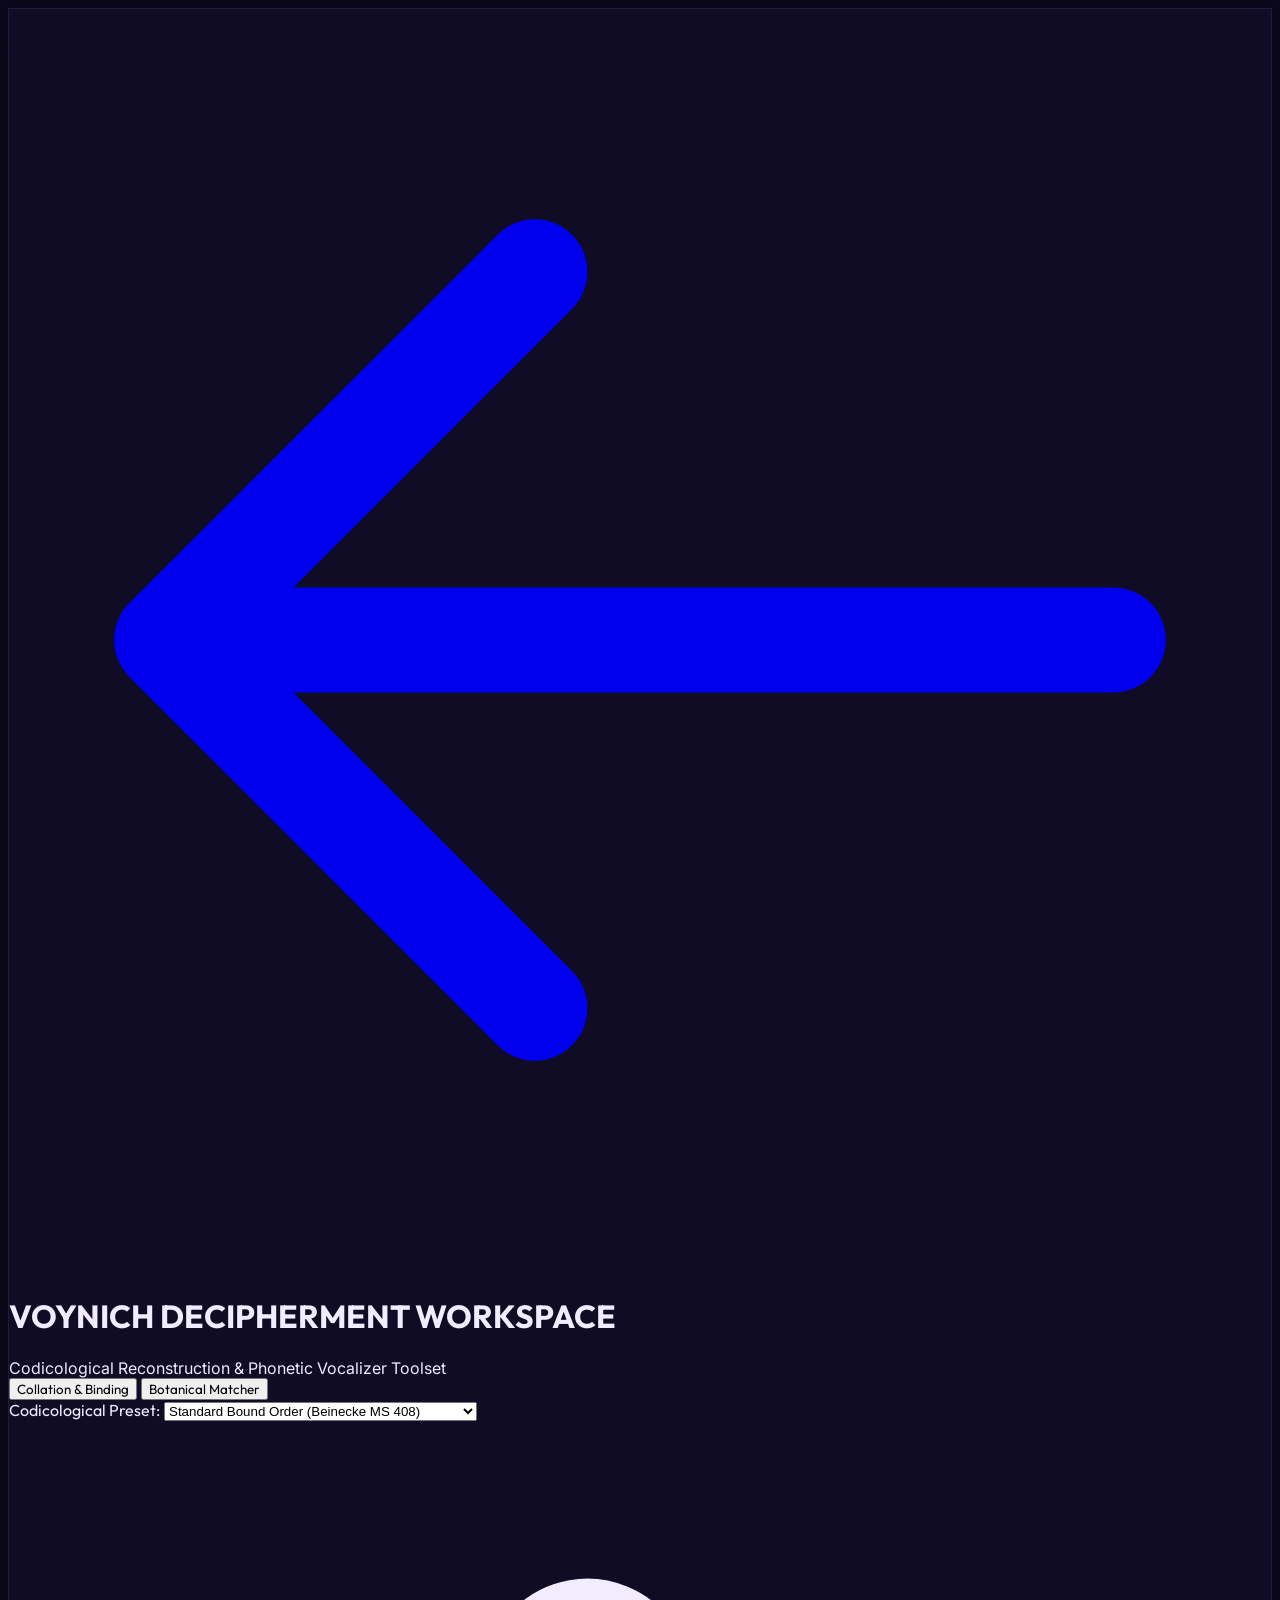
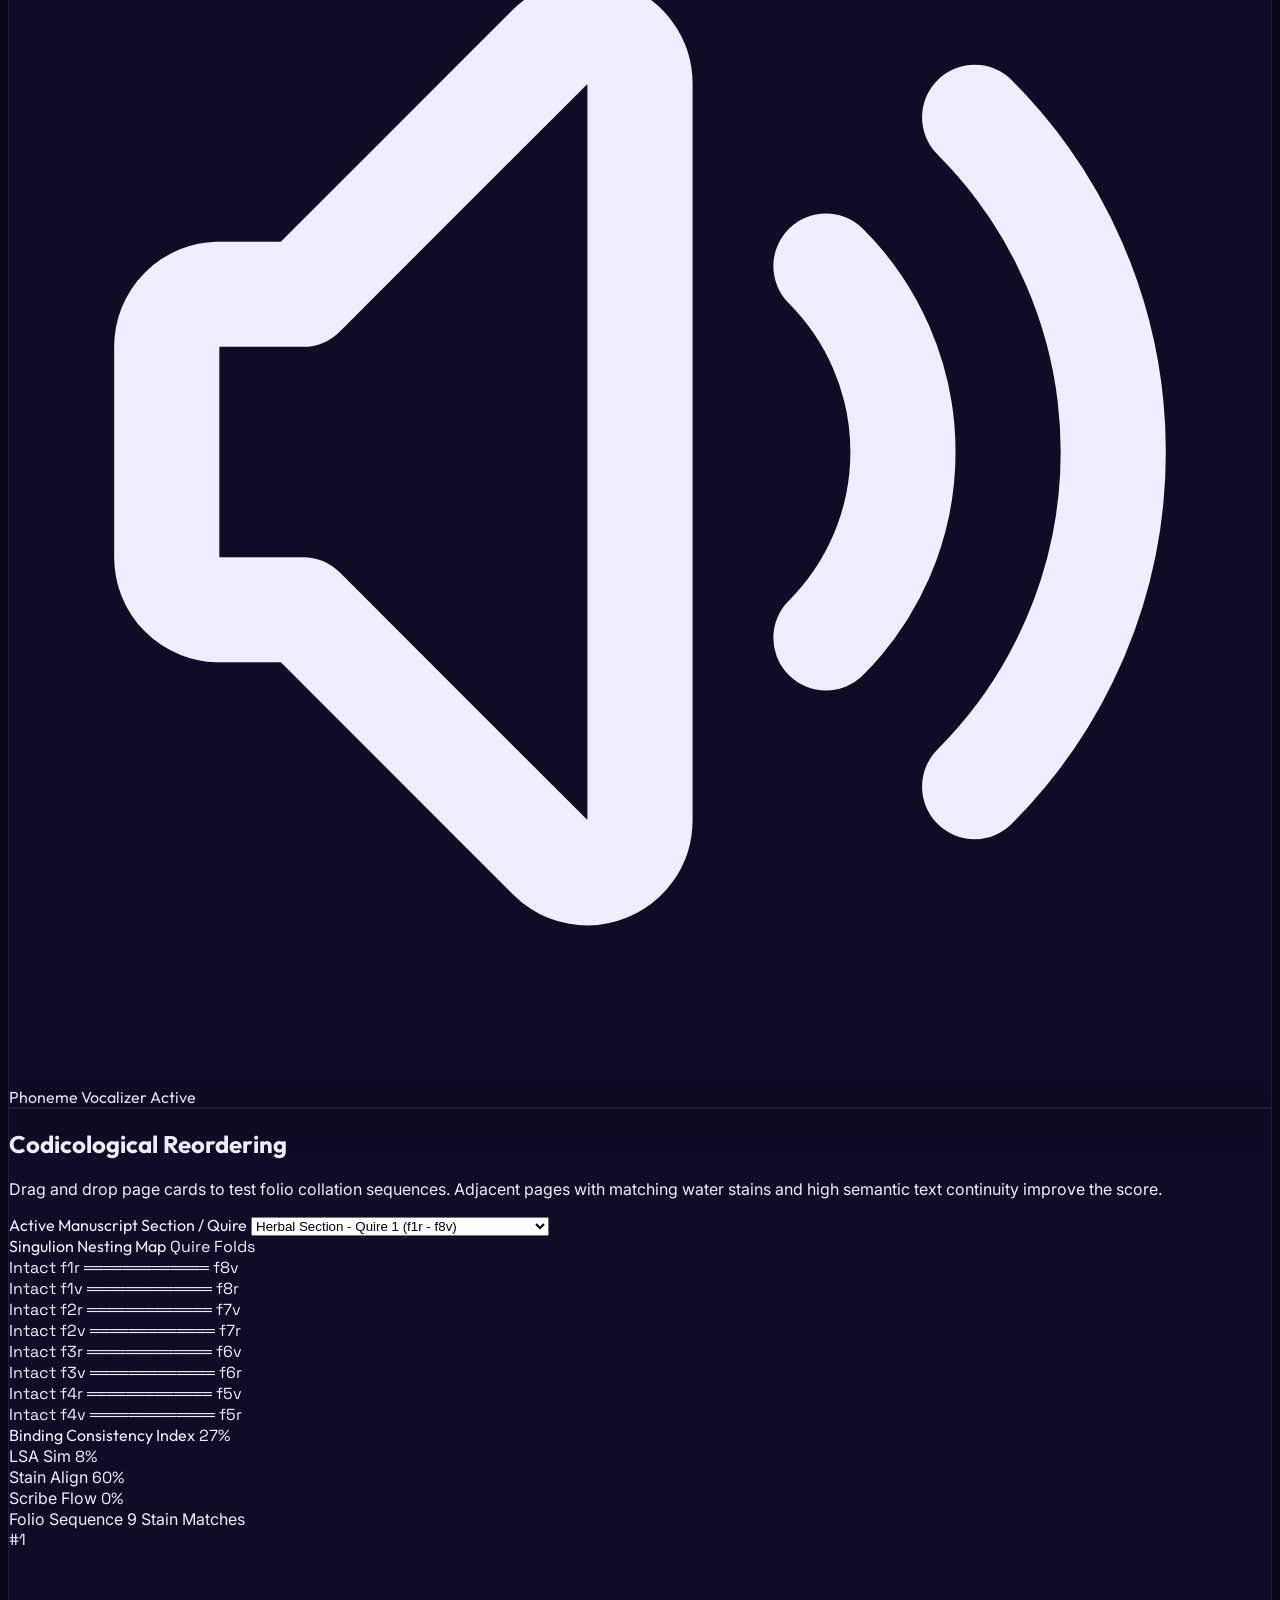
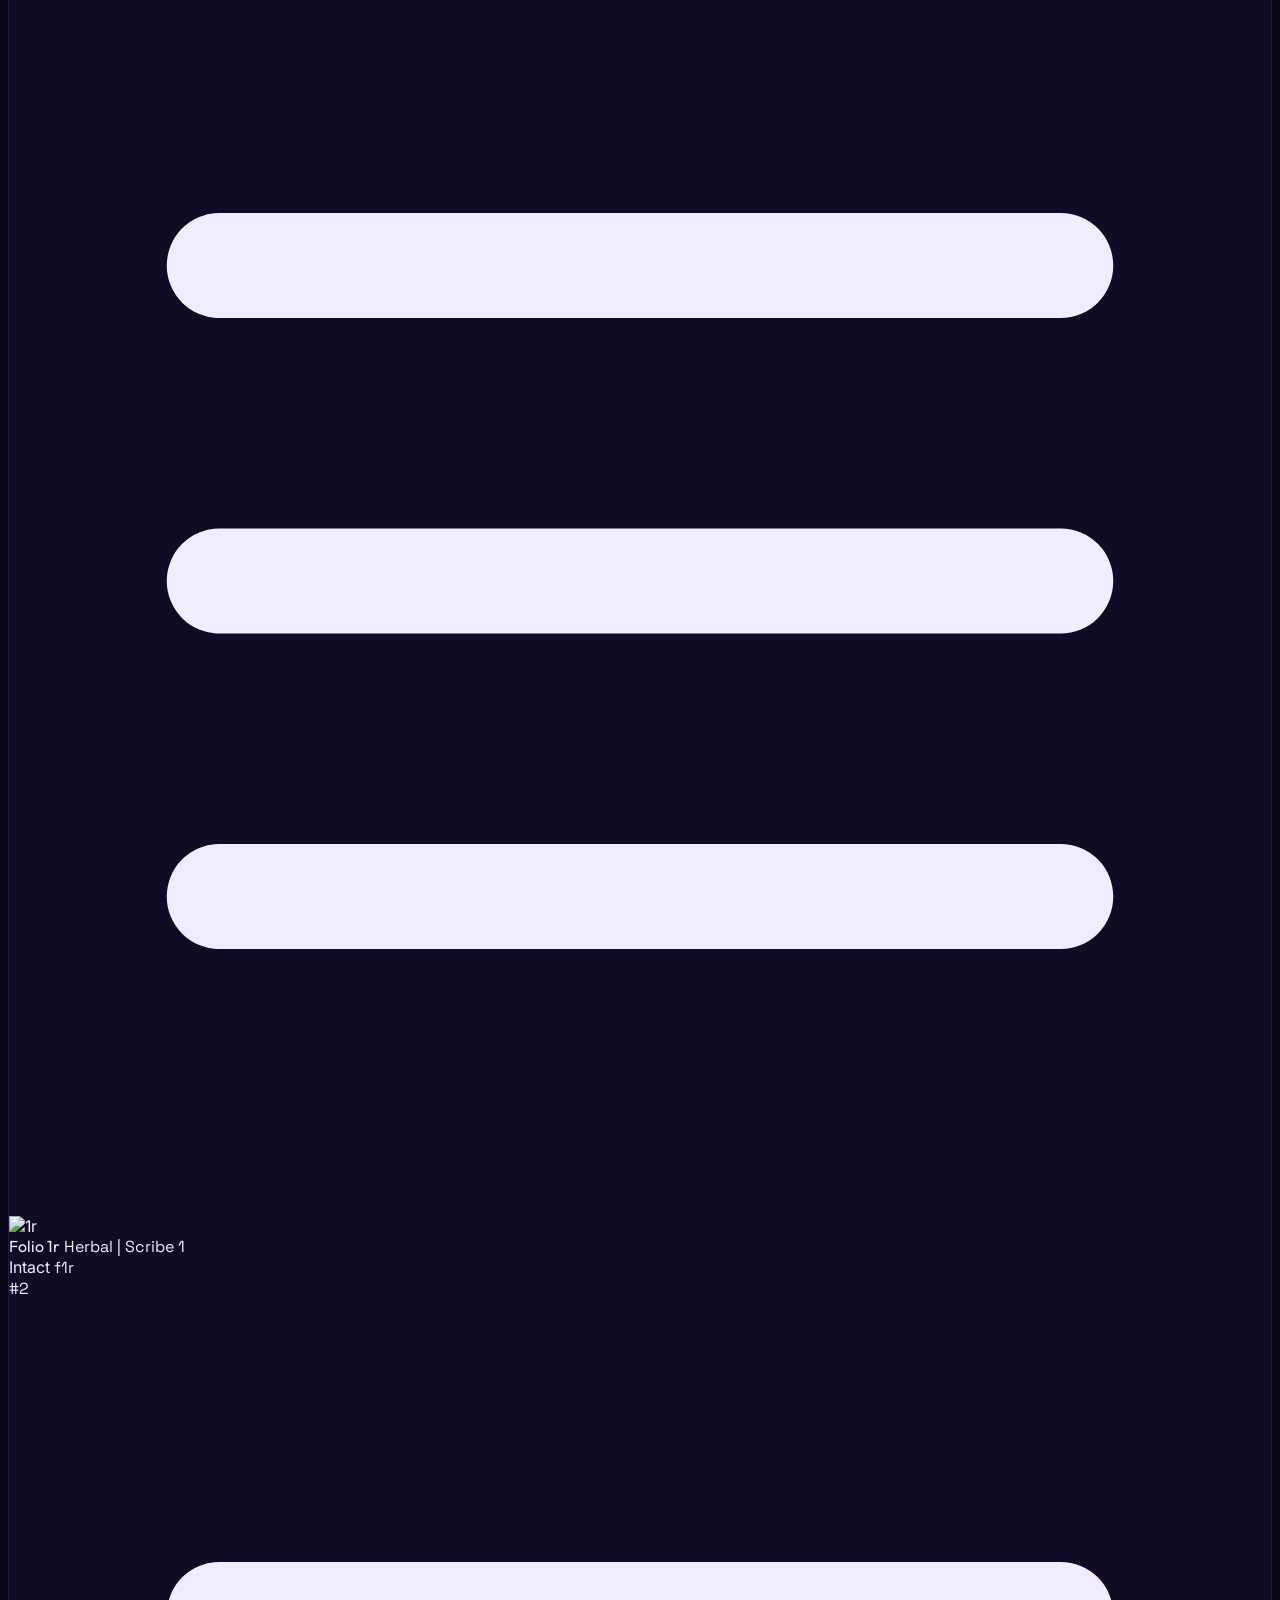
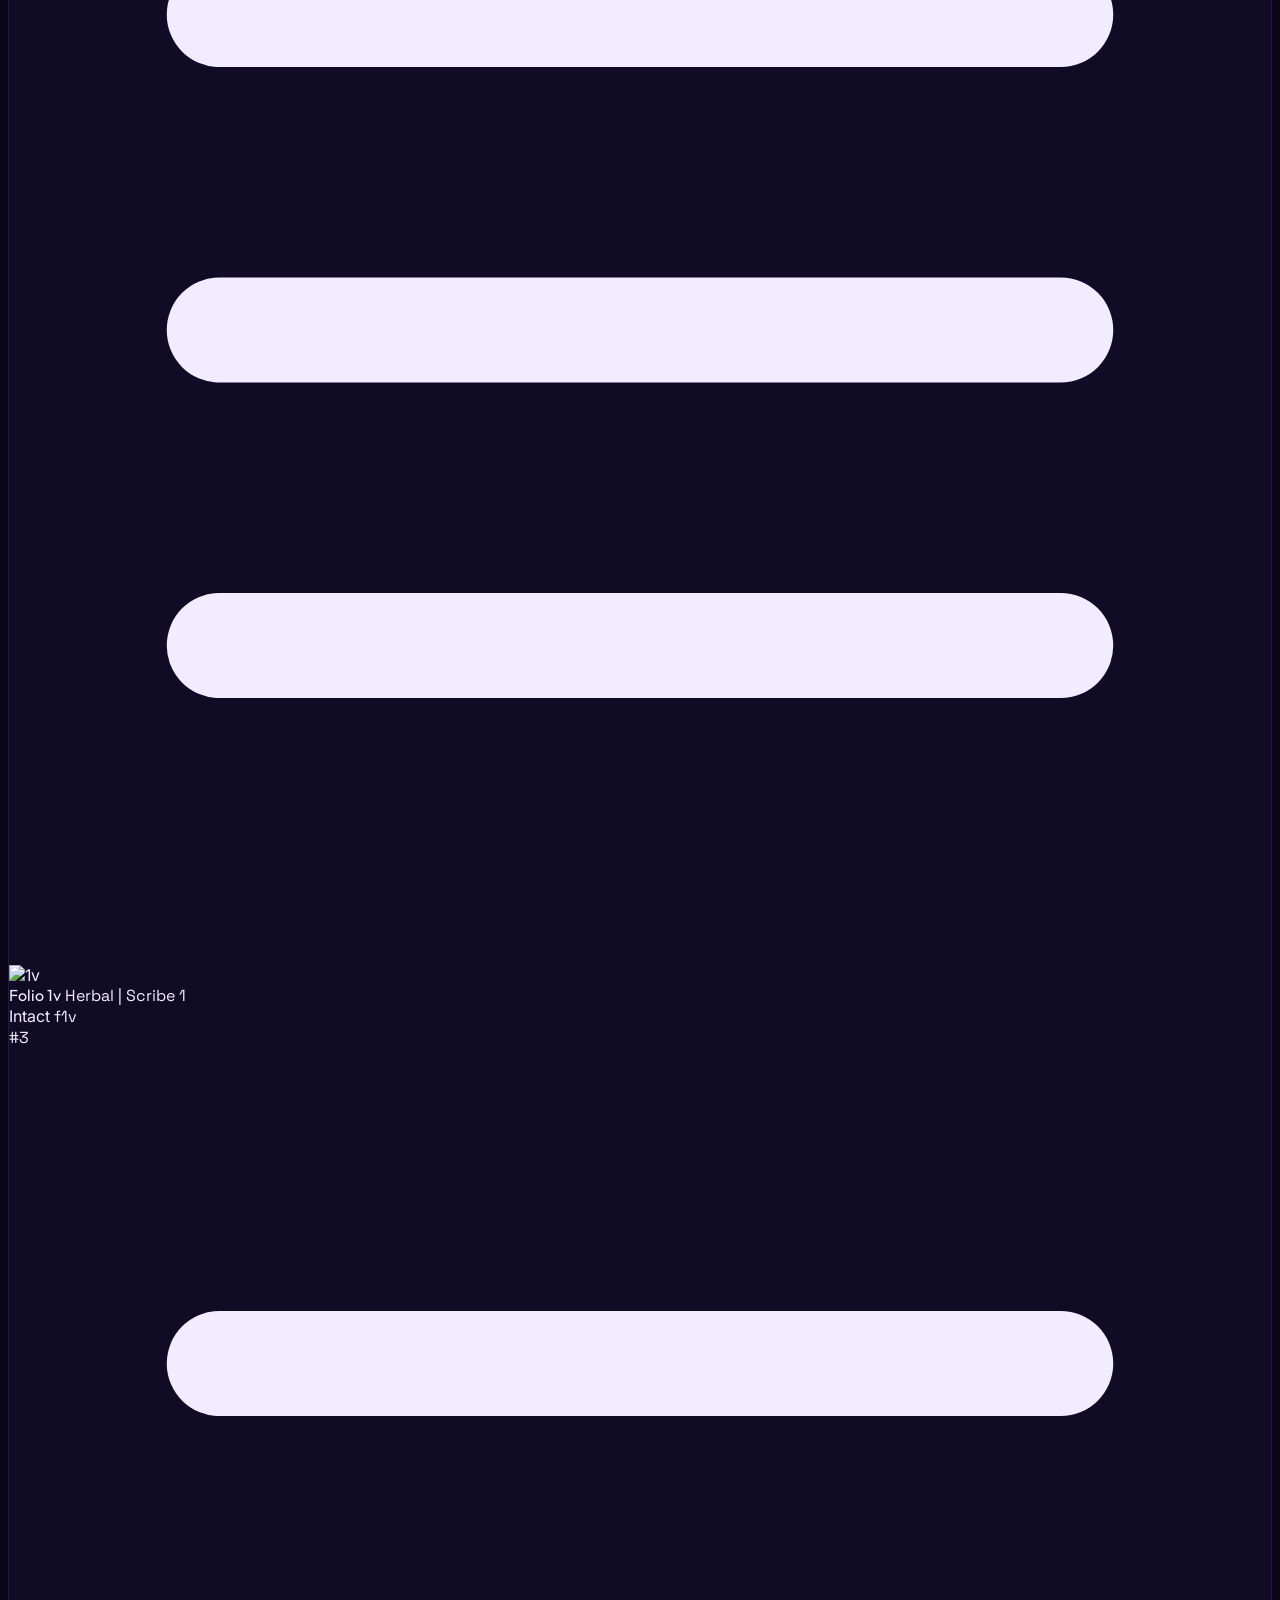
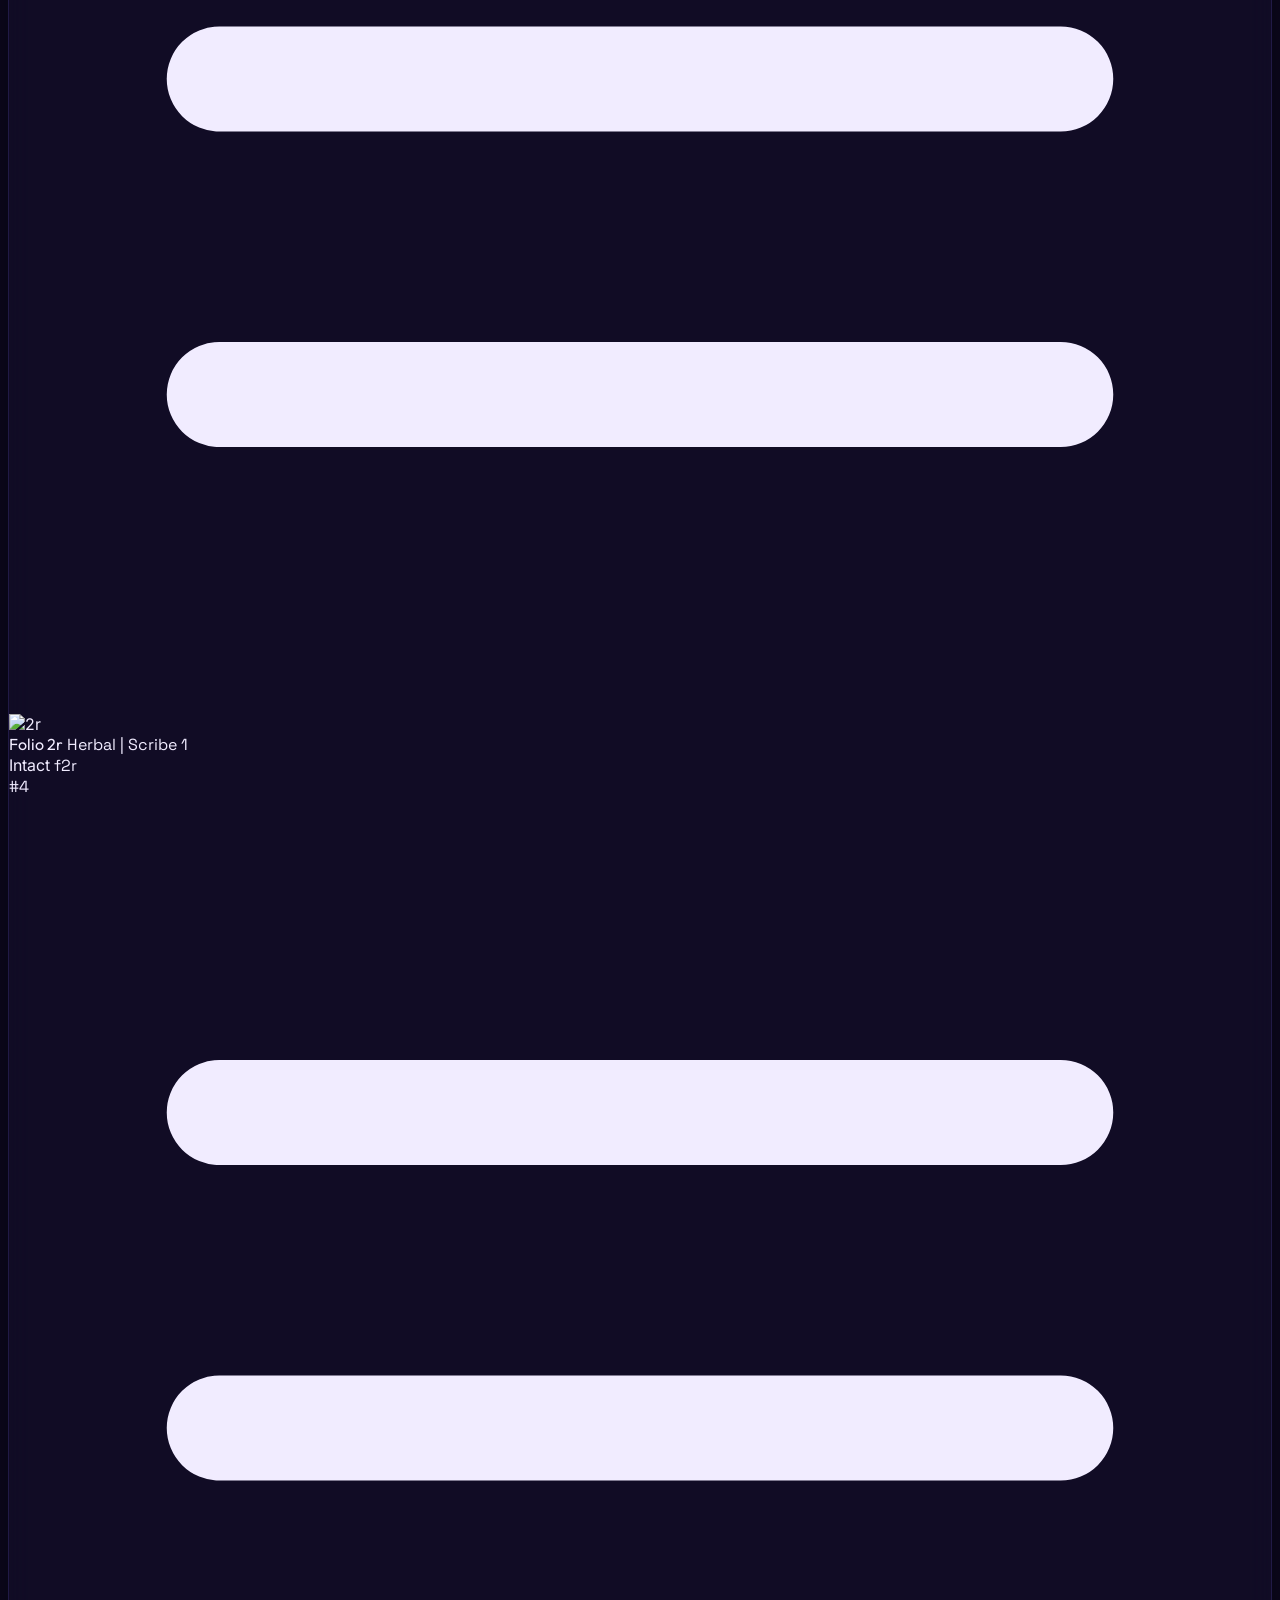
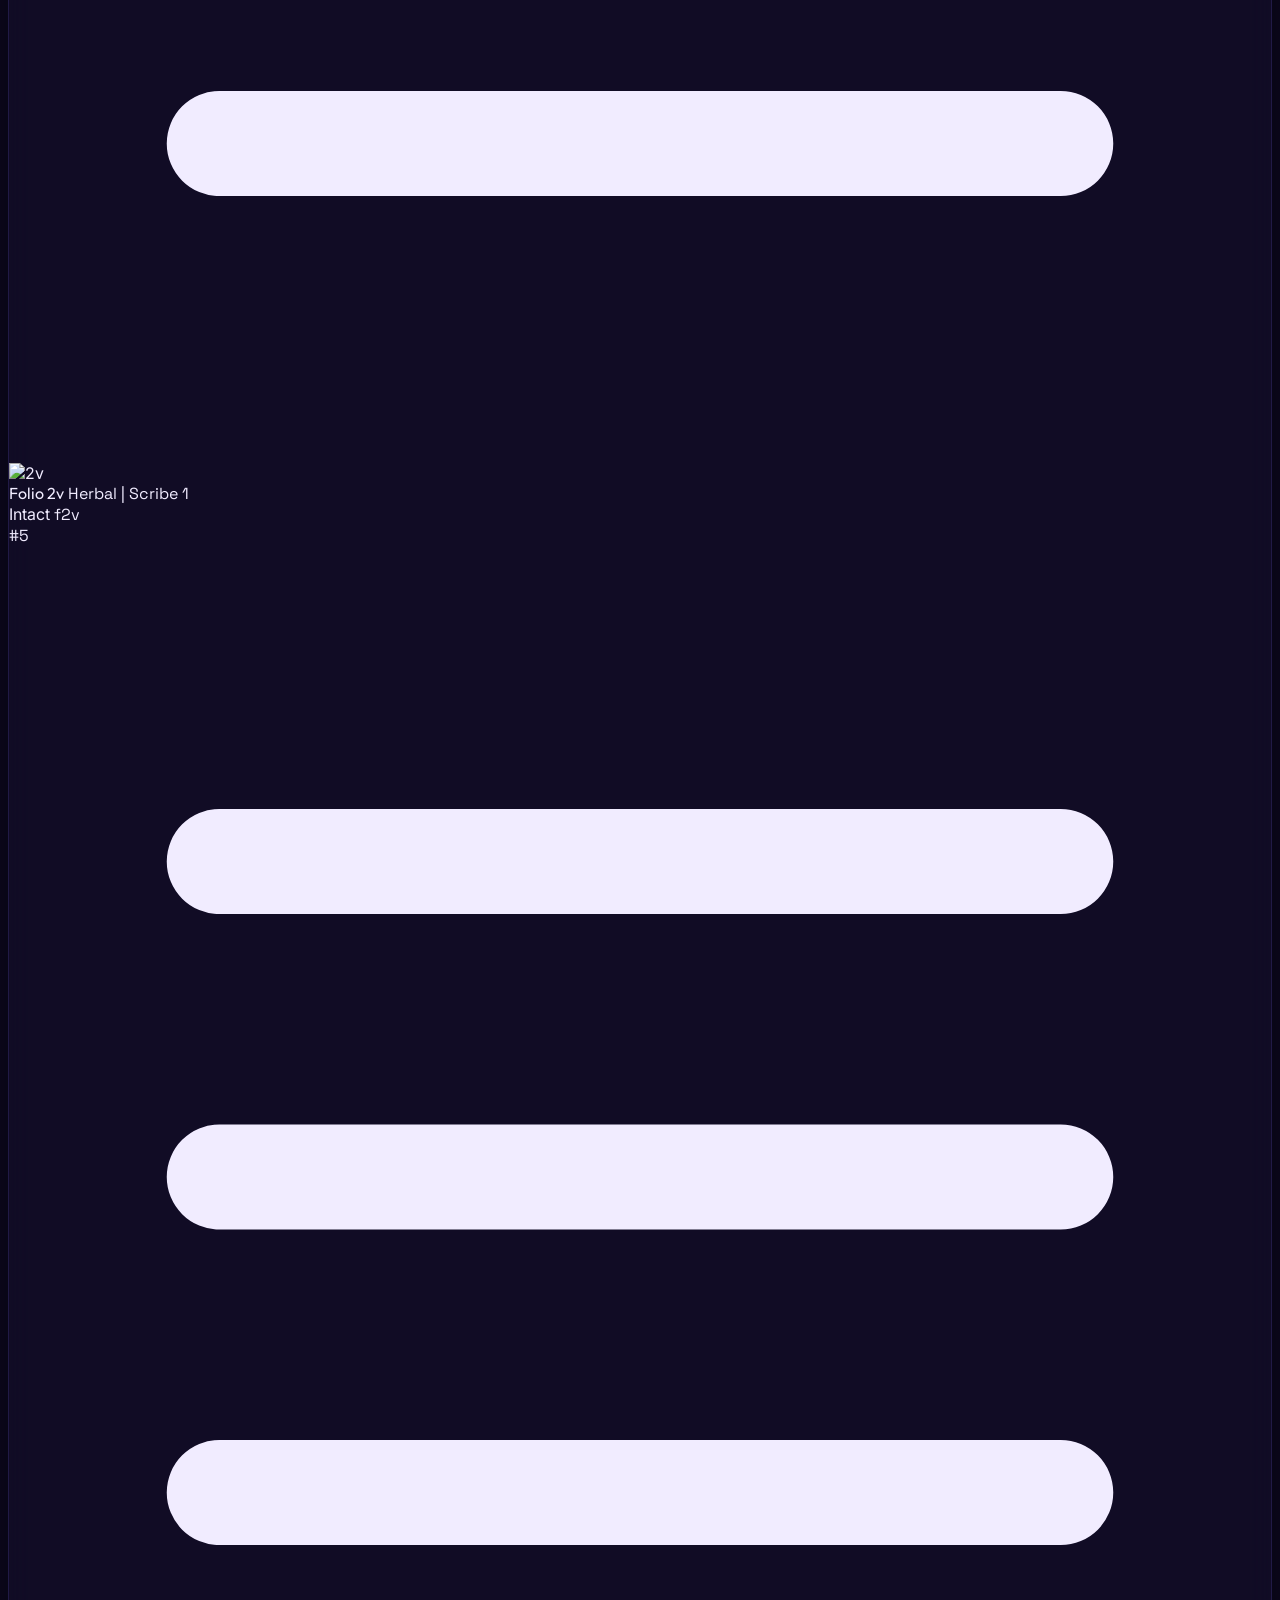
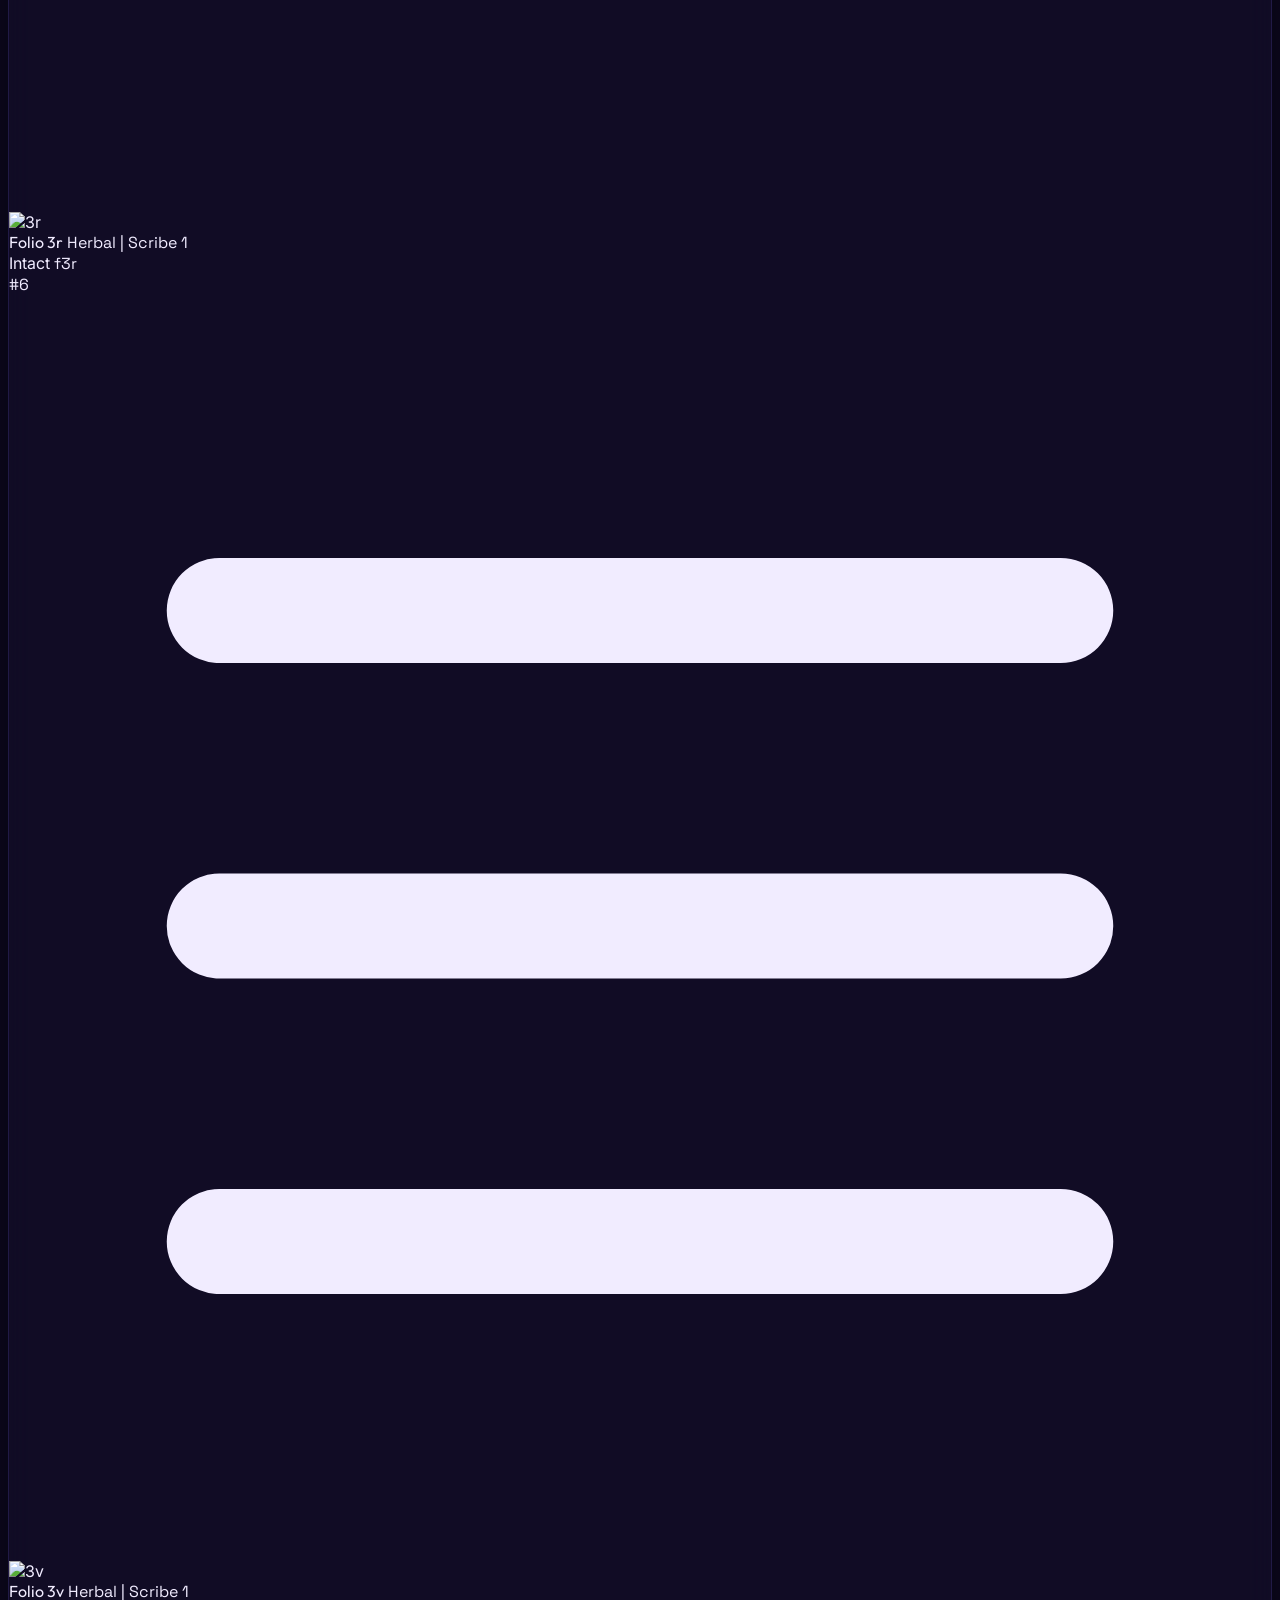
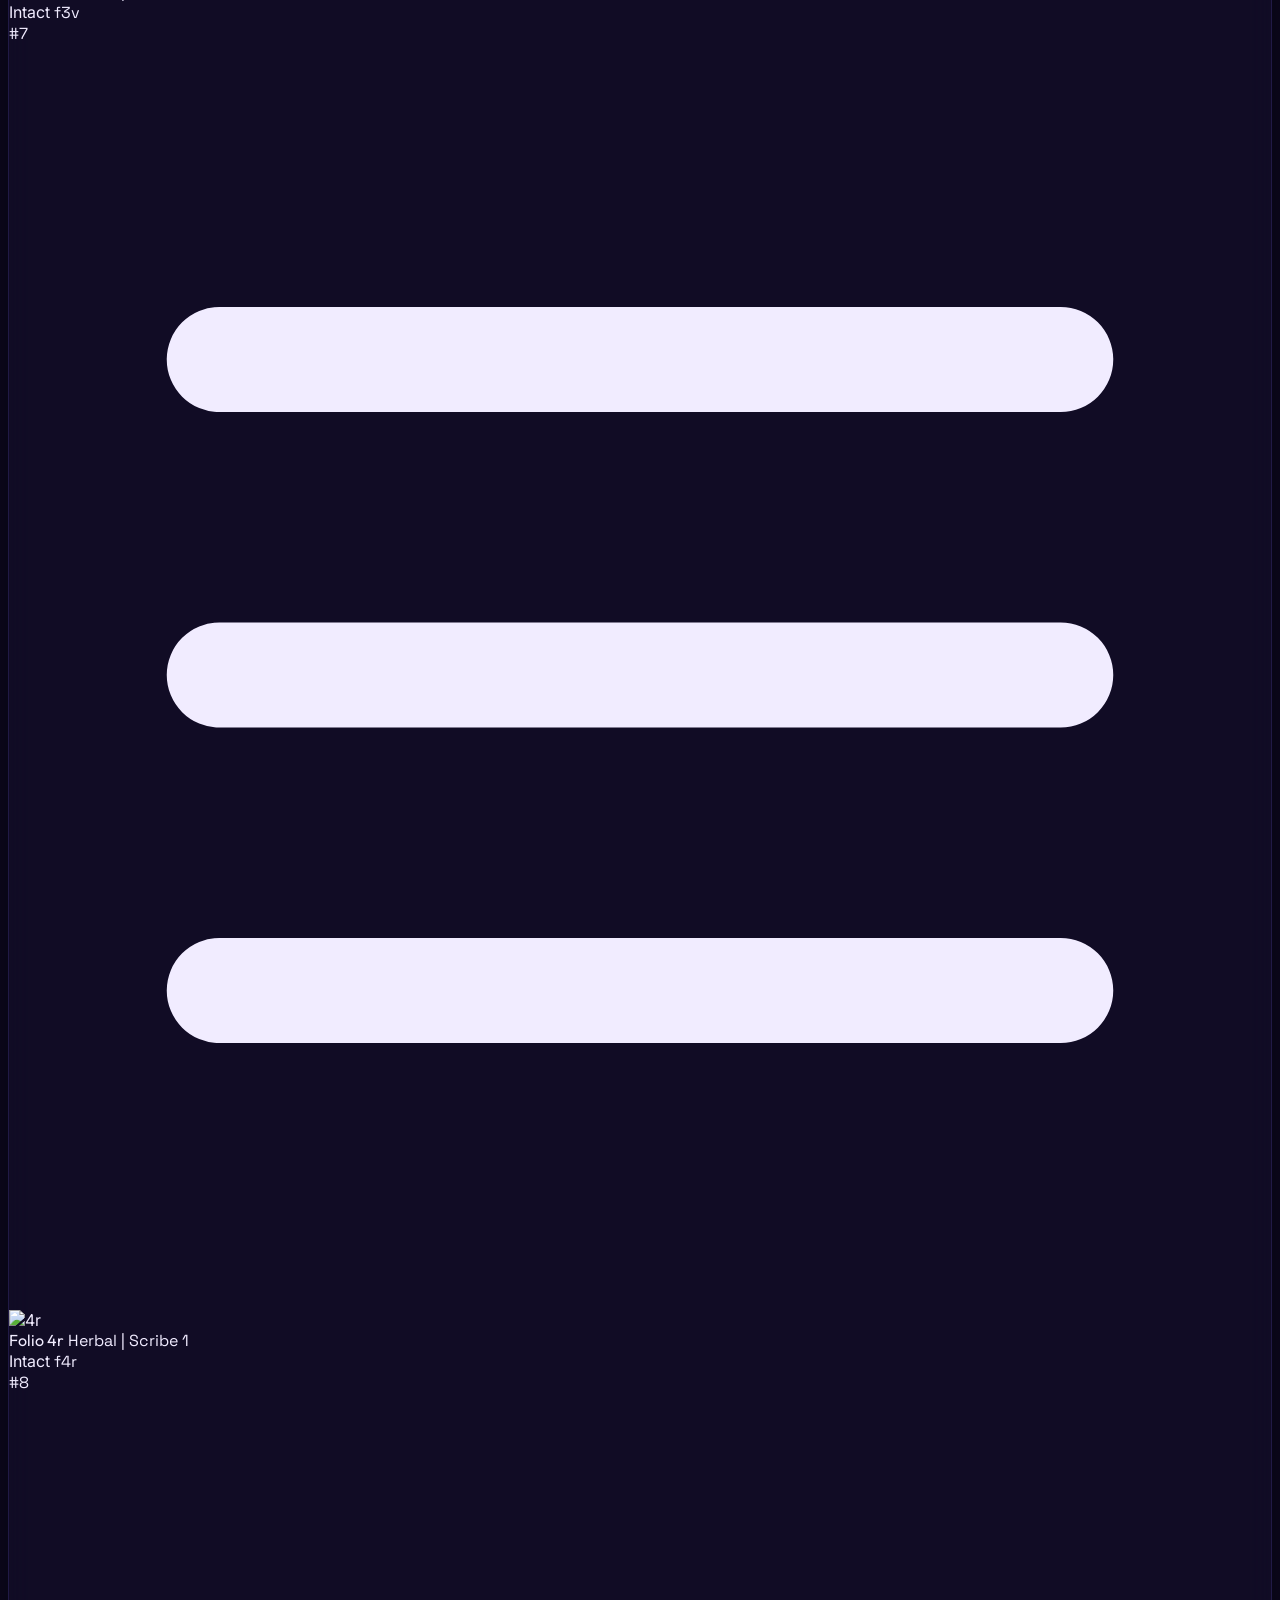
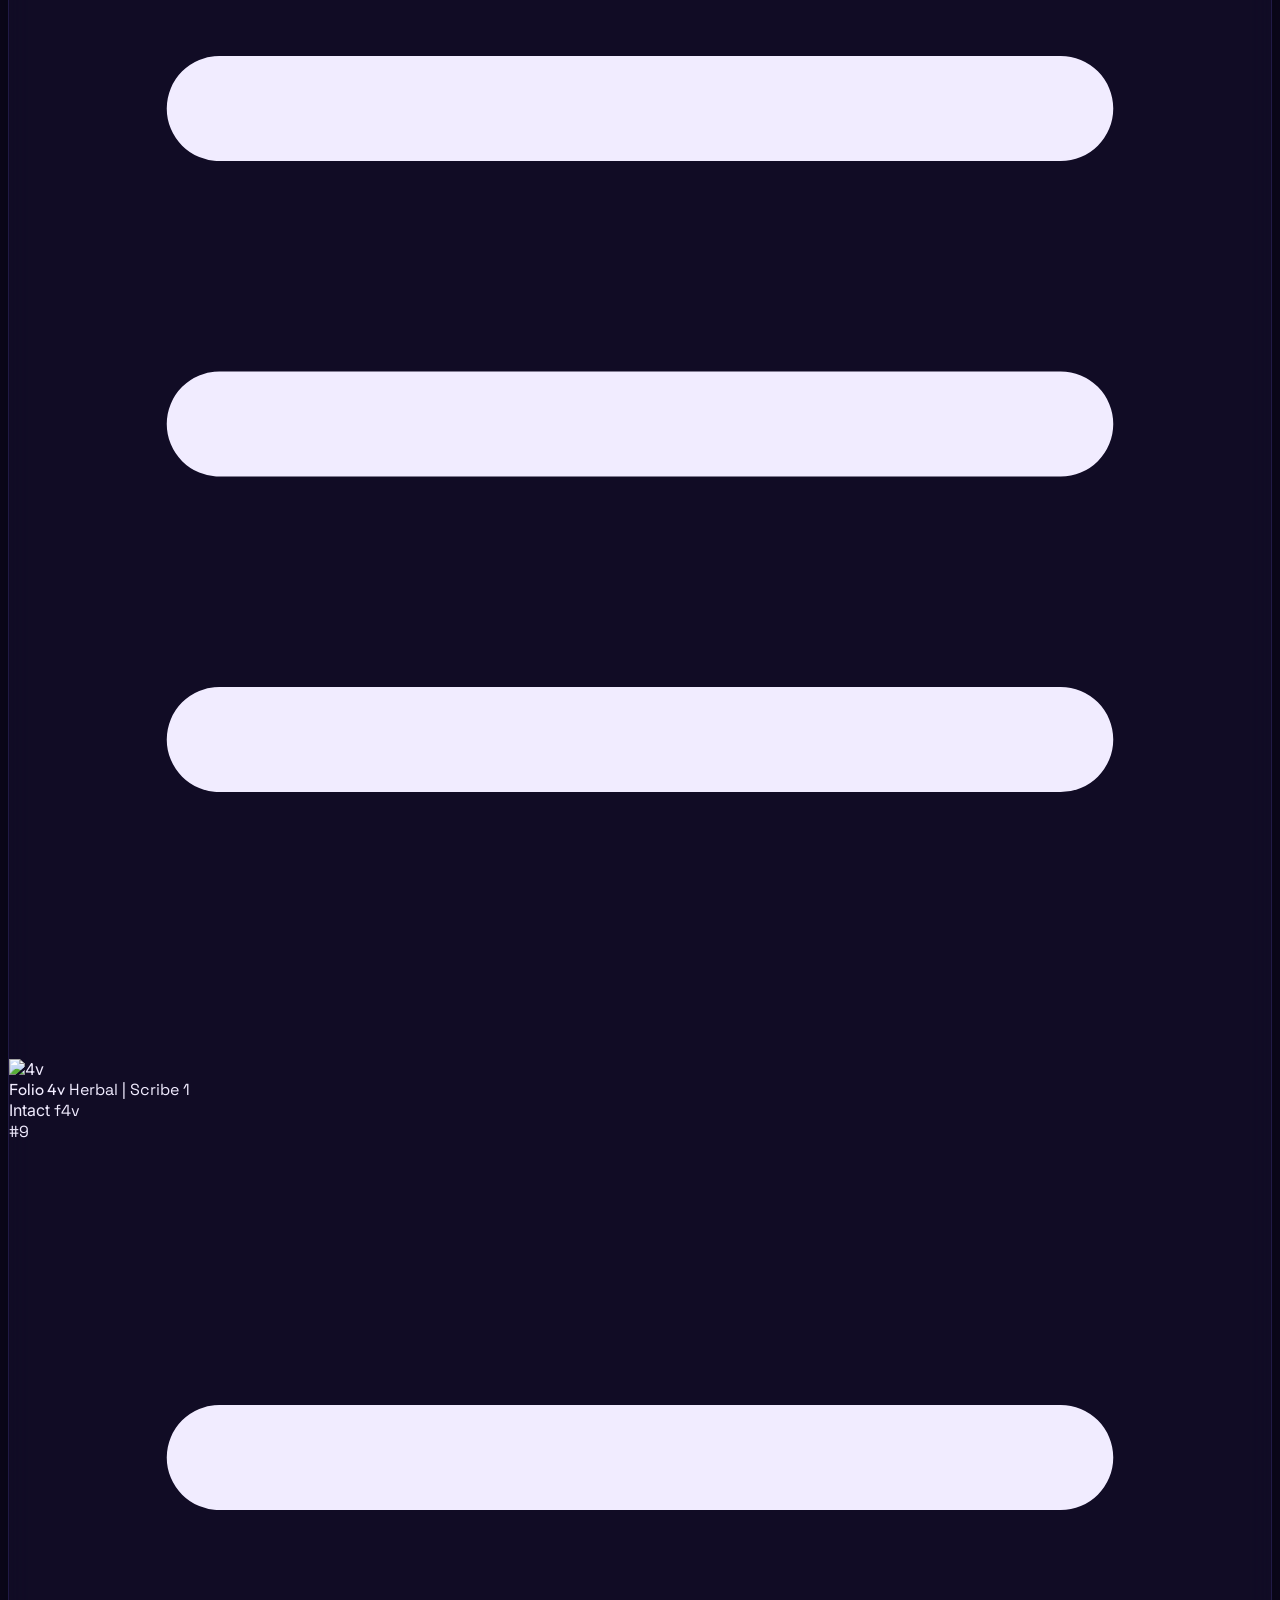
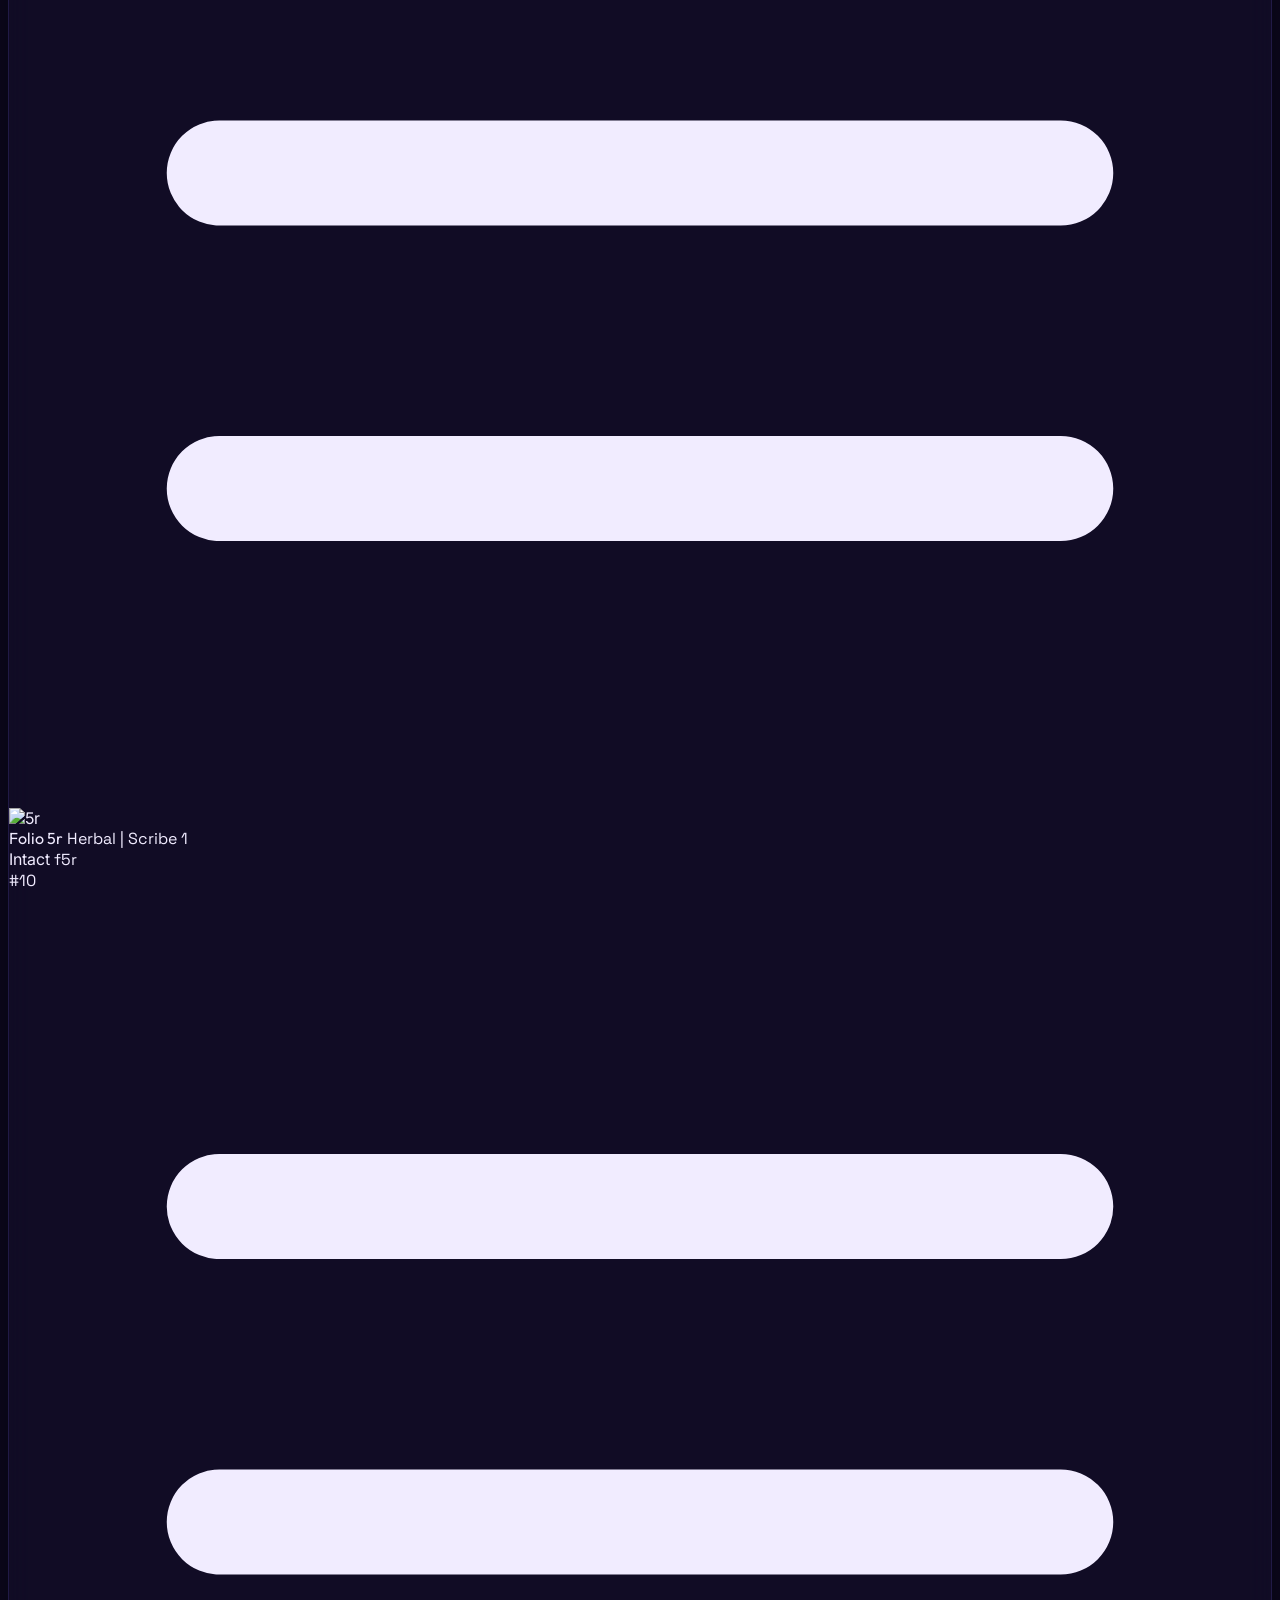
==== decipherer.html @ 9cac6d24 "Initial commit: organized project files and set up version control" ====
<!DOCTYPE html>
<html lang="en">
<head>
  <meta charset="UTF-8">
  <meta name="viewport" content="width=device-width, initial-scale=1.0">
  <title>Voynich Decipherment & Reordering Workspace</title>
  <!-- Tailwind CSS CDN -->
  <script src="https://cdn.tailwindcss.com"></script>
  <!-- Google Fonts -->
  <link rel="preconnect" href="https://fonts.googleapis.com">
  <link rel="preconnect" href="https://fonts.gstatic.com" crossorigin>
  <link href="https://fonts.googleapis.com/css2?family=Inter:wght@300;400;500;600;700&family=Outfit:wght@300;400;500;600;700;800&family=Space+Grotesk:wght@400;500;600;700&display=swap" rel="stylesheet">
  <style>
    body {
      font-family: 'Inter', sans-serif;
      background-color: #0c081d;
      color: #f1ecff;
    }
    .font-display {
      font-family: 'Outfit', sans-serif;
    }
    .font-mono-code {
      font-family: 'Space Grotesk', monospace;
    }
    .glass-panel {
      background: rgba(22, 16, 47, 0.5);
      border: 1px solid rgba(135, 116, 255, 0.15);
      backdrop-filter: blur(12px);
      -webkit-backdrop-filter: blur(12px);
      box-shadow: 0 8px 32px 0 rgba(0, 0, 0, 0.4);
    }
    .drag-card {
      cursor: grab;
      transition: transform 0.2s, box-shadow 0.2s, border-color 0.2s;
    }
    .drag-card:active {
      cursor: grabbing;
      transform: scale(0.96);
    }
    .drag-card.dragging {
      opacity: 0.5;
      border-color: #a78bfa;
      box-shadow: 0 0 15px rgba(167, 139, 250, 0.4);
    }
    .word-capsule {
      cursor: pointer;
      transition: all 0.2s;
    }
    .word-capsule:hover {
      background: rgba(135, 116, 255, 0.2);
      border-color: rgba(135, 116, 255, 0.4);
      transform: translateY(-1px);
    }
    /* Scrollbar */
    ::-webkit-scrollbar {
      width: 6px;
      height: 6px;
    }
    ::-webkit-scrollbar-track {
      background: rgba(25, 20, 45, 0.2);
    }
    ::-webkit-scrollbar-thumb {
      background: rgba(135, 116, 255, 0.25);
      border-radius: 3px;
    }
    ::-webkit-scrollbar-thumb:hover {
      background: rgba(135, 116, 255, 0.4);
    }
  </style>
</head>
<body class="h-screen w-screen overflow-hidden flex flex-col">
  <!-- Glowing Background Orbs -->
  <div class="absolute top-0 left-0 w-full h-full -z-10 overflow-hidden pointer-events-none opacity-30">
    <div class="absolute -top-40 -left-40 w-96 h-96 bg-purple-950 rounded-full filter blur-[120px] mix-blend-screen"></div>
    <div class="absolute bottom-10 right-10 w-[450px] h-[450px] bg-indigo-950 rounded-full filter blur-[150px] mix-blend-screen"></div>
  </div>

  <!-- Header -->
  <header class="h-16 shrink-0 glass-panel border-b flex items-center justify-between px-6 z-20">
    <div class="flex items-center gap-3">
      <a href="index.html" class="p-2 rounded-lg hover:bg-white/5 transition duration-200 text-purple-400 hover:text-white" title="Return to Dashboard">
        <svg class="w-5 h-5" fill="none" stroke="currentColor" viewBox="0 0 24 24" stroke-width="2">
          <path stroke-linecap="round" stroke-linejoin="round" d="M10 19l-7-7m0 0l7-7m-7 7h18"/>
        </svg>
      </a>
      <div class="flex flex-col">
        <h1 class="font-display font-extrabold text-lg bg-gradient-to-r from-white via-purple-300 to-pink-400 bg-clip-text text-transparent tracking-wide">
          VOYNICH DECIPHERMENT WORKSPACE
        </h1>
        <span class="text-[9px] uppercase tracking-widest text-[#a79ebb] font-semibold">Codicological Reconstruction & Phonetic Vocalizer Toolset</span>
      </div>
      <!-- Tab Navigation Buttons -->
      <div class="flex items-center gap-1.5 bg-[#16102f] border border-purple-500/20 rounded-lg p-1 ml-6 shrink-0 z-30 shadow-inner">
        <button id="tab-collation" class="px-3 py-1 rounded-md text-[11px] font-semibold font-display transition duration-200 bg-purple-600 text-white shadow-sm" data-tab="collation-workspace">
          Collation & Binding
        </button>
        <button id="tab-botanical" class="px-3 py-1 rounded-md text-[11px] font-semibold font-display transition duration-200 text-[#a79ebb] hover:text-white hover:bg-white/5" data-tab="botanical-workspace">
          Botanical Matcher
        </button>
      </div>
    </div>

    <!-- Active Folio & Preset Controls -->
    <div class="flex items-center gap-6">
      <!-- Order Presets -->
      <div class="flex items-center gap-2">
        <span class="text-xs text-[#a79ebb] font-medium font-display">Codicological Preset:</span>
        <select id="preset-selector" class="bg-[#16102f] border border-purple-500/30 text-white rounded-lg px-3 py-1 text-xs outline-none focus:border-purple-500 transition">
          <option value="standard">Standard Bound Order (Beinecke MS 408)</option>
          <option value="optimized">Lisa Fagin Davis Collation Order (Reconstructed)</option>
          <option value="scribe">Scribe Continuity Order</option>
        </select>
      </div>
      
      <!-- Audio Settings Status -->
      <div class="flex items-center gap-1.5 text-xs text-emerald-400 font-semibold font-display bg-emerald-950/20 px-3 py-1.5 rounded-lg border border-emerald-500/20">
        <svg class="w-3.5 h-3.5" fill="none" stroke="currentColor" viewBox="0 0 24 24" stroke-width="2">
          <path stroke-linecap="round" stroke-linejoin="round" d="M15.536 8.464a5 5 0 010 7.072m2.828-9.9a9 9 0 010 12.728M5.586 15H4a1 1 0 01-1-1v-4a1 1 0 011-1h1.586l4.707-4.707C10.923 3.663 12 4.109 12 5v14c0 .891-1.077 1.337-1.707.707L5.586 15z"/>
        </svg>
        <span>Phoneme Vocalizer Active</span>
      </div>
    </div>
  </header>

  <!-- Main Split Layout -->
  <div class="flex-grow flex overflow-hidden relative">
    
    <!-- Collation Workspace Wrapper -->
    <div id="collation-workspace" class="w-full h-full flex overflow-hidden">
    
    <!-- COLUMN 1: Codicological Reordering Workspace -->
    <section class="w-[450px] shrink-0 border-r border-[#8774ff]/15 glass-panel h-full flex flex-col p-5 select-none overflow-y-auto pr-3">
      <div class="mb-4">
        <h2 class="font-display font-bold text-sm text-purple-300 tracking-wide mb-1">Codicological Reordering</h2>
        <p class="text-[10px] text-[#a79ebb] leading-snug">
          Drag and drop page cards to test folio collation sequences. Adjacent pages with matching water stains and high semantic text continuity improve the score.
        </p>
      </div>

      <!-- Section / Quire Selector -->
      <div class="mb-4">
        <label class="text-[9px] uppercase tracking-wider text-purple-400 block mb-1 font-bold font-display">Active Manuscript Section / Quire</label>
        <select id="section-quire-selector" class="w-full bg-[#16102f] border border-purple-500/30 text-white rounded-lg px-2.5 py-1.5 text-xs outline-none focus:border-purple-500 transition cursor-pointer">
          <option value="herbal-q1">Herbal Section - Quire 1 (f1r - f8v)</option>
          <option value="herbal-q2">Herbal Section - Quire 2 (f9r - f16v)</option>
          <option value="astro-q9">Astronomical Section - Quire 9 (f67r - f68v)</option>
          <option value="cosmo-q10">Cosmological Section - Quire 10 (f69r - f73v)</option>
          <option value="balneo-q13">Balneological Section - Quire 13 (f75r - f80v)</option>
          <option value="pharma-q15">Pharmaceutical Section - Quire 15 (f87r - f90v)</option>
          <option value="recipes-q20">Recipes Section - Quire 20 (f103r - f112v)</option>
        </select>
      </div>

      <!-- Singulion Nesting Map -->
      <div class="mb-4 bg-black/30 p-3.5 rounded-xl border border-purple-500/10 flex flex-col gap-2">
        <div class="flex justify-between items-center">
          <span class="text-[9px] uppercase tracking-wider text-purple-400 block font-bold font-display">Singulion Nesting Map</span>
          <span class="text-[9px] text-[#6e6485] font-mono-code">Quire Folds</span>
        </div>
        <div id="nesting-map" class="flex flex-col gap-1.5 text-[10px] font-mono-code">
          <!-- Populated dynamically with visual quire folds -->
        </div>
      </div>

      <!-- Real-Time Consistency Metrics -->
      <div class="bg-black/45 p-4 rounded-xl border border-purple-500/10 flex flex-col gap-3 mb-4">
        <div class="flex justify-between items-center">
          <span class="text-xs font-semibold text-[#a79ebb] font-display">Binding Consistency Index</span>
          <span id="overall-score" class="text-lg font-extrabold text-emerald-400 font-mono-code">62%</span>
        </div>
        <div class="w-full bg-purple-950/40 rounded-full h-2 relative overflow-hidden">
          <div id="score-fill" class="bg-gradient-to-r from-purple-500 to-emerald-400 h-full rounded-full transition-all duration-300" style="width: 62%"></div>
        </div>

        <div class="grid grid-cols-3 gap-2 mt-1 text-[9px] uppercase tracking-wider font-semibold">
          <div class="bg-purple-950/20 p-2 rounded text-center border border-purple-500/5">
            <span class="block text-[#a79ebb]">LSA Sim</span>
            <span id="lsa-score-val" class="font-mono-code text-white text-xs block mt-1">-</span>
          </div>
          <div class="bg-purple-950/20 p-2 rounded text-center border border-purple-500/5">
            <span class="block text-[#a79ebb]">Stain Align</span>
            <span id="stain-score-val" class="font-mono-code text-white text-xs block mt-1">-</span>
          </div>
          <div class="bg-purple-950/20 p-2 rounded text-center border border-purple-500/5">
            <span class="block text-[#a79ebb]">Scribe Flow</span>
            <span id="scribe-score-val" class="font-mono-code text-white text-xs block mt-1">-</span>
          </div>
        </div>
      </div>

      <!-- Folio Draggable List -->
      <div class="mt-4">
        <div class="flex justify-between items-center text-[10px] uppercase font-bold text-[#a79ebb] mb-2 px-1">
          <span>Folio Sequence</span>
          <span id="stain-matches-count" class="text-purple-400">0 Stain Matches</span>
        </div>
        
        <!-- Draggable container -->
        <div id="folio-drag-list" class="flex flex-col gap-1.5">
          <!-- Populated dynamically with folio cards -->
        </div>
      </div>
    </section>

    <!-- COLUMN 2: Manuscript Folio Reader -->
    <section class="flex-grow border-r border-[#8774ff]/15 glass-panel h-full flex flex-col overflow-hidden relative">
      <!-- Folio Header -->
      <div class="p-4 border-b border-[#8774ff]/15 flex items-center justify-between shrink-0 bg-black/20">
        <div class="flex items-center gap-3">
          <h2 id="viewer-folio-title" class="font-display font-extrabold text-base text-purple-200">Folio 2r</h2>
          <span id="viewer-section-tag" class="px-2 py-0.5 rounded text-[10px] bg-purple-500/15 border border-purple-500/30 text-purple-400 font-semibold uppercase">Herbal</span>
        </div>
        <div class="flex items-center gap-4 text-xs">
          <div class="flex items-center gap-1.5 text-[#a79ebb]">
            <span>Scribe:</span>
            <strong id="viewer-scribe-tag" class="text-white font-mono-code">Scribe 1</strong>
          </div>
          <div class="flex items-center gap-1.5 text-[#a79ebb]">
            <span>Language Dialect:</span>
            <strong id="viewer-dialect-tag" class="text-white font-mono-code">Voynich A</strong>
          </div>
        </div>
      </div>

      <!-- Split Layout: Manuscript Scan and Transcription side-by-side -->
      <div class="flex-grow flex overflow-hidden">
        <!-- Left: Image scan viewer -->
        <div class="w-[320px] shrink-0 border-r border-purple-500/10 flex flex-col bg-black/35 relative">
          <div class="p-2 border-b border-purple-500/10 text-center shrink-0">
            <span class="text-[9px] uppercase tracking-wider text-[#a79ebb] font-semibold">Manuscript Folio Scan (Yale Library)</span>
          </div>
          <div class="flex-grow flex items-center justify-center p-4 overflow-hidden relative bg-[#090515]">
            <img id="viewer-scan-img" src="" alt="Folio Scan" class="max-w-full max-h-full object-contain rounded-md shadow-2xl transition hover:scale-105 duration-300 cursor-zoom-in">
          </div>
        </div>

        <!-- Right: Text transcription reader -->
        <div class="flex-grow overflow-y-auto p-5" id="transcription-viewer-container">
          <!-- Lines will be dynamically generated with individual click-to-speech words -->
        </div>
      </div>

      <!-- Word Analysis Tooltip overlay panel -->
      <div id="word-detail-panel" class="absolute bottom-4 left-4 right-4 glass-panel border p-3.5 rounded-xl hidden flex-col gap-2 z-10 shadow-2xl">
        <div class="flex justify-between items-start">
          <div class="flex items-center gap-3">
            <h4 id="detail-word" class="font-mono-code font-bold text-lg text-white">qoiin9</h4>
            <span id="detail-freq" class="text-[10px] px-2 py-0.5 rounded bg-purple-500/10 text-purple-400 font-mono-code">Freq: 545</span>
          </div>
          <button id="detail-speak-btn" class="bg-purple-600 hover:bg-purple-700 text-white font-semibold text-xs px-3 py-1 rounded-lg flex items-center gap-1.5 transition">
            <svg class="w-3.5 h-3.5" fill="none" stroke="currentColor" viewBox="0 0 24 24" stroke-width="2">
              <path stroke-linecap="round" stroke-linejoin="round" d="M15.536 8.464a5 5 0 010 7.072m2.828-9.9a9 9 0 010 12.728M5.586 15H4a1 1 0 01-1-1v-4a1 1 0 011-1h1.586l4.707-4.707C10.923 3.663 12 4.109 12 5v14c0 .891-1.077 1.337-1.707.707L5.586 15z"/>
            </svg>
            Speak Word
          </button>
        </div>
        
        <div class="grid grid-cols-3 gap-3 text-xs border-t border-purple-500/10 pt-2.5">
          <div>
            <span class="text-[9px] uppercase tracking-wider text-[#a79ebb] block mb-1">Morphological Split</span>
            <div class="flex gap-1 font-mono-code font-bold">
              <span id="detail-prefix" class="text-purple-400" title="Prefix">qo</span>
              <span id="detail-root" class="text-white" title="Root">iin</span>
              <span id="detail-suffix" class="text-emerald-400" title="Suffix">9</span>
            </div>
          </div>
          <div>
            <span class="text-[9px] uppercase tracking-wider text-[#a79ebb] block mb-1">Stephen Bax Transliteration</span>
            <span id="detail-bax" class="font-mono-code font-bold text-pink-400">/xur/ (oorah)</span>
          </div>
          <div>
            <span class="text-[9px] uppercase tracking-wider text-[#a79ebb] block mb-1">Codicological Note</span>
            <span id="detail-notes" class="text-[#a79ebb] leading-snug">Standard lexical unit. Scribe 1 association.</span>
          </div>
        </div>
      </div>
    </section>

    <!-- COLUMN 3: Phoneme Synthesizer & Alignment Workbench -->
    <section class="w-96 shrink-0 glass-panel h-full flex flex-col p-5 overflow-y-auto select-none">
      <!-- Phoneme Synthesis Module -->
      <div class="mb-6 flex flex-col gap-3">
        <h3 class="font-display font-semibold text-sm text-purple-300 tracking-wide flex items-center justify-between">
          <span>Voice Synthesis Sandbox</span>
          <span class="text-[10px] text-pink-400 font-semibold font-mono-code">Text-To-Speech</span>
        </h3>
        
        <div class="bg-black/30 p-3 rounded-lg border border-purple-500/10 flex flex-col gap-3 text-xs">
          <!-- Text Input -->
          <div>
            <label class="text-[9px] uppercase tracking-wider text-[#a79ebb] block mb-1">Phonetic / EVA Speller</label>
            <div class="flex gap-2">
              <input type="text" id="vocalizer-input" value="chora" placeholder="Enter EVA word (e.g. kory)" class="flex-grow bg-[#16102f] border border-purple-500/30 rounded px-2.5 py-1 text-xs text-white outline-none focus:border-purple-500">
              <button id="vocalizer-speak-btn" class="bg-purple-600 hover:bg-purple-700 text-white p-1.5 rounded transition">
                <svg class="w-4 h-4" fill="none" stroke="currentColor" viewBox="0 0 24 24" stroke-width="2">
                  <path stroke-linecap="round" stroke-linejoin="round" d="M15.536 8.464a5 5 0 010 7.072m2.828-9.9a9 9 0 010 12.728M5.586 15H4a1 1 0 01-1-1v-4a1 1 0 011-1h1.586l4.707-4.707C10.923 3.663 12 4.109 12 5v14c0 .891-1.077 1.337-1.707.707L5.586 15z"/>
                </svg>
              </button>
            </div>
          </div>

          <!-- TTS Engine settings -->
          <div class="flex flex-col gap-2 border-t border-purple-500/5 pt-2">
            <!-- Voice list -->
            <div>
              <label class="text-[9px] uppercase tracking-wider text-[#a79ebb] block mb-1">Synthesizer Voice</label>
              <select id="vocalizer-voice-select" class="w-full bg-[#16102f] border border-purple-500/30 text-white rounded px-2 py-1 text-[11px] outline-none">
                <!-- Dynamically populated voices -->
              </select>
            </div>
            <!-- Rate and Pitch -->
            <div class="grid grid-cols-2 gap-2 mt-1">
              <div>
                <label class="text-[9px] uppercase text-[#a79ebb] flex justify-between mb-1">
                  <span>Speed:</span>
                  <span id="rate-val" class="text-purple-300">0.8x</span>
                </label>
                <input type="range" id="vocalizer-rate" min="0.4" max="1.5" step="0.1" value="0.8" class="w-full h-1 bg-purple-950 rounded-lg appearance-none cursor-pointer accent-purple-500">
              </div>
              <div>
                <label class="text-[9px] uppercase text-[#a79ebb] flex justify-between mb-1">
                  <span>Pitch:</span>
                  <span id="pitch-val" class="text-purple-300">0.9</span>
                </label>
                <input type="range" id="vocalizer-pitch" min="0.5" max="1.5" step="0.1" value="0.9" class="w-full h-1 bg-purple-950 rounded-lg appearance-none cursor-pointer accent-purple-500">
              </div>
            </div>
          </div>

          <div class="text-[10px] text-[#6e6485] leading-relaxed italic border-t border-purple-500/5 pt-2">
            The vocalization engine translates Voynich EVA spelling into an optimal phonetic rendering which standard text-to-speech engines can speak aloud, approximating Stephen Bax's 15th-century decipherment.
          </div>
        </div>
      </div>

      <!-- Alignment Workbench -->
      <div class="mb-6 flex flex-col gap-3">
        <h3 class="font-display font-semibold text-sm text-purple-300 tracking-wide flex items-center justify-between">
          <span>Linguistic Alignment Workbench</span>
          <span class="text-[10px] text-pink-400 font-semibold font-mono-code">Phoneme Aligner</span>
        </h3>
        
        <div class="bg-black/30 p-3 rounded-lg border border-purple-500/10 flex flex-col gap-3 text-xs">
          <!-- Alignment Input -->
          <div class="flex flex-col gap-2">
            <div class="flex gap-2">
              <div class="flex-grow">
                <label class="text-[9px] uppercase tracking-wider text-[#a79ebb] block mb-1">Voynich EVA</label>
                <input type="text" id="align-vms" value="chora" class="w-full bg-[#16102f] border border-purple-500/30 rounded px-2.5 py-1 text-xs text-white outline-none focus:border-purple-500">
              </div>
              <div class="flex-grow">
                <label class="text-[9px] uppercase tracking-wider text-[#a79ebb] block mb-1">Natural Candidate</label>
                <input type="text" id="align-nat" value="coriander" class="w-full bg-[#16102f] border border-purple-500/30 rounded px-2.5 py-1 text-xs text-white outline-none focus:border-purple-500">
              </div>
            </div>
            <button id="alignment-btn" class="w-full bg-gradient-to-r from-purple-600 to-pink-600 hover:from-purple-700 hover:to-pink-700 text-white font-bold py-1.5 rounded transition text-xs shadow-md">
              Calculate Phoneme Alignment
            </button>
          </div>

          <!-- Alignment Output -->
          <div id="alignment-output" class="hidden flex-col gap-2">
            <div class="flex justify-between text-[10px] text-purple-400 font-semibold border-b border-purple-500/10 pb-1">
              <span>Levenshtein Distance Score: <span id="align-score" class="font-mono-code text-white">0</span></span>
            </div>
            <!-- Alignment Visual -->
            <div id="align-visual-grid" class="flex flex-col gap-1 font-mono-code text-center py-2 overflow-x-auto">
              <!-- Populated dynamically -->
            </div>
          </div>
        </div>
      </div>

      <!-- Phonetic Reference Guide -->
      <div class="flex flex-col gap-2 bg-[#16102f]/40 p-3 rounded-lg border border-purple-500/10 text-xs">
        <h4 class="font-display font-semibold text-purple-300 mb-1">Bax Phoneme Key</h4>
        <div class="grid grid-cols-2 gap-2 text-[10px]">
          <div class="flex justify-between border-b border-purple-500/5 pb-1">
            <span class="font-mono-code font-bold text-white">iin</span>
            <span class="text-pink-400">/ur/ (like 'poor')</span>
          </div>
          <div class="flex justify-between border-b border-purple-500/5 pb-1">
            <span class="font-mono-code font-bold text-white">in</span>
            <span class="text-pink-400">/ir/ (like 'peer')</span>
          </div>
          <div class="flex justify-between border-b border-purple-500/5 pb-1">
            <span class="font-mono-code font-bold text-white">ch</span>
            <span class="text-pink-400">/x/ (German 'ch')</span>
          </div>
          <div class="flex justify-between border-b border-purple-500/5 pb-1">
            <span class="font-mono-code font-bold text-white">sh</span>
            <span class="text-pink-400">/ʃ/ (English 'sh')</span>
          </div>
          <div class="flex justify-between border-b border-purple-500/5 pb-1">
            <span class="font-mono-code font-bold text-white">ee</span>
            <span class="text-pink-400">/o:/ (long 'o')</span>
          </div>
          <div class="flex justify-between border-b border-purple-500/5 pb-1">
            <span class="font-mono-code font-bold text-white">y</span>
            <span class="text-pink-400">/a/ or /i/ (pointing)</span>
          </div>
        </div>
      </div>
    </section>

    </div><!-- End Collation Workspace -->

    <!-- Botanical Matcher Container -->
    <div id="botanical-workspace" class="w-full h-full flex overflow-hidden hidden">
      
      <!-- BOTANICAL COLUMN 1: Voynich Herbal Library -->
      <section class="w-[420px] shrink-0 border-r border-[#8774ff]/15 glass-panel h-full flex flex-col p-5 select-none overflow-y-auto pr-3">
        <div class="mb-4">
          <h2 class="font-display font-bold text-sm text-purple-300 tracking-wide mb-1">Voynich Herbal Library</h2>
          <p class="text-[10px] text-[#a79ebb] leading-snug">
            Select a Voynich botanical page to compare its stylized drawing with real modern plant specimens and perform computer vision-based structural shape checks.
          </p>
        </div>

        <!-- Filter / Search -->
        <div class="mb-4">
          <input type="text" id="botanical-search" placeholder="Filter plants (e.g. coriander)..." class="w-full bg-[#16102f] border border-purple-500/30 rounded px-2.5 py-1 text-xs text-white outline-none focus:border-purple-500">
        </div>

        <!-- Herbal Cards Grid -->
        <div id="herbal-cards-list" class="flex flex-col gap-2.5">
          <!-- Populated dynamically with plant cards -->
        </div>
      </section>

      <!-- BOTANICAL COLUMN 2: Morphological Collation View -->
      <section class="flex-grow border-r border-[#8774ff]/15 glass-panel h-full flex flex-col overflow-hidden relative bg-black/5">
        <div class="p-4 border-b border-[#8774ff]/15 flex items-center justify-between shrink-0 bg-black/20">
          <div class="flex flex-col">
            <div class="flex items-center gap-3">
              <h2 id="botanical-folio-title" class="font-display font-extrabold text-base text-purple-200">Folio -</h2>
              <span id="botanical-proposed-tag" class="px-2 py-0.5 rounded text-[10px] bg-emerald-500/15 border border-emerald-500/30 text-emerald-400 font-semibold uppercase">-</span>
            </div>
            <span class="text-[9px] text-[#a79ebb] mt-0.5">Proposed modern counterpart: <strong id="botanical-latin-title" class="text-white font-mono-code italic">-</strong></span>
          </div>
          <div class="flex items-center gap-1.5 text-xs text-[#a79ebb]">
            <span>Attribution:</span>
            <strong id="botanical-attribution-tag" class="text-purple-300 font-mono-code font-bold">-</strong>
          </div>
        </div>

        <!-- Dynamic Proposals Tab Bar -->
        <div id="botanical-proposals-tabs" class="px-4 py-2 border-b border-[#8774ff]/10 flex gap-2 bg-black/10 shrink-0 hidden"></div>

        <!-- Collation split: Manuscript Drawing vs Real Plant Picture -->
        <div class="flex-grow flex overflow-hidden">
          <!-- Left: Manuscript Scan -->
          <div class="w-1/2 border-r border-purple-500/10 flex flex-col bg-black/35 relative">
            <div class="p-2 border-b border-purple-500/10 text-center shrink-0">
              <span class="text-[9px] uppercase tracking-wider text-[#a79ebb] font-semibold">Manuscript Stylized Drawing</span>
            </div>
            <div class="flex-grow flex items-center justify-center p-4 overflow-hidden relative bg-[#090515]">
              <img id="botanical-scan-img" src="" alt="Manuscript Drawing" class="max-w-full max-h-full object-contain rounded-md shadow-2xl transition hover:scale-105 duration-300 cursor-zoom-in opacity-0">
            </div>
          </div>

          <!-- Right: Real Plant Scan -->
          <div class="w-1/2 flex flex-col bg-black/20 relative">
            <div class="p-2 border-b border-purple-500/10 text-center shrink-0">
              <span class="text-[9px] uppercase tracking-wider text-[#a79ebb] font-semibold">Modern Plant Specimen</span>
            </div>
            <div class="flex-grow flex items-center justify-center p-4 overflow-hidden relative bg-[#060410]">
              <img id="botanical-modern-img" src="" alt="Modern Specimen" class="max-w-full max-h-full object-contain rounded-md shadow-2xl transition hover:scale-105 duration-300 cursor-zoom-in opacity-0">
            </div>
          </div>
        </div>

        <!-- Bottom: Morphological comparison details card -->
        <div id="botanical-detail-card" class="p-4 border-t border-[#8774ff]/15 bg-black/30 shrink-0 flex flex-col gap-2">
          <h4 class="text-xs font-display font-bold text-purple-300 tracking-wide uppercase">Morphological Features Comparison</h4>
          <div class="grid grid-cols-3 gap-3 text-[10px]">
            <div class="bg-[#1c1737]/40 border border-purple-500/10 p-2.5 rounded-lg flex flex-col gap-1">
              <span class="text-[#6e6485] font-bold uppercase tracking-wider text-[8px]">Inflorescence / Flowers</span>
              <span id="morph-flowers" class="text-white leading-snug">Select a plant page to load inflorescence details.</span>
            </div>
            <div class="bg-[#1c1737]/40 border border-purple-500/10 p-2.5 rounded-lg flex flex-col gap-1">
              <span class="text-[#6e6485] font-bold uppercase tracking-wider text-[8px]">Foliage / Leaf Shape</span>
              <span id="morph-leaves" class="text-white leading-snug">Select a plant page to load foliage details.</span>
            </div>
            <div class="bg-[#1c1737]/40 border border-purple-500/10 p-2.5 rounded-lg flex flex-col gap-1">
              <span class="text-[#6e6485] font-bold uppercase tracking-wider text-[8px]">Root System / Geometries</span>
              <span id="morph-roots" class="text-white leading-snug">Select a plant page to load root details.</span>
            </div>
          </div>
        </div>
      </section>

      <!-- BOTANICAL COLUMN 3: CV Alignment Deck -->
      <section class="w-[420px] shrink-0 h-full flex flex-col p-5 gap-4 overflow-y-auto select-none">
        <div class="flex flex-col gap-1">
          <h3 class="font-display font-extrabold text-sm text-purple-300 tracking-wide">Computer Vision Collation</h3>
          <p class="text-[10px] text-[#a79ebb] leading-snug">
            Upload a picture of a candidate plant to extract edge contours and run structural shape correlation math against the manuscript page.
          </p>
        </div>

        <!-- CV Scientific Explanation Card -->
        <div class="bg-[#181335]/70 border border-purple-500/15 p-3.5 rounded-xl flex flex-col gap-1.5 shrink-0">
          <div class="flex items-center gap-2">
            <svg class="w-4 h-4 text-emerald-400" fill="none" stroke="currentColor" viewBox="0 0 24 24" stroke-width="1.5">
              <path stroke-linecap="round" stroke-linejoin="round" d="M11.25 11.25l.041-.02a.75.75 0 111.086 1.085l-.04.041a.75.75 0 11-1.086-1.085zm1.243 3.02H12v.008h.25v-.008zm1.207-6.04H12v.008h.25V8.23zM21 12a9 9 0 11-18 0 9 9 0 0118 0z"/>
            </svg>
            <span class="text-[10px] font-bold text-emerald-400 uppercase tracking-wider font-display">Objective Scientific Purpose</span>
          </div>
          <p class="text-[10px] text-[#a79ebb] leading-relaxed font-sans">
            Stylized medieval illustrations frequently trigger subjective visual projections (pareidolia). To eliminate confirmation bias, this engine computes an objective mathematical contour match. Applying Sobel convolutions extracts pure boundaries, scoring correlation via <b>Edge Cosine Similarity</b> and vertical/horizontal <b>Density Mass Profiles</b>—completely independent of illustration style, color, or page aging.
          </p>
        </div>

        <!-- File Upload Dropzone -->
        <div id="plant-upload-dropzone" class="border border-dashed border-purple-500/30 hover:border-purple-500/60 bg-[#16102f]/30 hover:bg-[#1a1338]/45 p-6 rounded-xl flex flex-col items-center justify-center gap-2 cursor-pointer transition text-center">
          <svg class="w-8 h-8 text-[#8774ff]/60" fill="none" stroke="currentColor" viewBox="0 0 24 24" stroke-width="1.5">
            <path stroke-linecap="round" stroke-linejoin="round" d="M12 16.5V9.75m0 0l3 3m-3-3l-3 3M6.75 19.5a4.5 4.5 0 01-1.41-8.775 5.25 5.25 0 0110.233-2.33 3 3 0 013.758 3.848A3.752 3.752 0 0118 19.5H6.75z"/>
          </svg>
          <div class="flex flex-col">
            <span class="text-xs font-semibold text-white">Upload Candidate Photo</span>
            <span class="text-[9px] text-[#6e6485] mt-0.5">Drag & Drop or Click to browse (PNG, JPG)</span>
          </div>
          <input type="file" id="plant-file-input" class="hidden" accept="image/*">
        </div>

        <!-- Candidate Image Preview Box (Hidden by default until upload) -->
        <div id="candidate-preview-box" class="hidden items-center justify-between bg-black/45 border border-purple-500/10 p-3 rounded-xl">
          <div class="flex items-center gap-3 min-w-0">
            <img id="candidate-thumb" src="" class="w-10 h-10 object-cover rounded border border-purple-500/20" alt="Candidate thumbnail">
            <div class="flex flex-col min-w-0">
              <span id="candidate-filename" class="text-xs font-semibold text-white truncate w-40">candidate.jpg</span>
              <span id="candidate-filesize" class="text-[9px] text-[#6e6485]">245 KB</span>
            </div>
          </div>
          <button id="candidate-remove-btn" class="text-[#a79ebb] hover:text-white bg-white/5 hover:bg-white/10 p-1.5 rounded transition">
            <svg class="w-4 h-4" fill="none" stroke="currentColor" viewBox="0 0 24 24" stroke-width="2">
              <path stroke-linecap="round" stroke-linejoin="round" d="M6 18L18 6M6 6l12 12"/>
            </svg>
          </button>
        </div>

        <!-- Similarity Metrics Panel -->
        <div class="bg-black/45 p-4 rounded-xl border border-purple-500/10 flex flex-col gap-3">
          <div class="flex justify-between items-center">
            <span class="text-xs font-semibold text-[#a79ebb] font-display">Botanical Match Index</span>
            <span id="botanical-similarity-score" class="text-lg font-extrabold text-purple-400 font-mono-code">-</span>
          </div>
          <div class="w-full bg-purple-950/40 rounded-full h-2 relative overflow-hidden">
            <div id="botanical-score-fill" class="bg-gradient-to-r from-purple-500 to-pink-500 h-full rounded-full transition-all duration-300" style="width: 0%"></div>
          </div>

          <div class="grid grid-cols-3 gap-2 mt-1 text-[9px] uppercase tracking-wider font-semibold">
            <div class="bg-purple-950/20 p-2 rounded text-center border border-purple-500/5">
              <span class="block text-[#a79ebb]">Edge Contour</span>
              <span id="score-edge-contour" class="font-mono-code text-white text-xs block mt-1">-</span>
            </div>
            <div class="bg-purple-950/20 p-2 rounded text-center border border-purple-500/5">
              <span class="block text-[#a79ebb]">Aspect Ratio</span>
              <span id="score-aspect-ratio" class="font-mono-code text-white text-xs block mt-1">-</span>
            </div>
            <div class="bg-purple-950/20 p-2 rounded text-center border border-purple-500/5">
              <span class="block text-[#a79ebb]">Density Prof.</span>
              <span id="score-density-profile" class="font-mono-code text-white text-xs block mt-1">-</span>
            </div>
          </div>
        </div>

        <!-- Dynamic Outline Overlay Viewport -->
        <div class="flex flex-col gap-2 bg-[#16102f]/40 p-3.5 rounded-xl border border-purple-500/10">
          <span class="text-[9px] uppercase tracking-wider text-purple-400 font-bold block font-display">Contour Alignment Overlay</span>
          <div class="w-full h-48 bg-black/60 rounded border border-purple-500/10 flex items-center justify-center overflow-hidden relative">
            <canvas id="alignment-overlay-canvas" class="w-full h-full object-contain"></canvas>
            <div id="canvas-placeholder-text" class="absolute text-[10px] text-[#6e6485] font-mono-code text-center p-4">
              Upload candidate plant image to extract edge maps. Overlap outline will display: Neon Purple (Manuscript) & Neon Pink (Candidate).
            </div>
          </div>
          <!-- Legend -->
          <div class="flex justify-between items-center text-[8px] uppercase tracking-widest text-[#a79ebb] font-semibold mt-1">
            <span class="flex items-center gap-1.5"><span class="w-2.5 h-1.5 rounded-sm bg-purple-500 block"></span>Voynich Drawing</span>
            <span class="flex items-center gap-1.5"><span class="w-2.5 h-1.5 rounded-sm bg-pink-500 block"></span>Candidate Image</span>
          </div>
        </div>
      </section>

    </div><!-- End Botanical Workspace -->

  </div>

  <!-- High-Resolution Scan Zoom Lightbox Modal -->
  <div id="scan-zoom-modal" class="fixed inset-0 bg-black/90 backdrop-blur-md hidden flex items-center justify-center z-50 p-6 opacity-0 transition-opacity duration-300">
    <!-- Close Button -->
    <button id="modal-close-btn" class="absolute top-6 right-6 text-white/70 hover:text-white bg-white/10 hover:bg-white/20 p-2.5 rounded-full transition-all z-50 shadow-lg border border-white/10">
      <svg class="w-6 h-6" fill="none" stroke="currentColor" viewBox="0 0 24 24" stroke-width="2.5">
        <path stroke-linecap="round" stroke-linejoin="round" d="M6 18L18 6M6 6l12 12"/>
      </svg>
    </button>
    
    <!-- Grab-to-Pan Image Wrapper -->
    <div id="modal-img-container" class="relative overflow-hidden w-full h-full flex items-center justify-center cursor-grab active:cursor-grabbing">
      <img id="modal-scan-img" src="" alt="High Resolution Scan" class="max-w-[92%] max-h-[92%] object-contain rounded shadow-2xl transition-transform duration-100 ease-out origin-center" style="transform: scale(1) translate(0px, 0px);">
    </div>
    
    <!-- Controls Overlay -->
    <div class="absolute bottom-8 left-1/2 transform -translate-x-1/2 bg-black/75 border border-purple-500/25 rounded-full px-5 py-2.5 flex items-center gap-4 z-50 backdrop-blur-md shadow-2xl">
      <button id="zoom-out-btn" class="text-white hover:text-purple-400 p-1 font-bold text-base transition select-none">－</button>
      <span id="zoom-level-text" class="text-[11px] text-purple-300 font-mono-code select-none w-12 text-center font-bold">100%</span>
      <button id="zoom-in-btn" class="text-white hover:text-purple-400 p-1 font-bold text-base transition select-none">＋</button>
      <div class="w-px h-4 bg-purple-500/20"></div>
      <button id="zoom-reset-btn" class="text-[10px] text-purple-300 hover:text-white uppercase font-extrabold tracking-wider font-display transition">Reset</button>
    </div>
  </div>

  <!-- Workspace script file -->
  <script src="decipherer.js"></script>
</body>
</html>
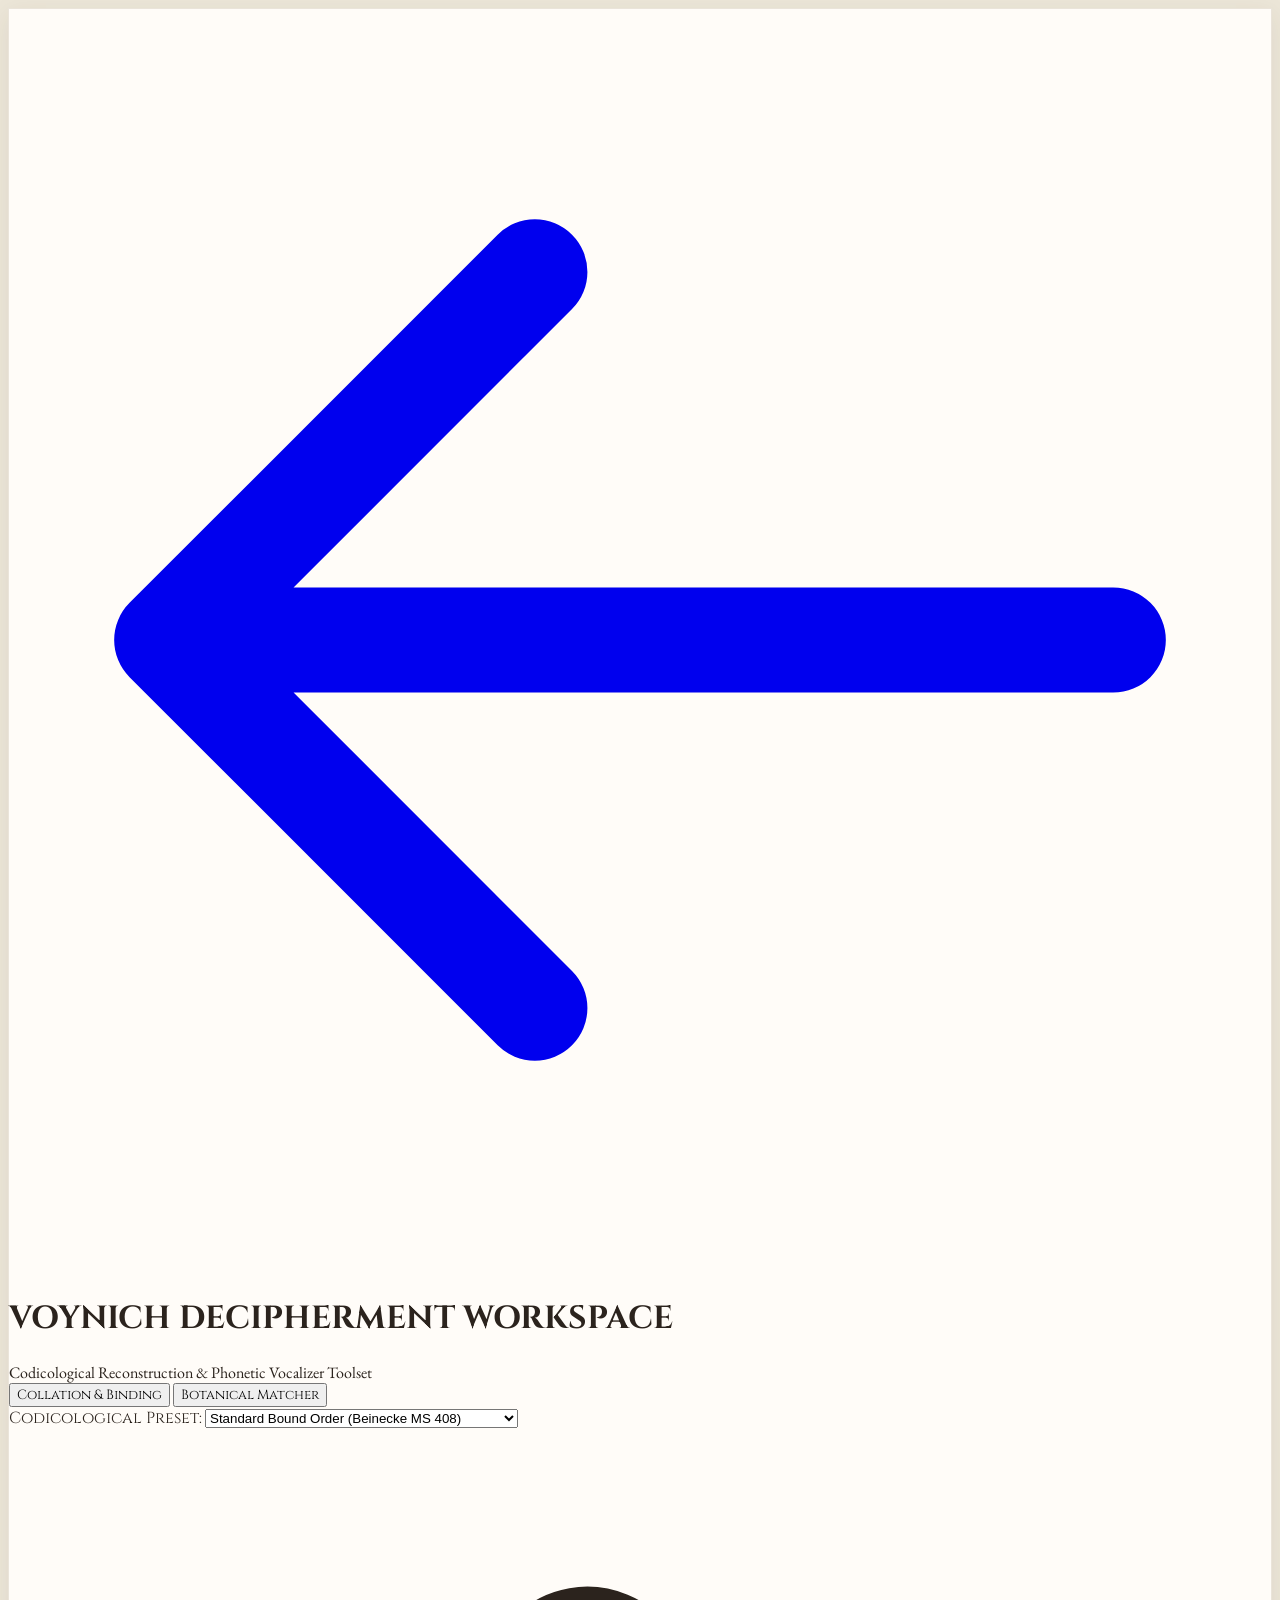
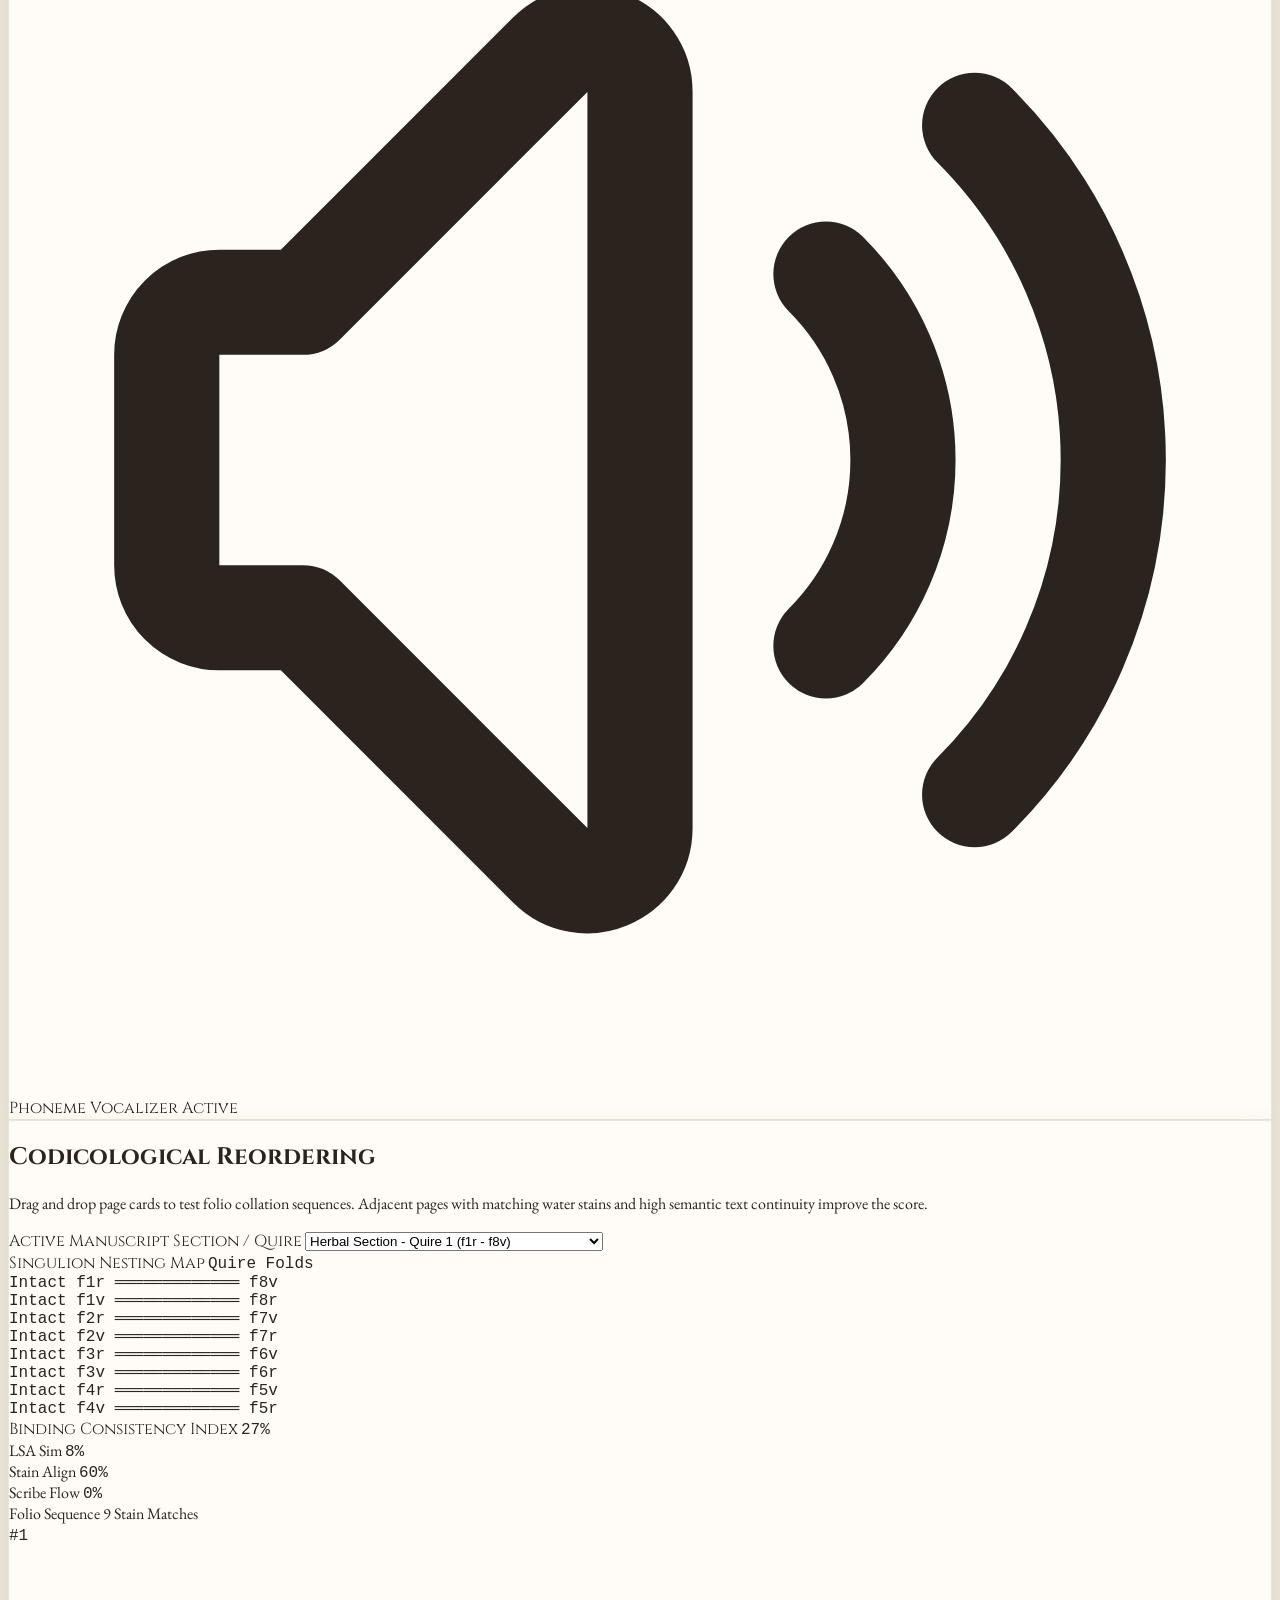
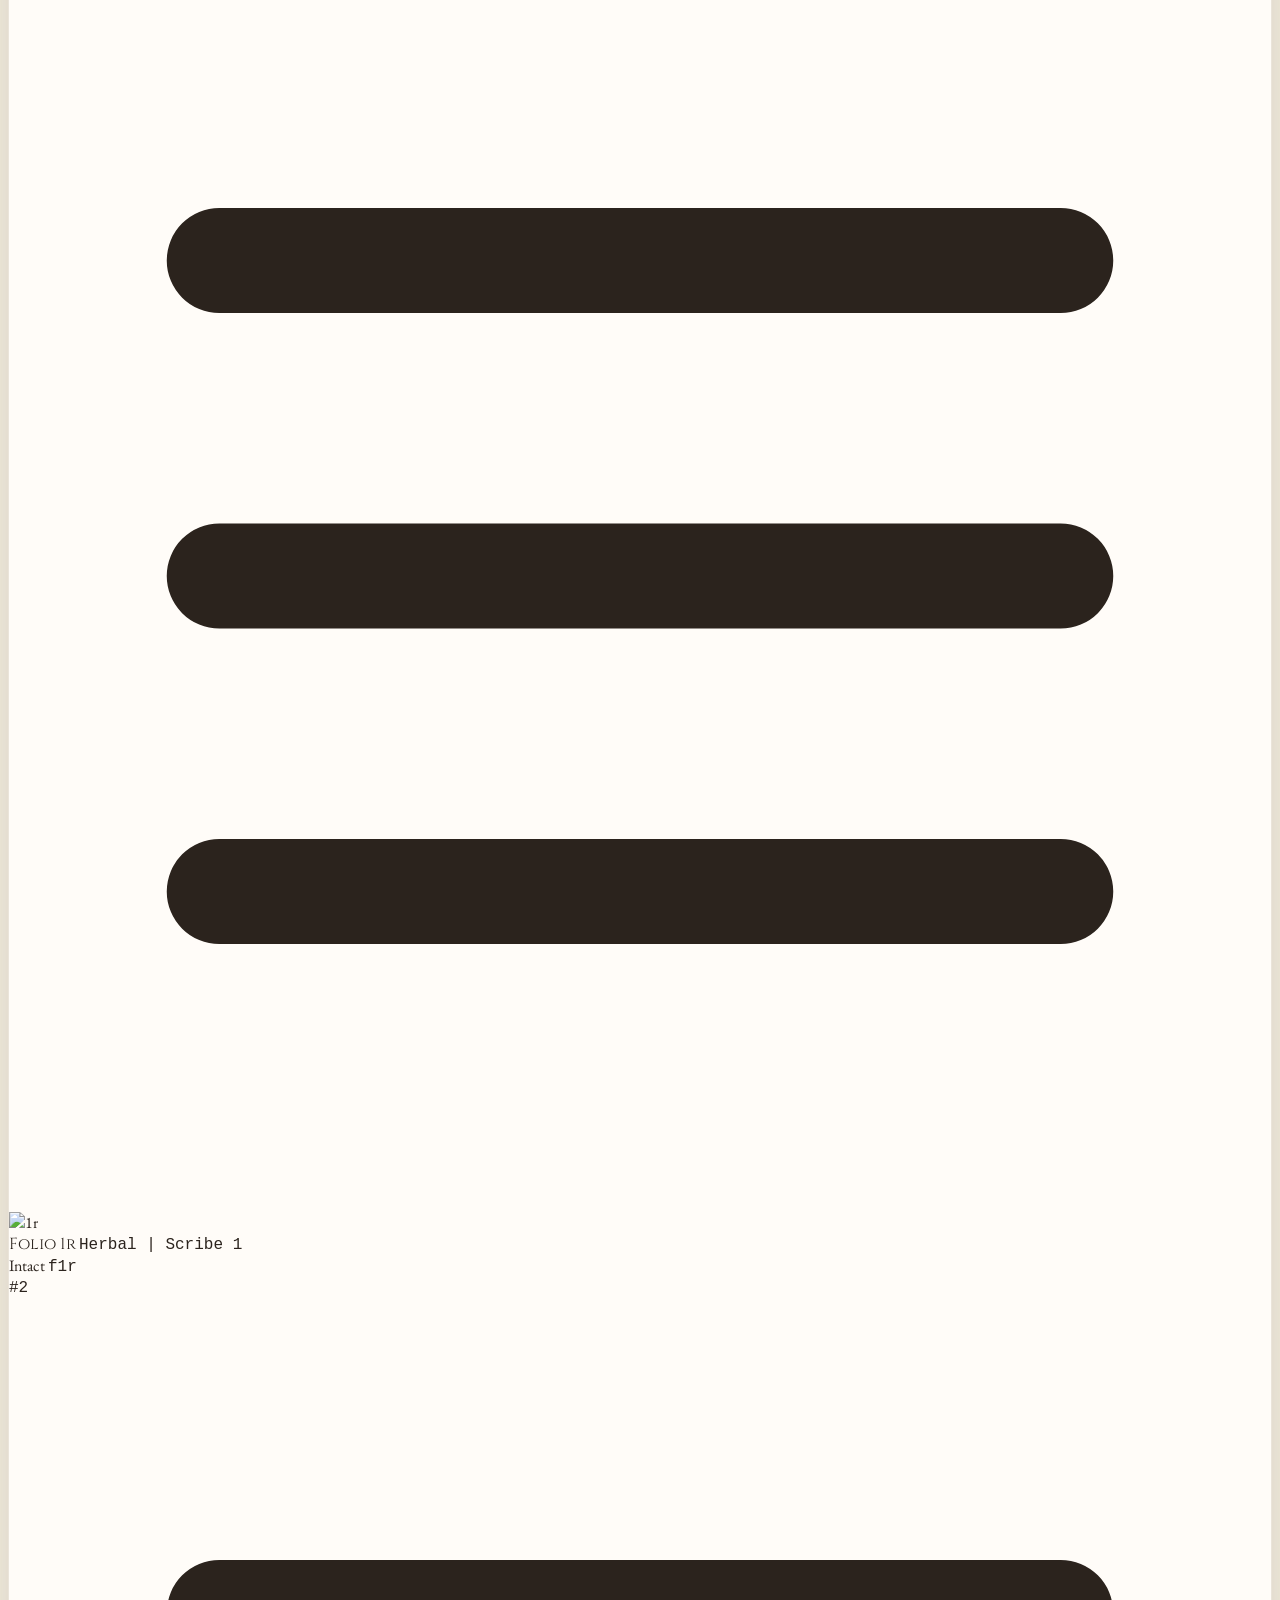
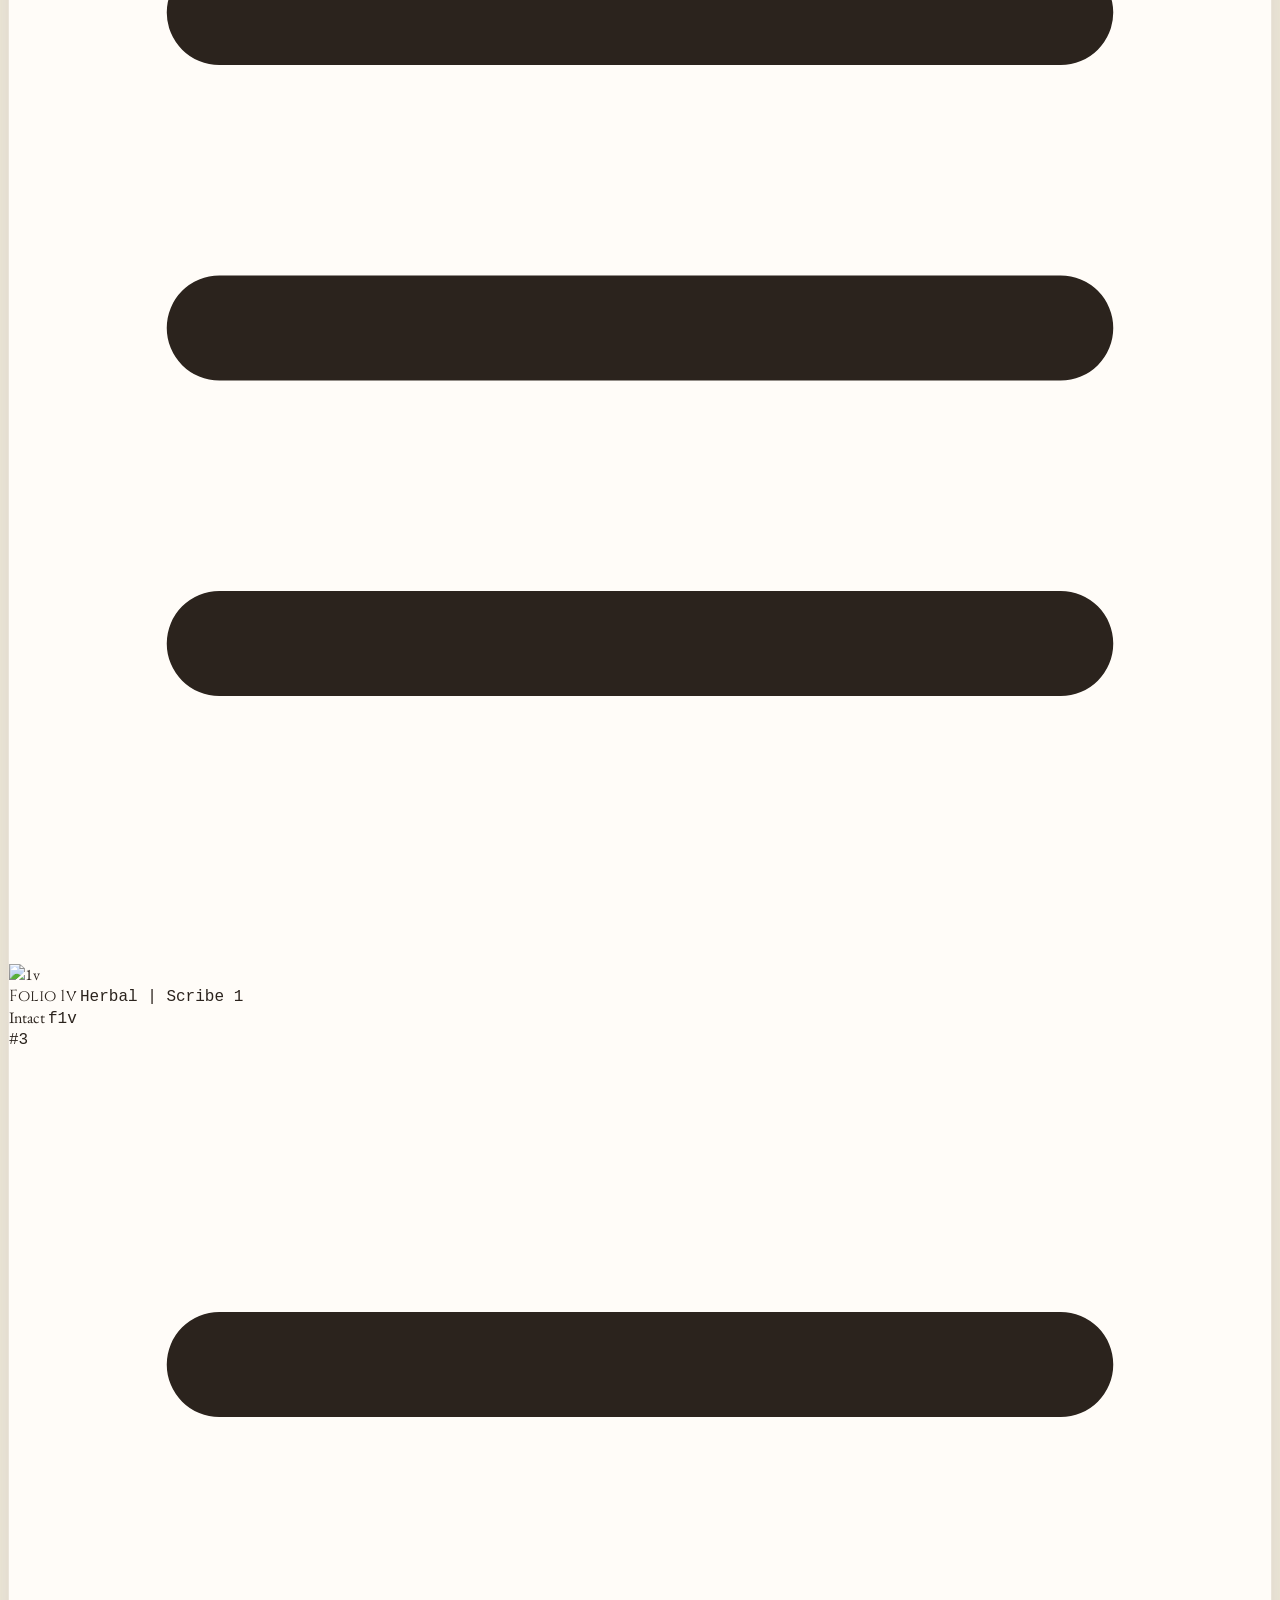
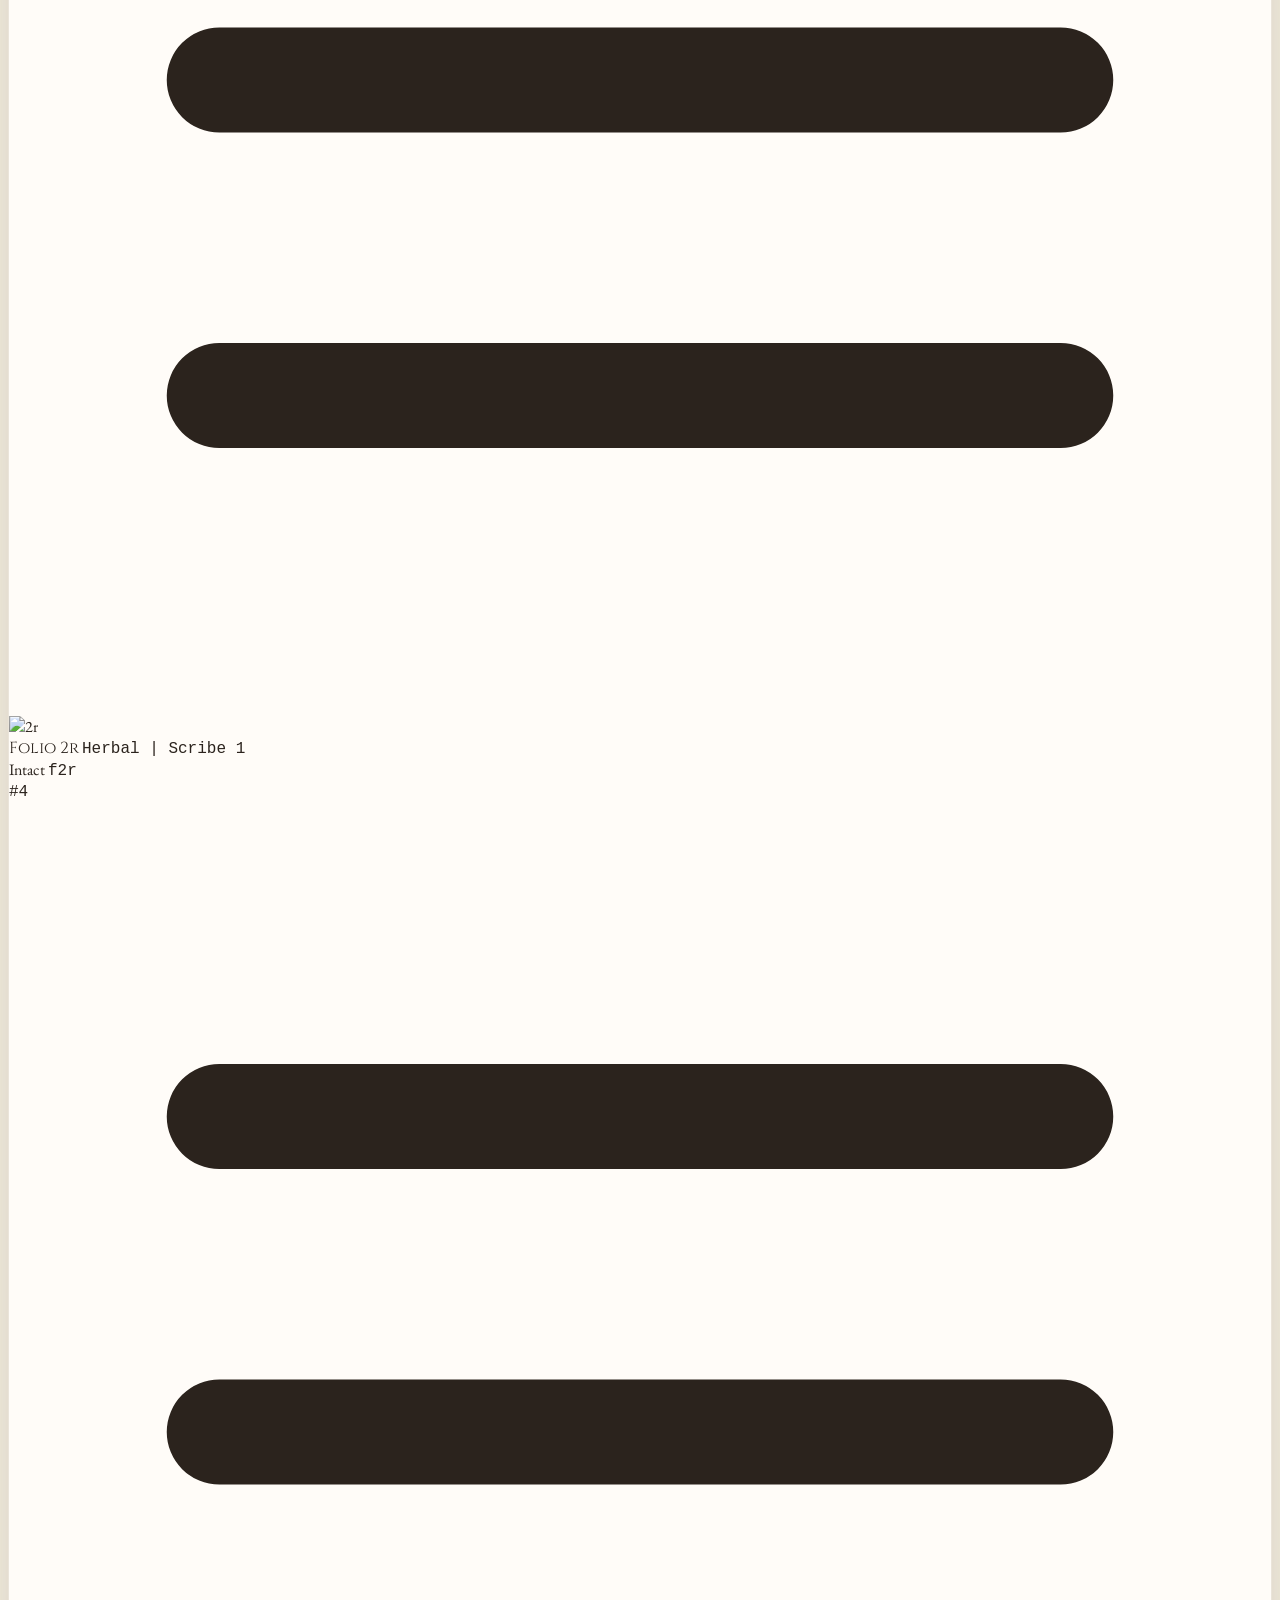
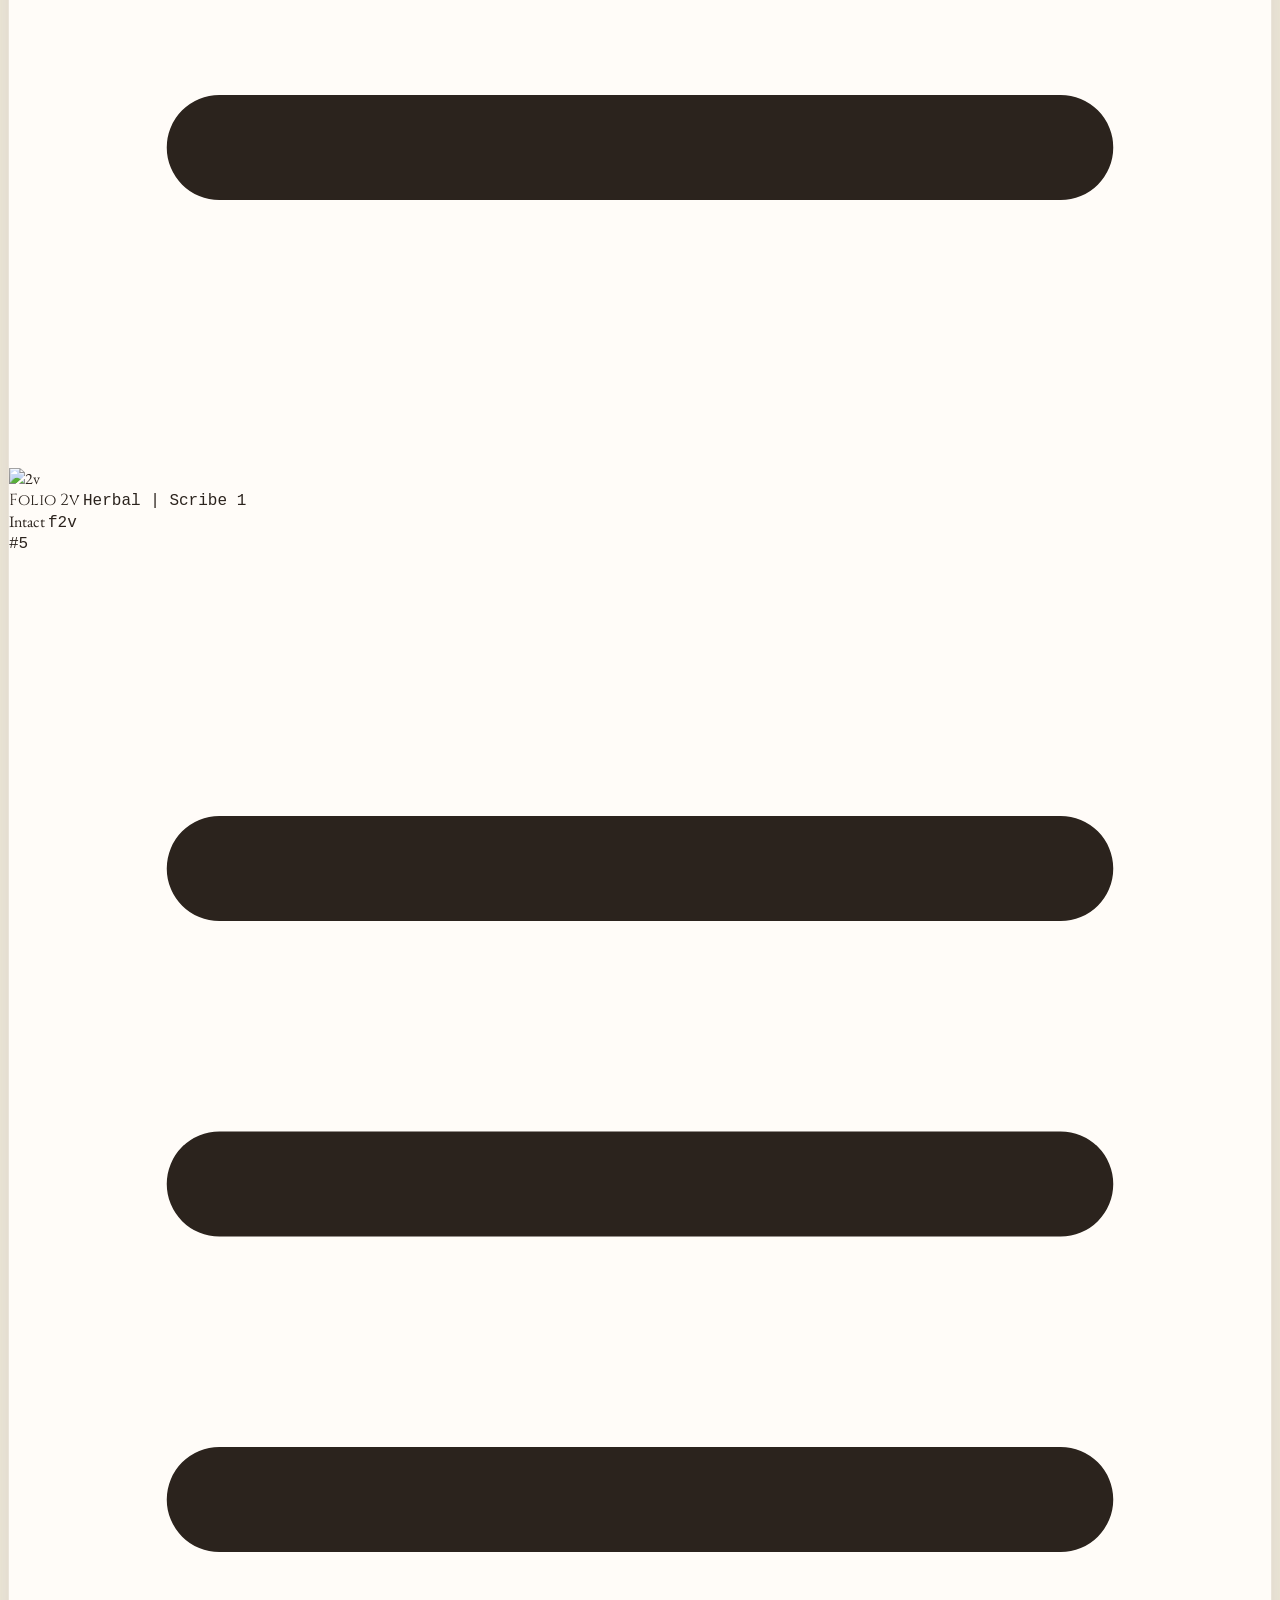
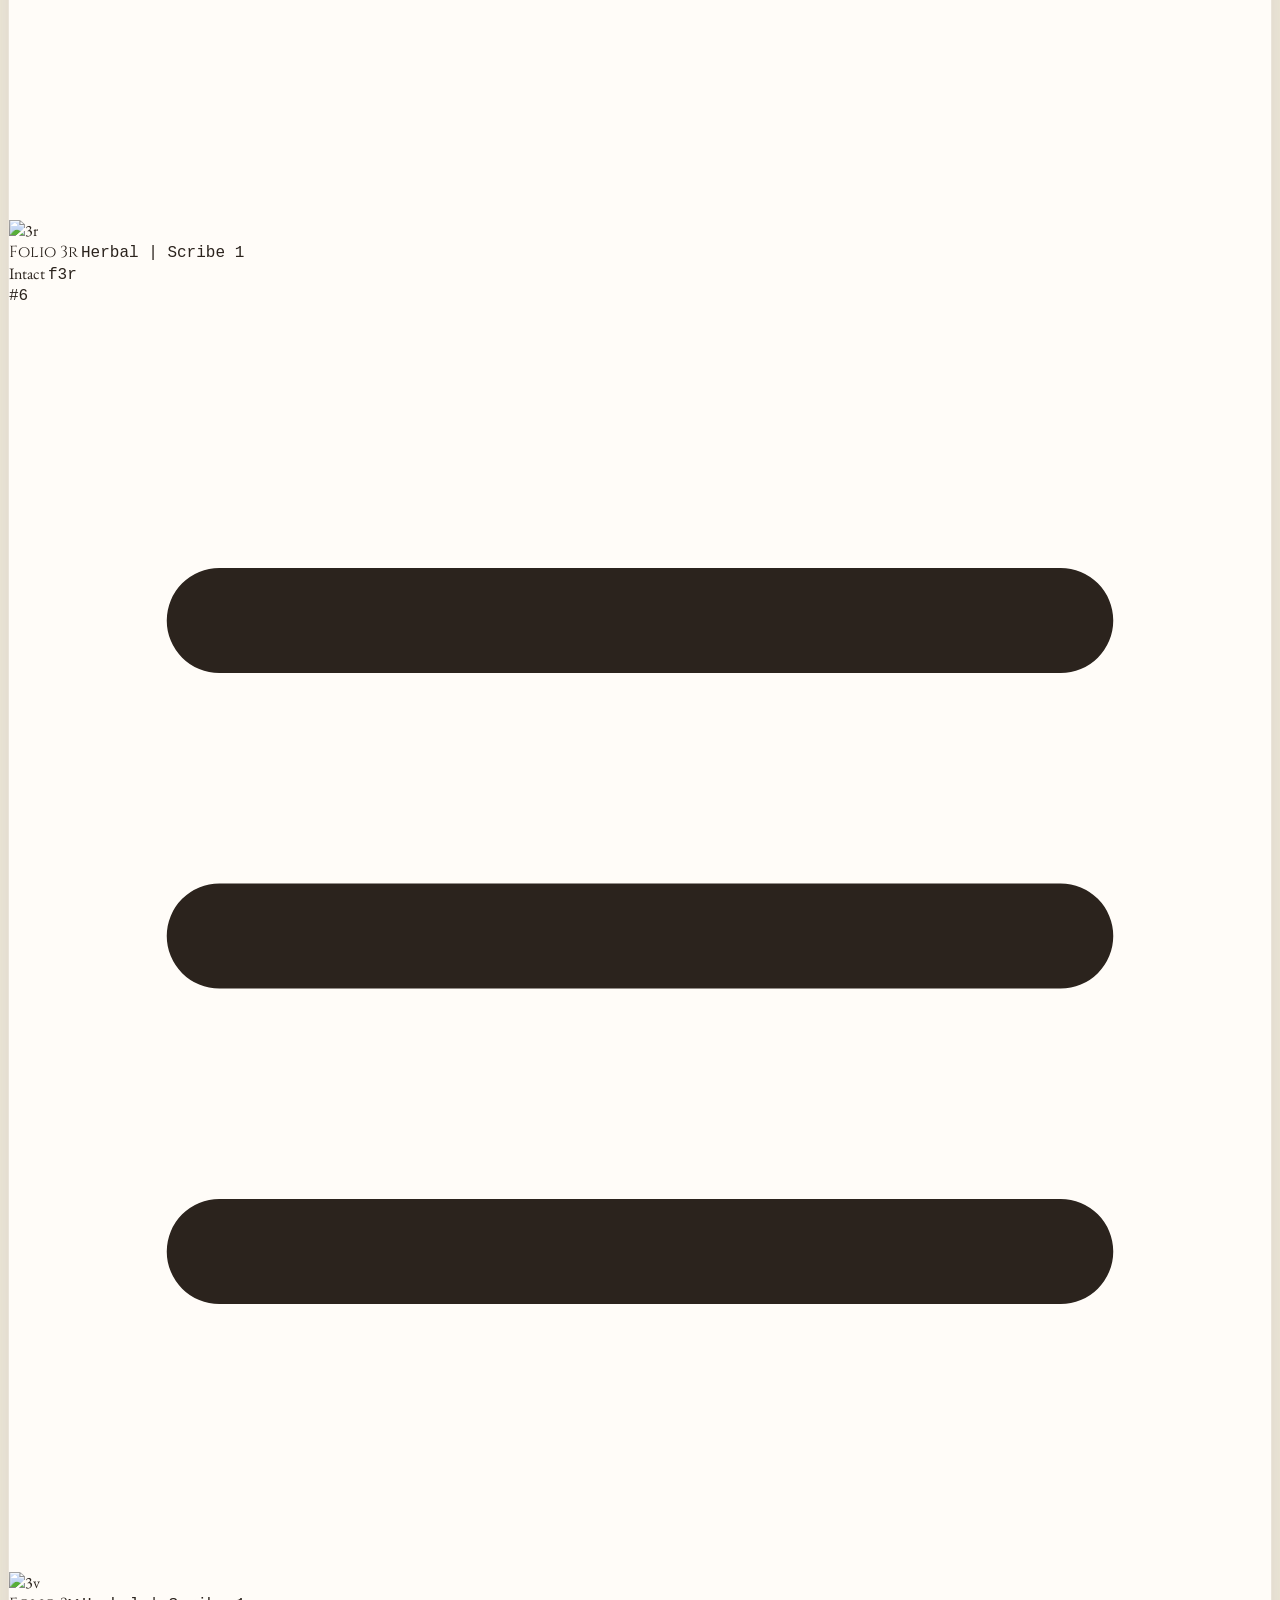
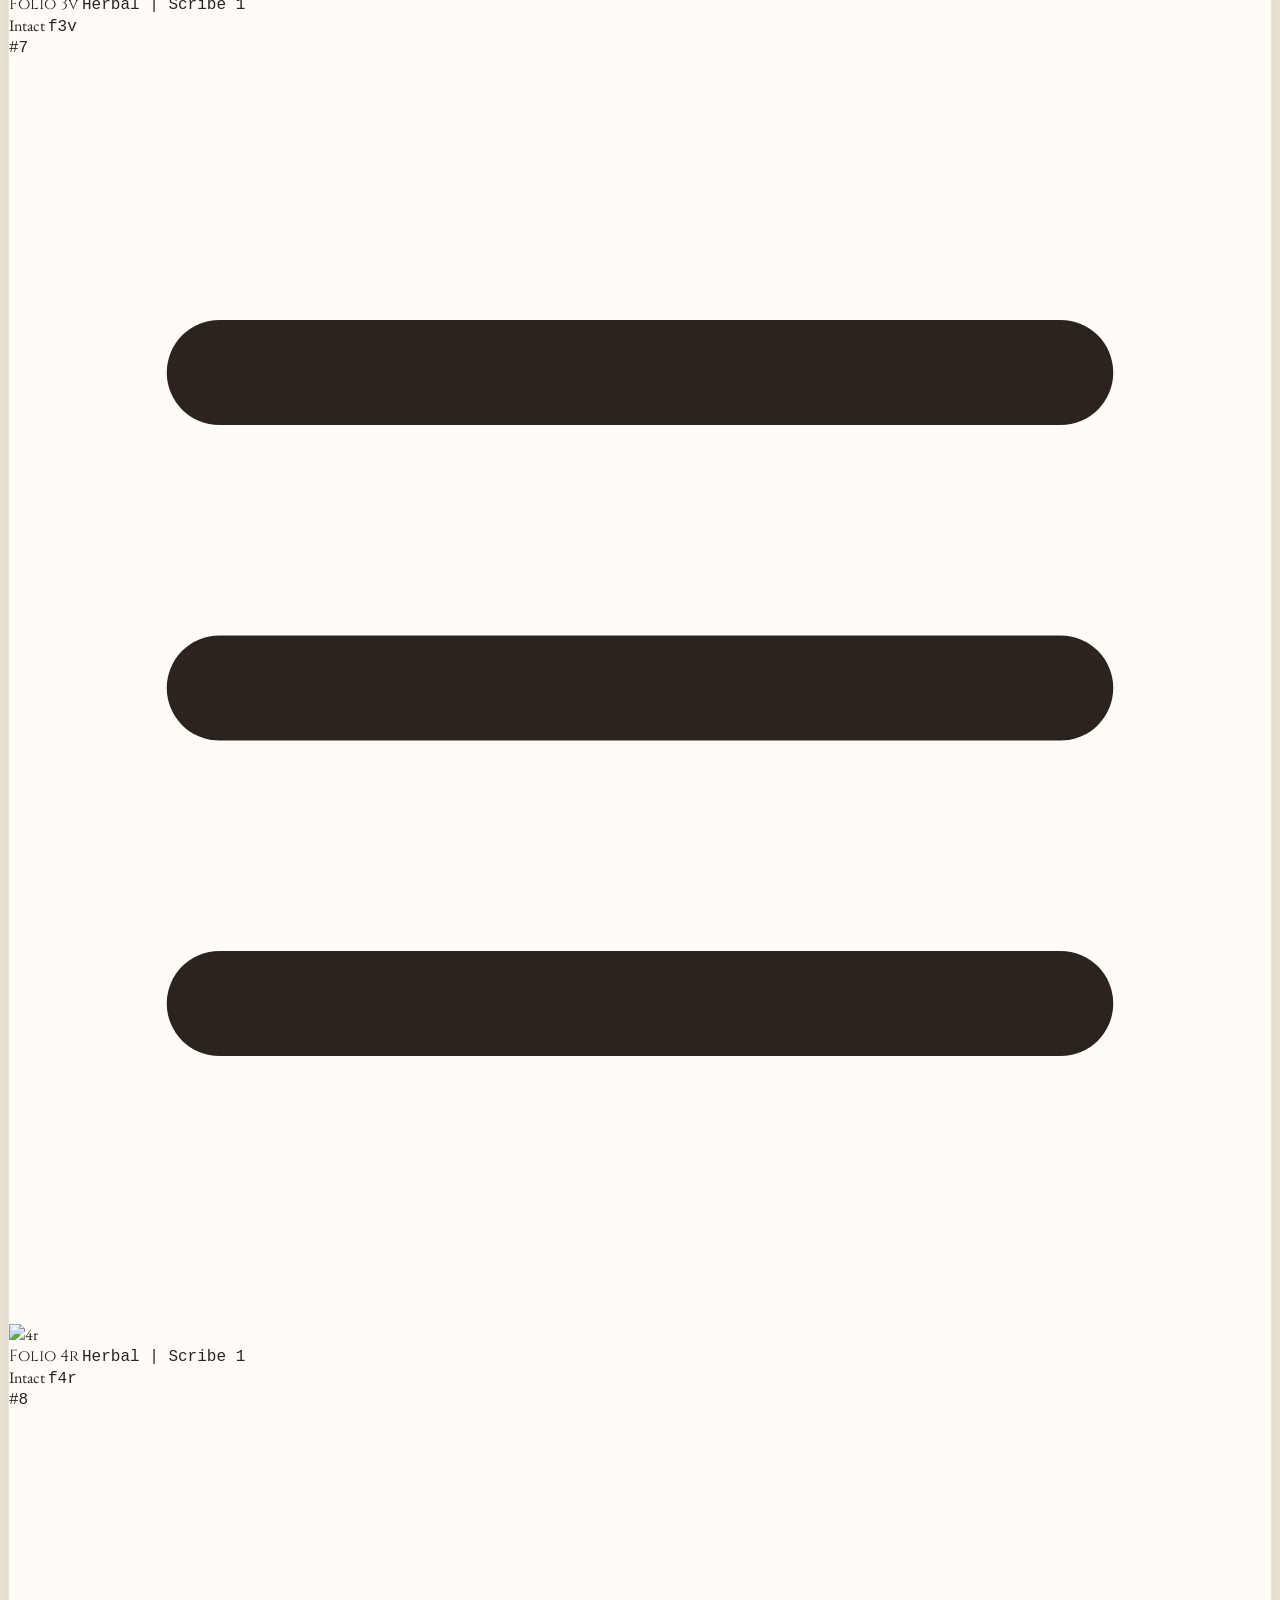
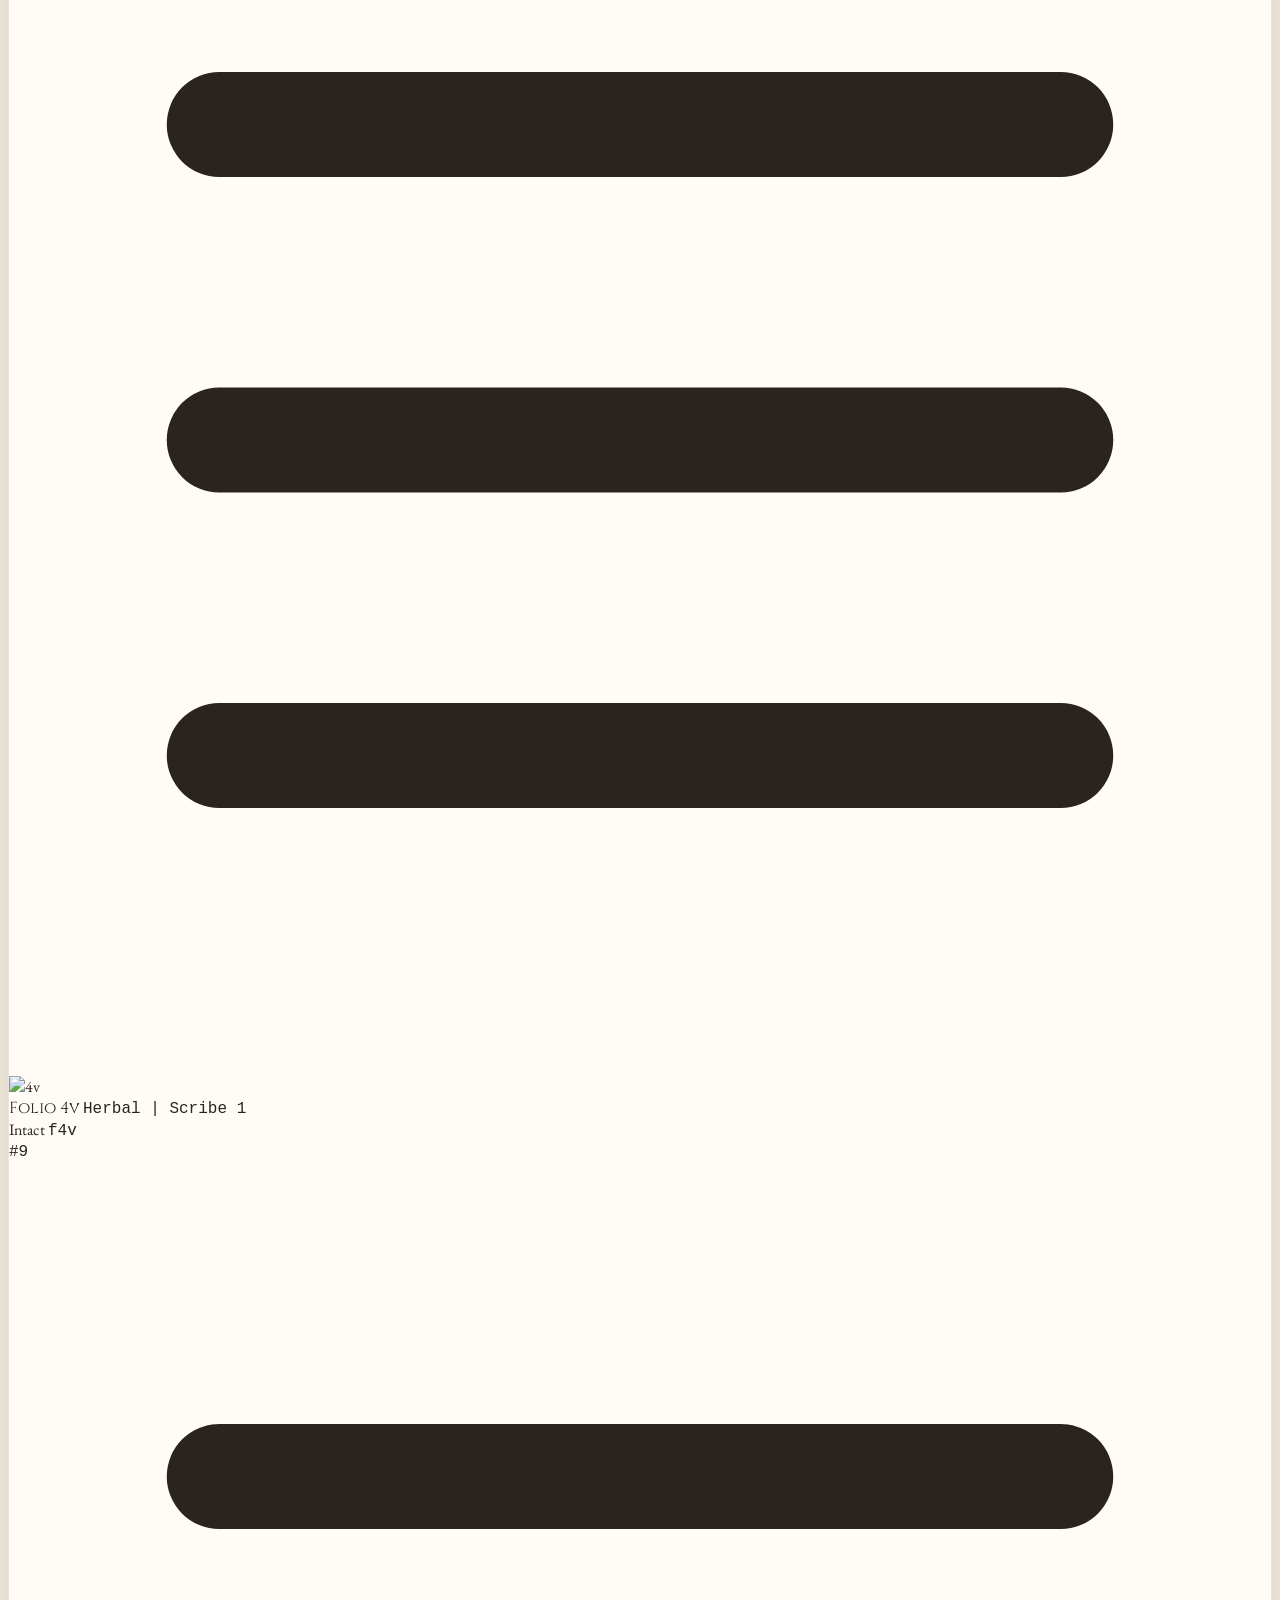
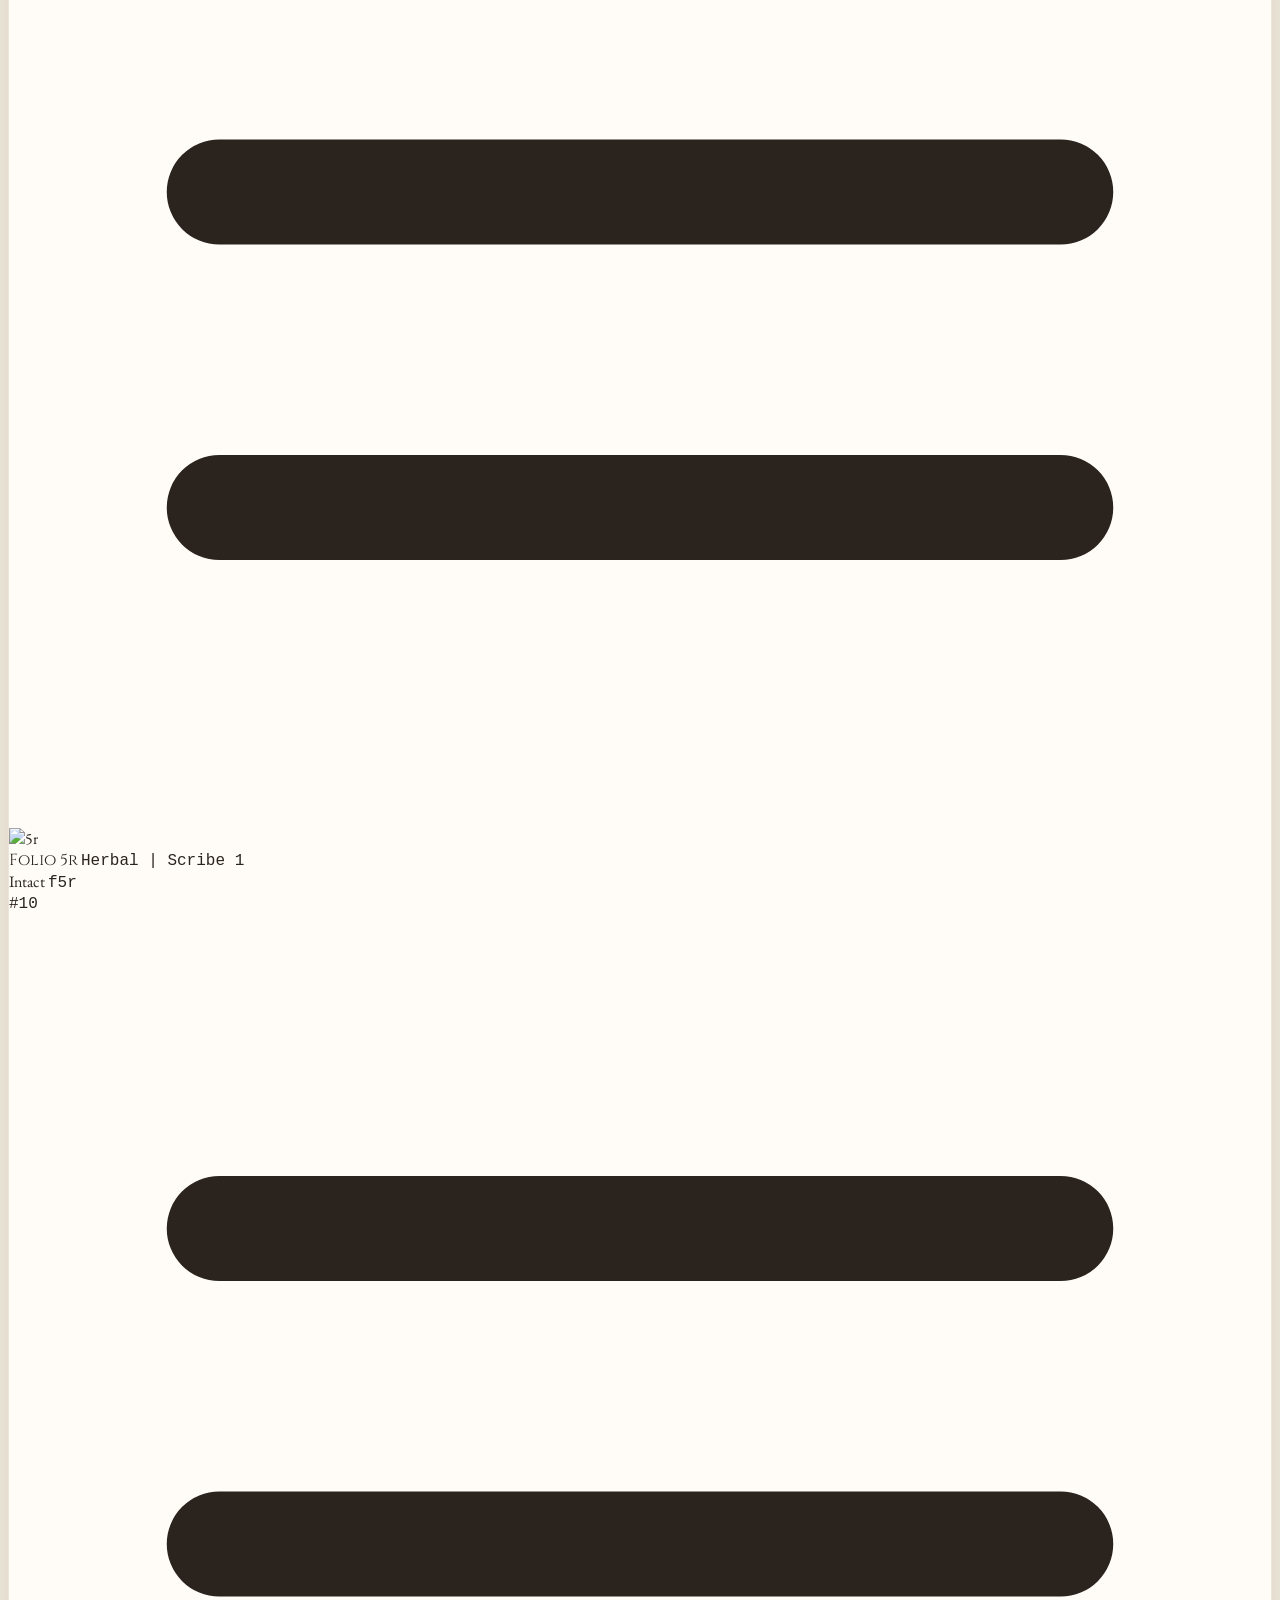
==== commit 8e20369e: "style: transition theme to a parchment and alchemical sepia aesthetic" ====
--- a/decipherer.html
+++ b/decipherer.html
@@ -8,26 +8,23 @@
   <script src="https://cdn.tailwindcss.com"></script>
   <!-- Google Fonts -->
   <link rel="preconnect" href="https://fonts.googleapis.com">
-  <link rel="preconnect" href="https://fonts.gstatic.com" crossorigin>
-  <link href="https://fonts.googleapis.com/css2?family=Inter:wght@300;400;500;600;700&family=Outfit:wght@300;400;500;600;700;800&family=Space+Grotesk:wght@400;500;600;700&display=swap" rel="stylesheet">
+  <link href="https://fonts.googleapis.com/css2?family=Cinzel:wght@400;600;700;800&family=EB+Garamond:ital,wght@0,400;0,500;0,600;0,700;1,400&family=Inter:wght@400;500;600&family=Outfit:wght@500;600;700&display=swap" rel="stylesheet">
   <style>
     body {
-      font-family: 'Inter', sans-serif;
-      background-color: #0c081d;
-      color: #f1ecff;
+      font-family: 'EB Garamond', Georgia, serif;
+      background-color: #ece6d8;
+      color: #2b231d;
     }
     .font-display {
-      font-family: 'Outfit', sans-serif;
+      font-family: 'Cinzel', Georgia, serif;
     }
     .font-mono-code {
-      font-family: 'Space Grotesk', monospace;
+      font-family: 'Courier New', Courier, monospace;
     }
     .glass-panel {
-      background: rgba(22, 16, 47, 0.5);
-      border: 1px solid rgba(135, 116, 255, 0.15);
-      backdrop-filter: blur(12px);
-      -webkit-backdrop-filter: blur(12px);
-      box-shadow: 0 8px 32px 0 rgba(0, 0, 0, 0.4);
+      background: #fffcf8;
+      border: 1px solid rgba(139, 115, 85, 0.18);
+      box-shadow: 0 6px 24px rgba(60, 50, 40, 0.08);
     }
     .drag-card {
       cursor: grab;
@@ -39,16 +36,16 @@
     }
     .drag-card.dragging {
       opacity: 0.5;
-      border-color: #a78bfa;
-      box-shadow: 0 0 15px rgba(167, 139, 250, 0.4);
+      border-color: #aa3d2c;
+      box-shadow: 0 0 15px rgba(170, 61, 44, 0.4);
     }
     .word-capsule {
       cursor: pointer;
       transition: all 0.2s;
     }
     .word-capsule:hover {
-      background: rgba(135, 116, 255, 0.2);
-      border-color: rgba(135, 116, 255, 0.4);
+      background: rgba(170, 61, 44, 0.08);
+      border-color: rgba(170, 61, 44, 0.25);
       transform: translateY(-1px);
     }
     /* Scrollbar */
@@ -57,44 +54,44 @@
       height: 6px;
     }
     ::-webkit-scrollbar-track {
-      background: rgba(25, 20, 45, 0.2);
+      background: rgba(139, 115, 85, 0.05);
     }
     ::-webkit-scrollbar-thumb {
-      background: rgba(135, 116, 255, 0.25);
+      background: rgba(139, 115, 85, 0.25);
       border-radius: 3px;
     }
     ::-webkit-scrollbar-thumb:hover {
-      background: rgba(135, 116, 255, 0.4);
+      background: rgba(139, 115, 85, 0.4);
     }
   </style>
 </head>
 <body class="h-screen w-screen overflow-hidden flex flex-col">
   <!-- Glowing Background Orbs -->
-  <div class="absolute top-0 left-0 w-full h-full -z-10 overflow-hidden pointer-events-none opacity-30">
-    <div class="absolute -top-40 -left-40 w-96 h-96 bg-purple-950 rounded-full filter blur-[120px] mix-blend-screen"></div>
-    <div class="absolute bottom-10 right-10 w-[450px] h-[450px] bg-indigo-950 rounded-full filter blur-[150px] mix-blend-screen"></div>
+  <div class="absolute top-0 left-0 w-full h-full -z-10 overflow-hidden pointer-events-none opacity-40">
+    <div class="absolute -top-40 -left-40 w-96 h-96 bg-amber-900/10 rounded-full filter blur-[120px] mix-blend-multiply"></div>
+    <div class="absolute bottom-10 right-10 w-[450px] h-[450px] bg-orange-950/10 rounded-full filter blur-[150px] mix-blend-multiply"></div>
   </div>
 
   <!-- Header -->
   <header class="h-16 shrink-0 glass-panel border-b flex items-center justify-between px-6 z-20">
     <div class="flex items-center gap-3">
-      <a href="index.html" class="p-2 rounded-lg hover:bg-white/5 transition duration-200 text-purple-400 hover:text-white" title="Return to Dashboard">
+      <a href="index.html" class="p-2 rounded-lg hover:bg-[#aa3d2c]/5 transition duration-200 text-[#aa3d2c] hover:text-[#882b1d]" title="Return to Dashboard">
         <svg class="w-5 h-5" fill="none" stroke="currentColor" viewBox="0 0 24 24" stroke-width="2">
           <path stroke-linecap="round" stroke-linejoin="round" d="M10 19l-7-7m0 0l7-7m-7 7h18"/>
         </svg>
       </a>
       <div class="flex flex-col">
-        <h1 class="font-display font-extrabold text-lg bg-gradient-to-r from-white via-purple-300 to-pink-400 bg-clip-text text-transparent tracking-wide">
+        <h1 class="font-display font-extrabold text-lg text-[#aa3d2c] tracking-wide">
           VOYNICH DECIPHERMENT WORKSPACE
         </h1>
-        <span class="text-[9px] uppercase tracking-widest text-[#a79ebb] font-semibold">Codicological Reconstruction & Phonetic Vocalizer Toolset</span>
+        <span class="text-[9px] uppercase tracking-widest text-[#5c4e40] font-semibold">Codicological Reconstruction & Phonetic Vocalizer Toolset</span>
       </div>
       <!-- Tab Navigation Buttons -->
-      <div class="flex items-center gap-1.5 bg-[#16102f] border border-purple-500/20 rounded-lg p-1 ml-6 shrink-0 z-30 shadow-inner">
-        <button id="tab-collation" class="px-3 py-1 rounded-md text-[11px] font-semibold font-display transition duration-200 bg-purple-600 text-white shadow-sm" data-tab="collation-workspace">
+      <div class="flex items-center gap-1.5 bg-[#ece6d8] border border-amber-900/15 rounded-lg p-1 ml-6 shrink-0 z-30 shadow-inner">
+        <button id="tab-collation" class="px-3 py-1 rounded-md text-[11px] font-semibold font-display transition duration-200 bg-[#aa3d2c] text-white shadow-sm" data-tab="collation-workspace">
           Collation & Binding
         </button>
-        <button id="tab-botanical" class="px-3 py-1 rounded-md text-[11px] font-semibold font-display transition duration-200 text-[#a79ebb] hover:text-white hover:bg-white/5" data-tab="botanical-workspace">
+        <button id="tab-botanical" class="px-3 py-1 rounded-md text-[11px] font-semibold font-display transition duration-200 text-[#5c4e40] hover:text-[#2b231d] hover:bg-[#fffcf8]/50" data-tab="botanical-workspace">
           Botanical Matcher
         </button>
       </div>
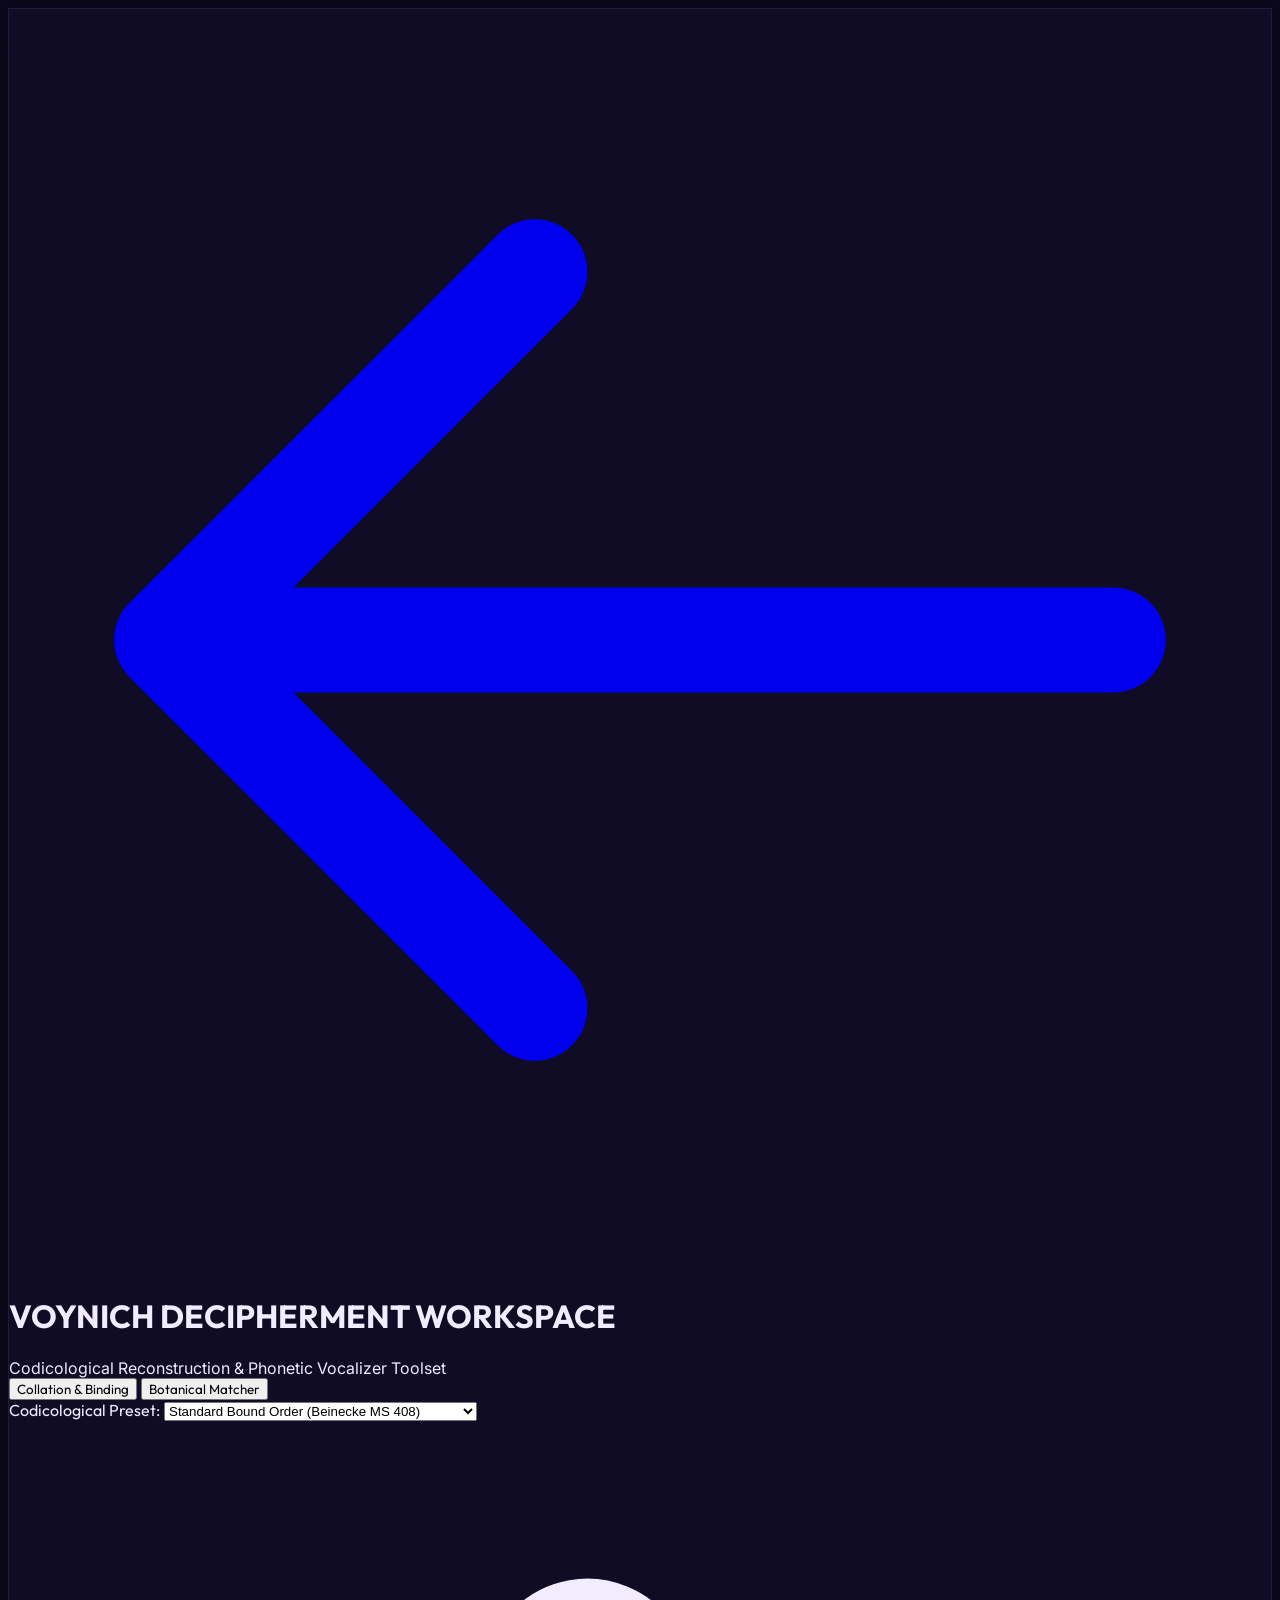
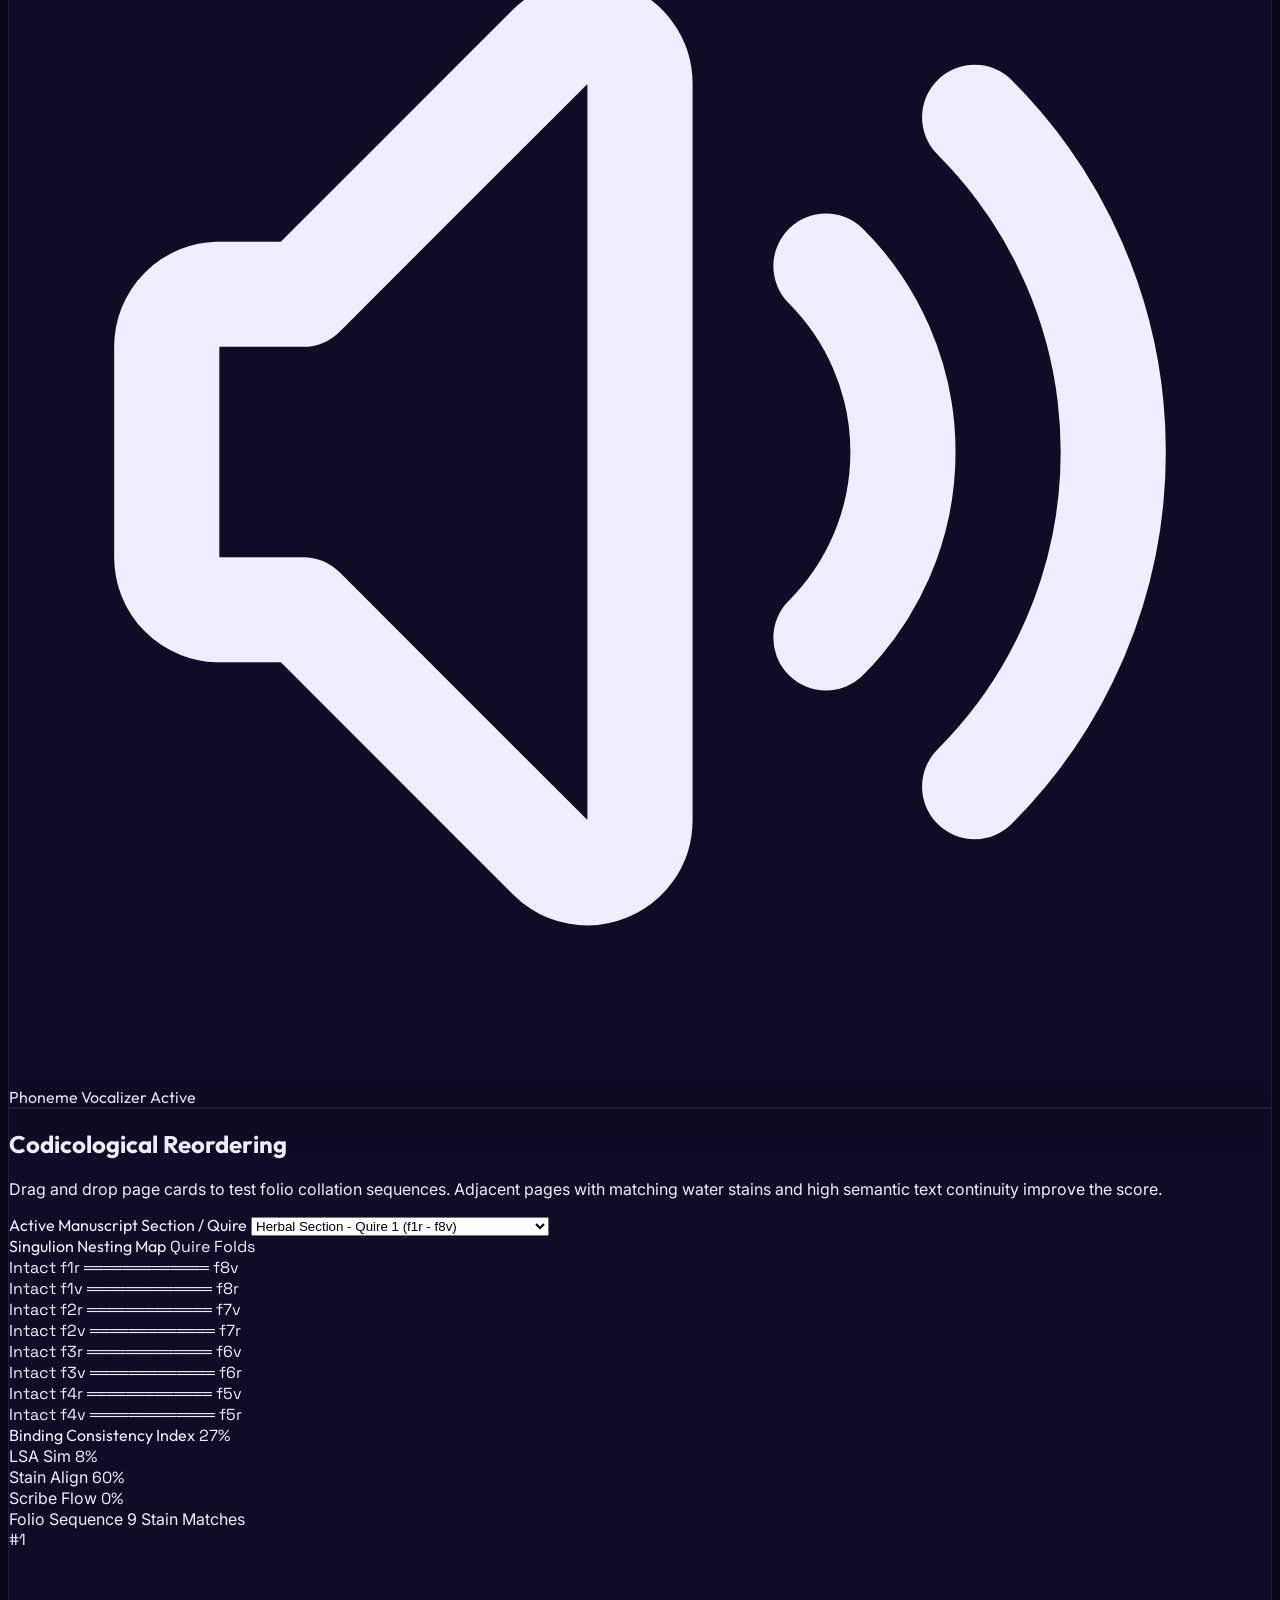
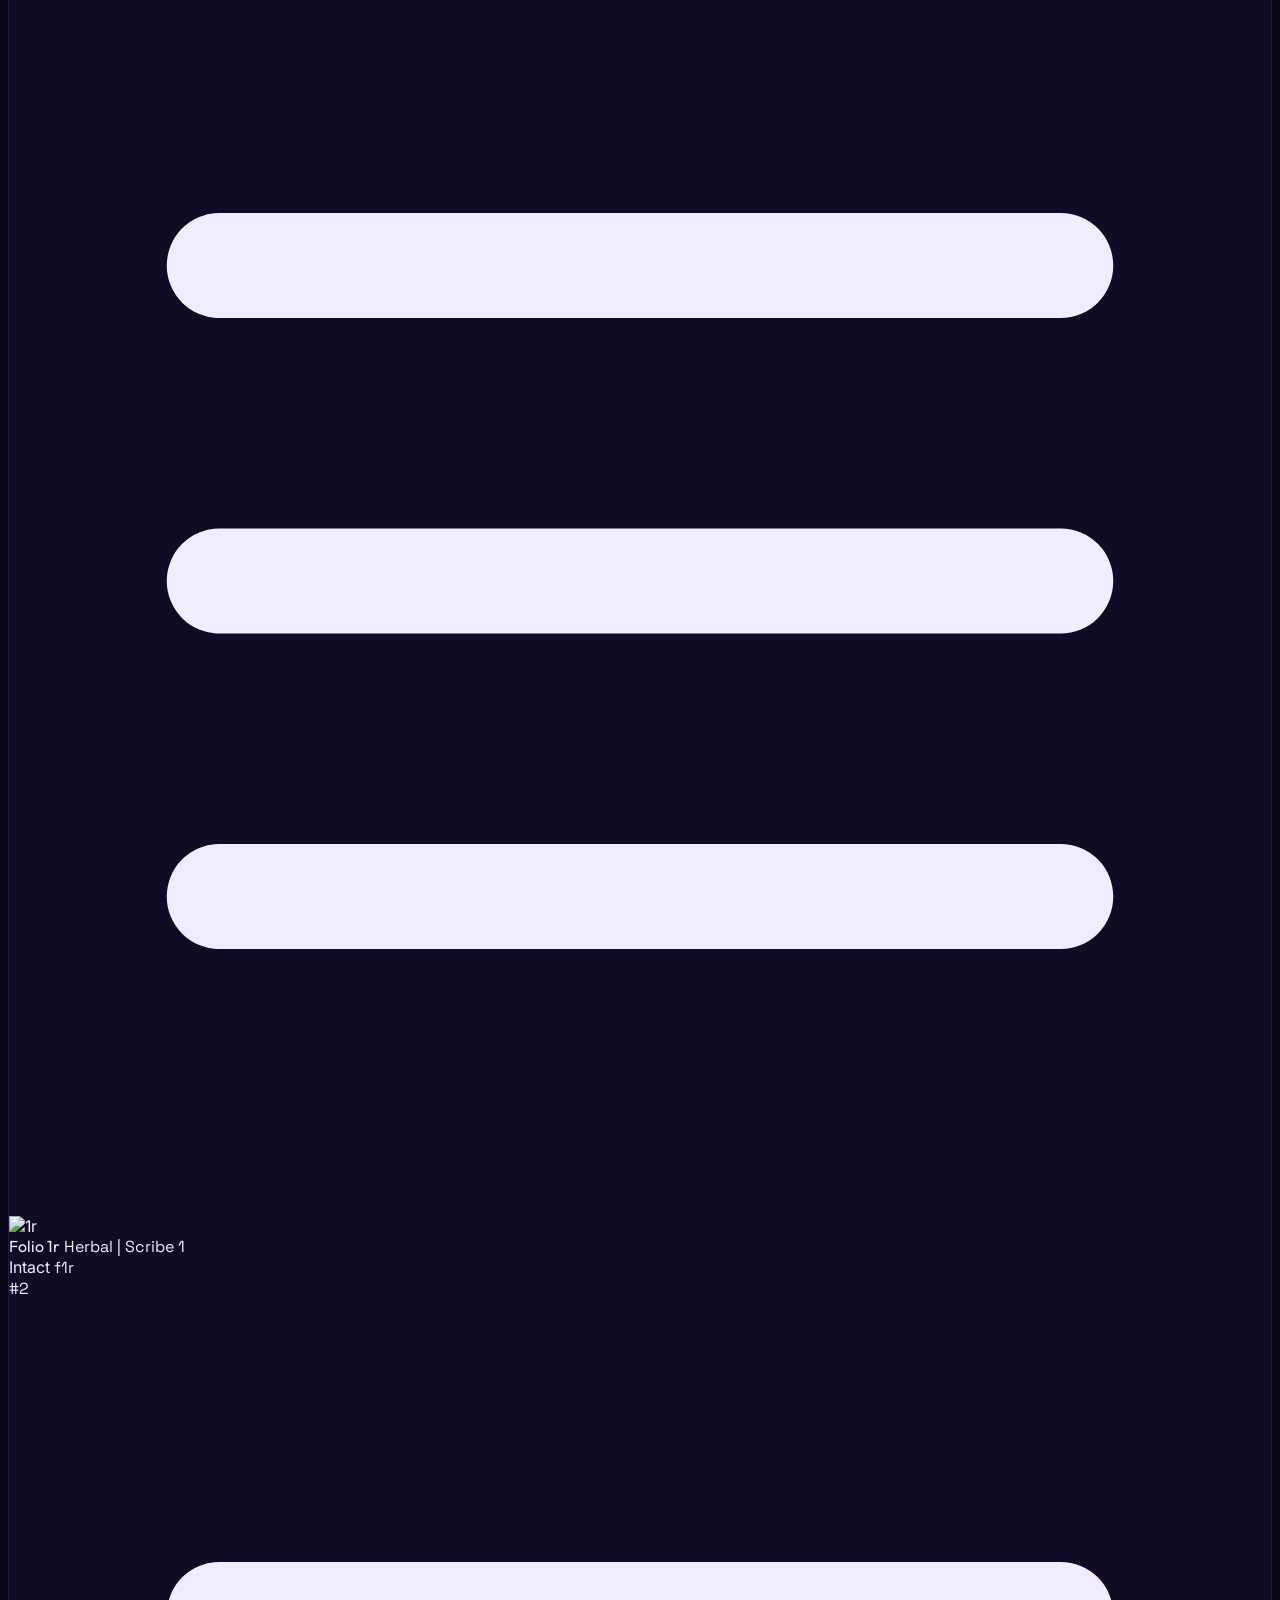
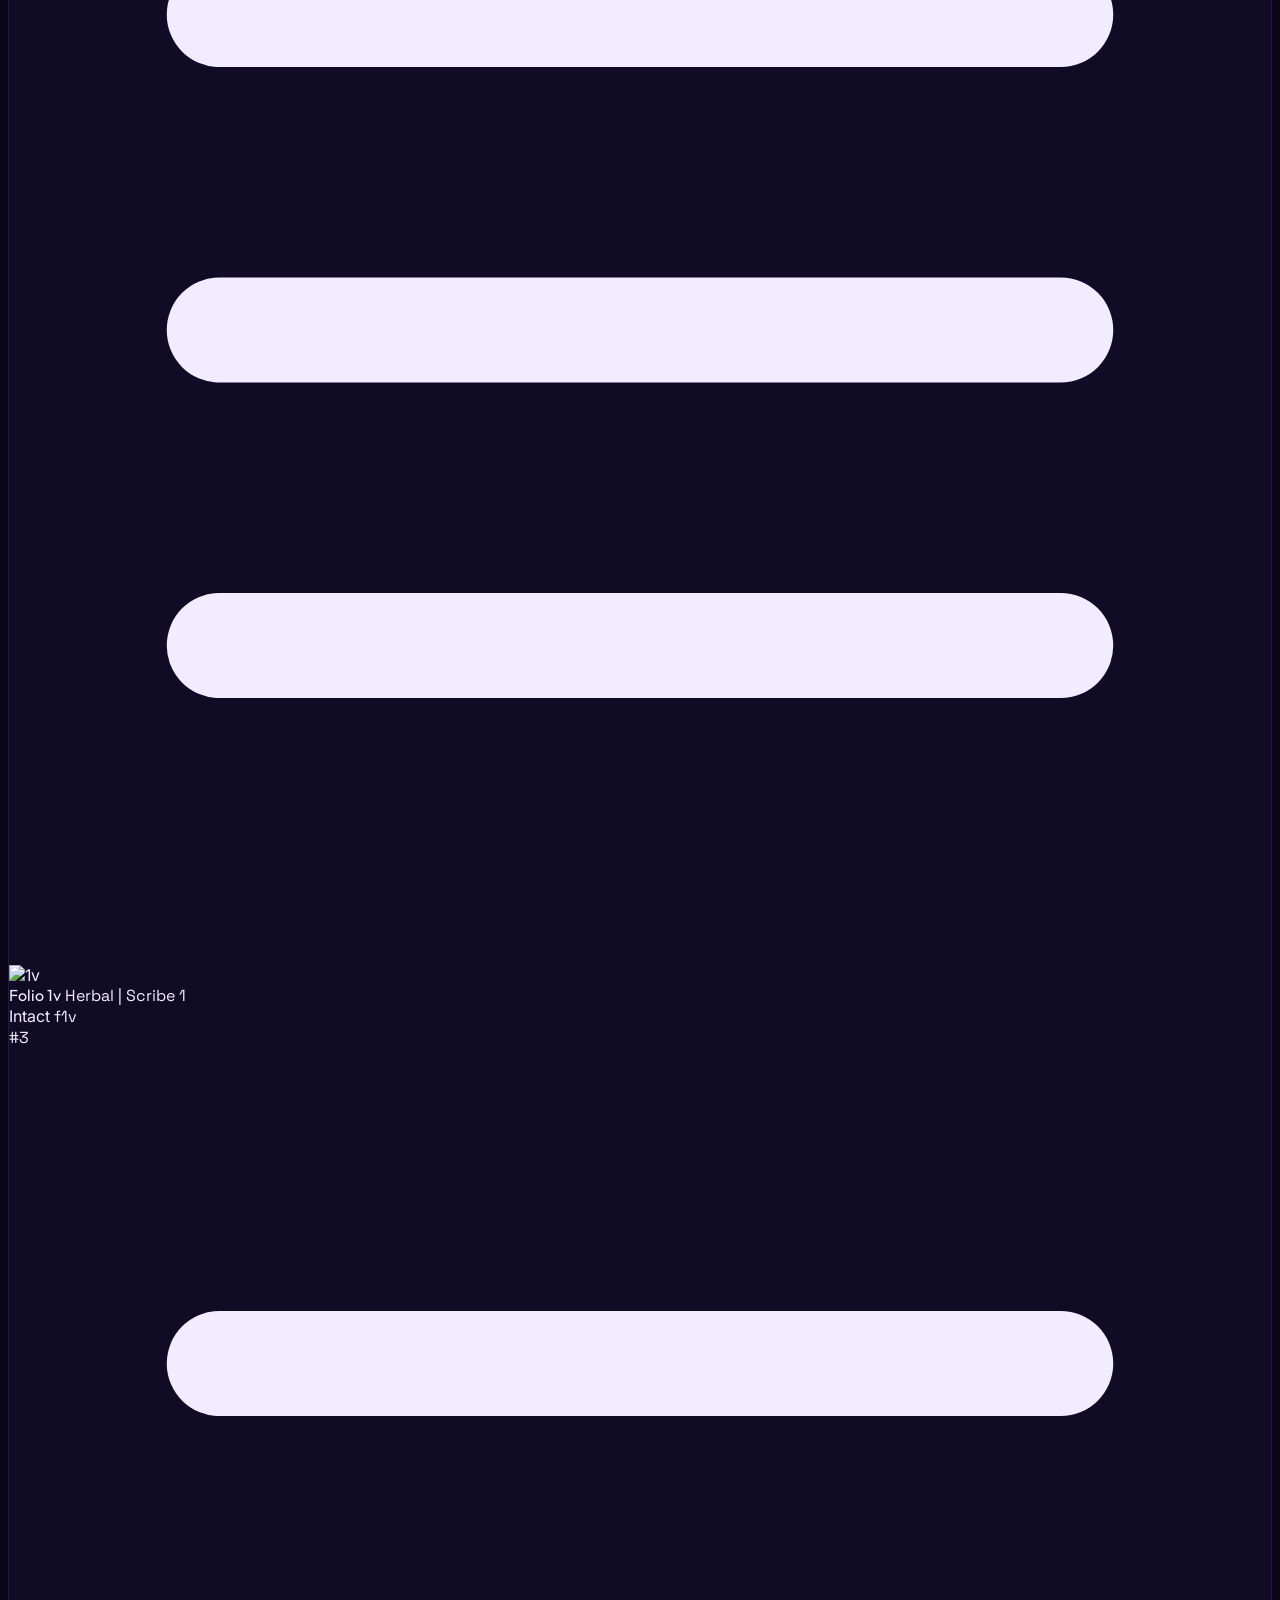
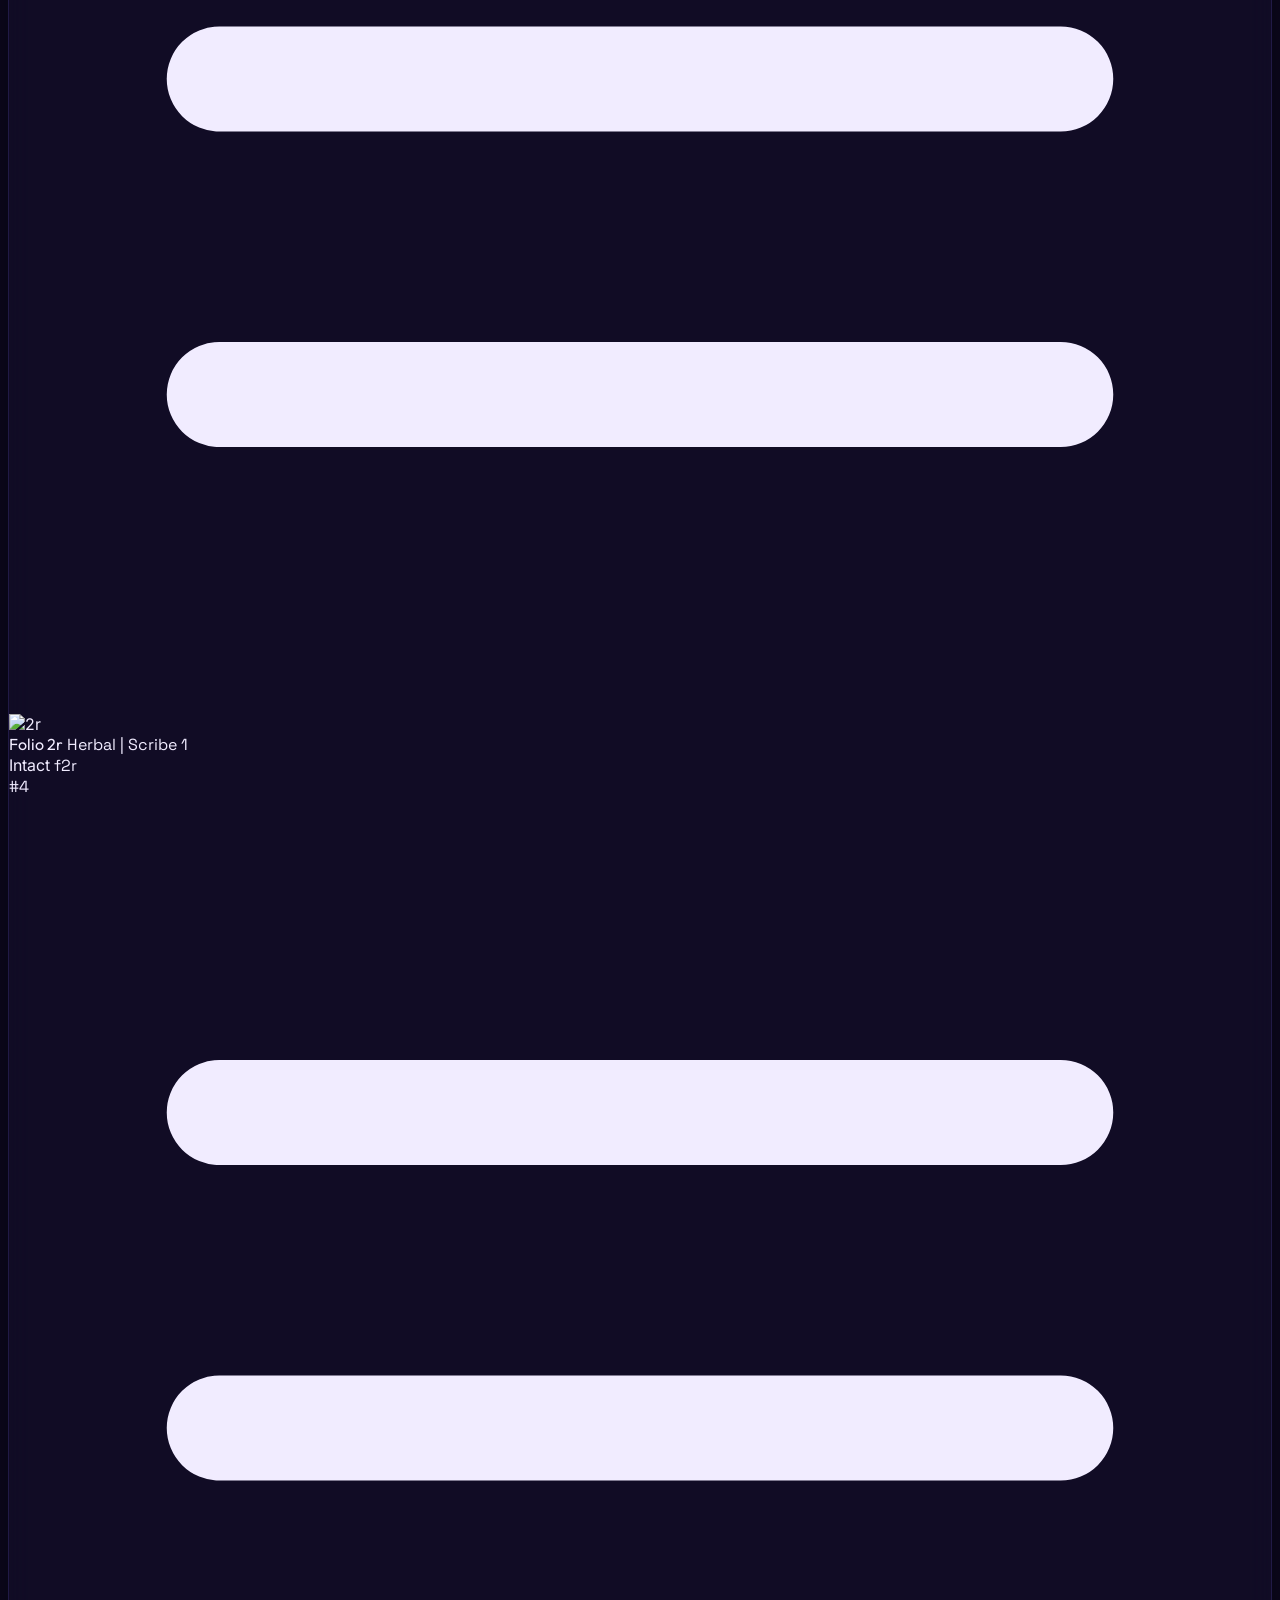
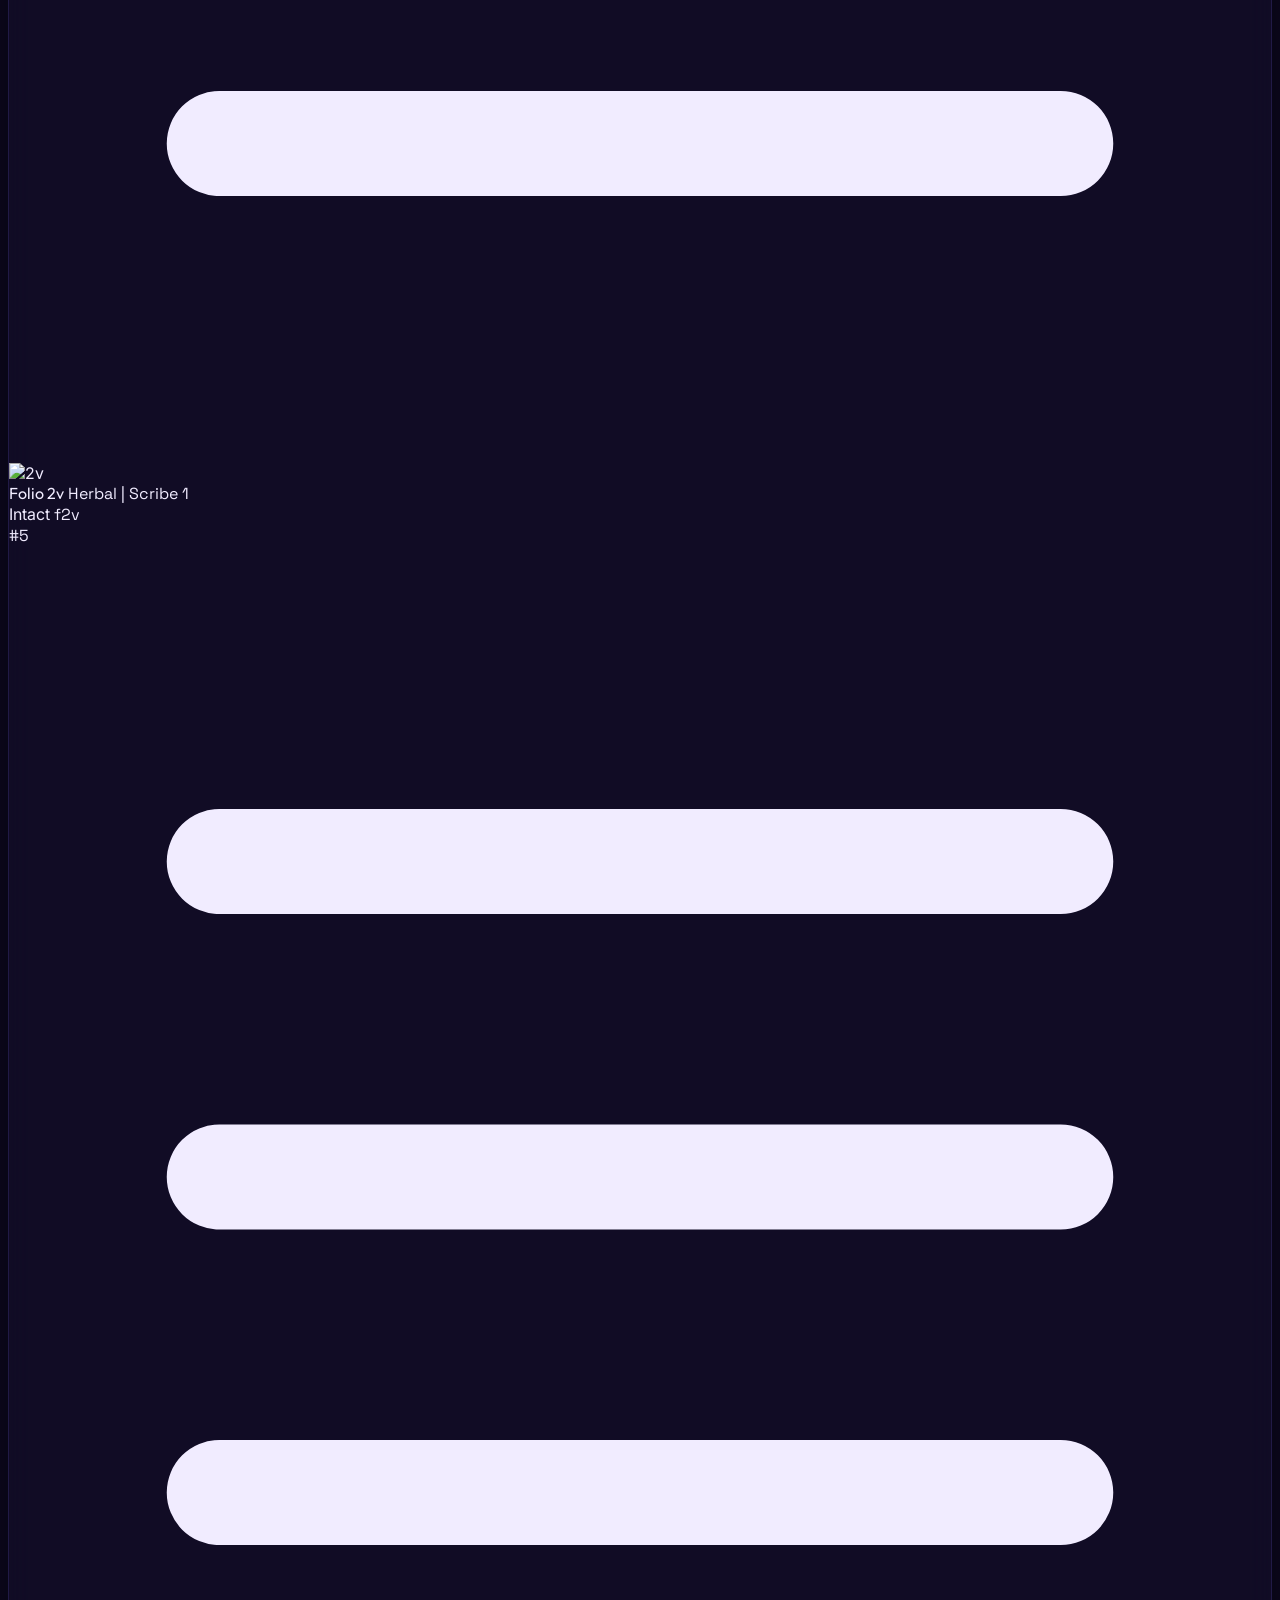
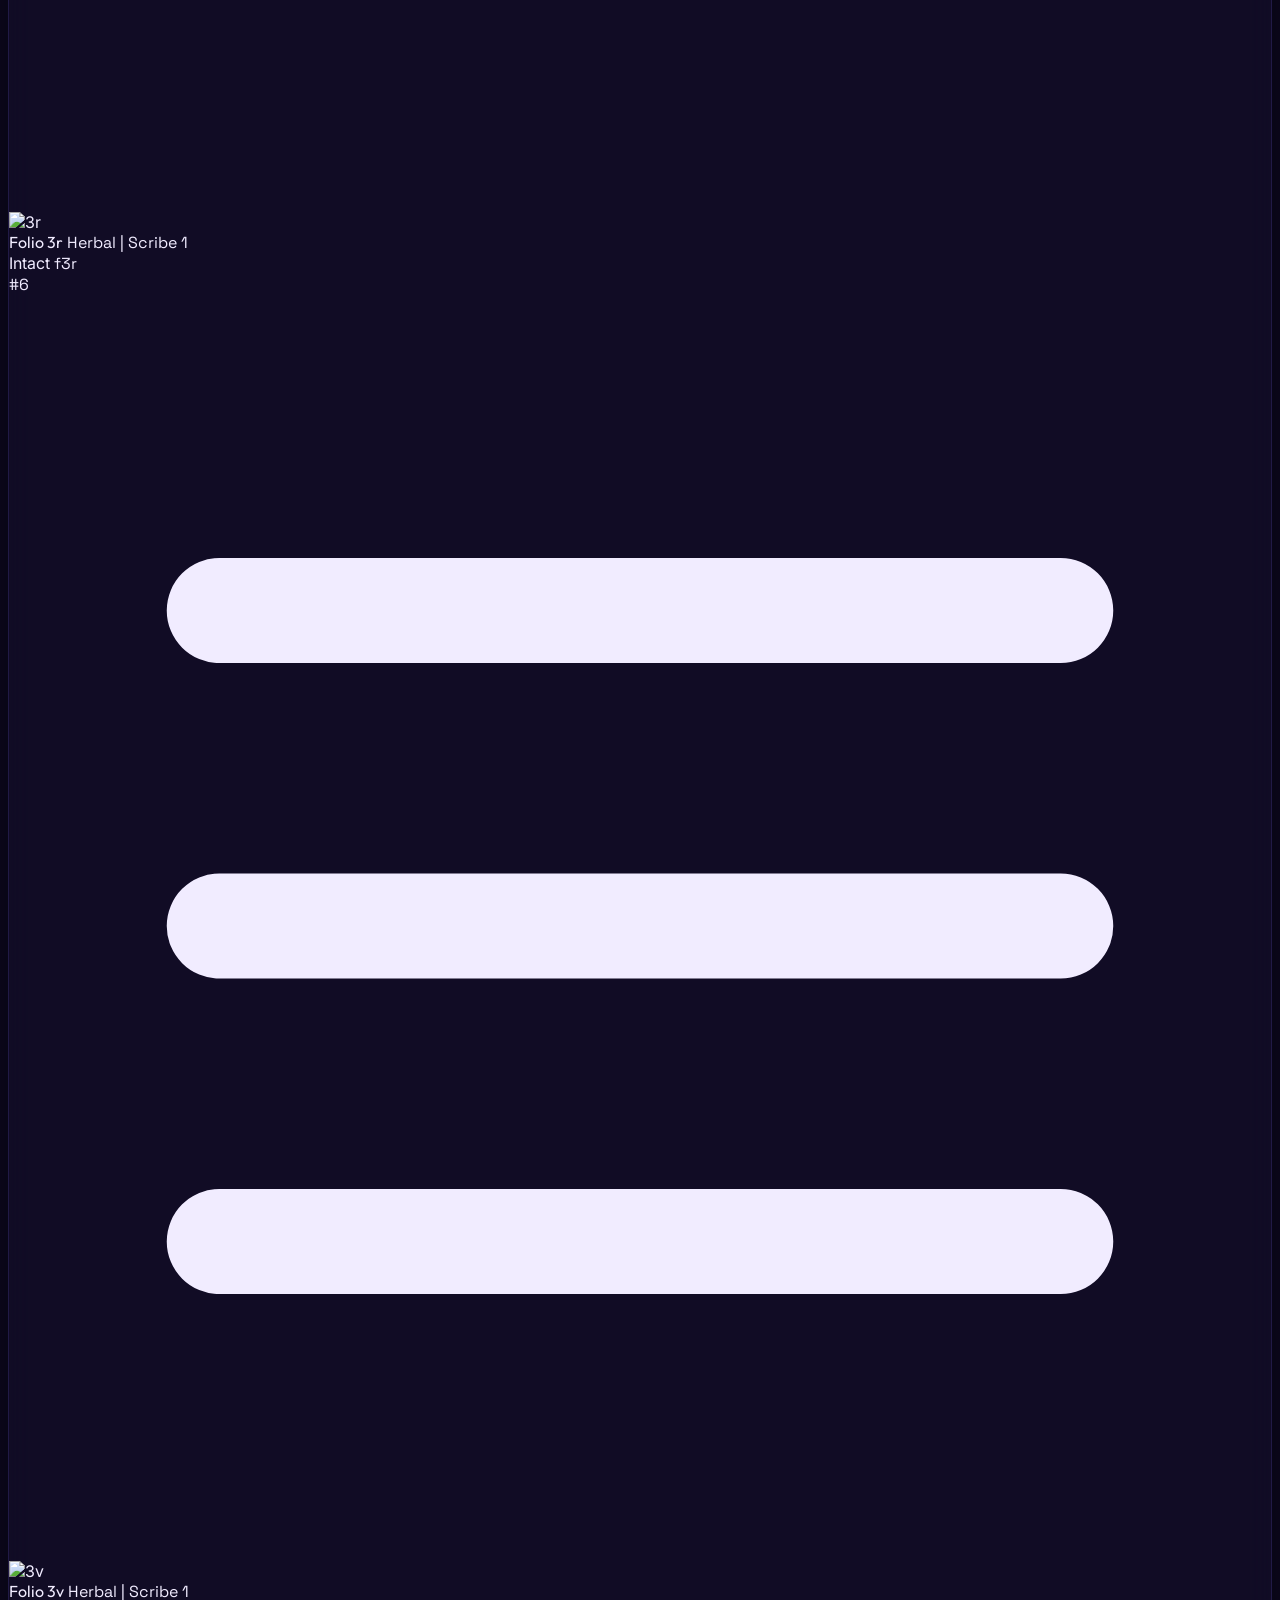
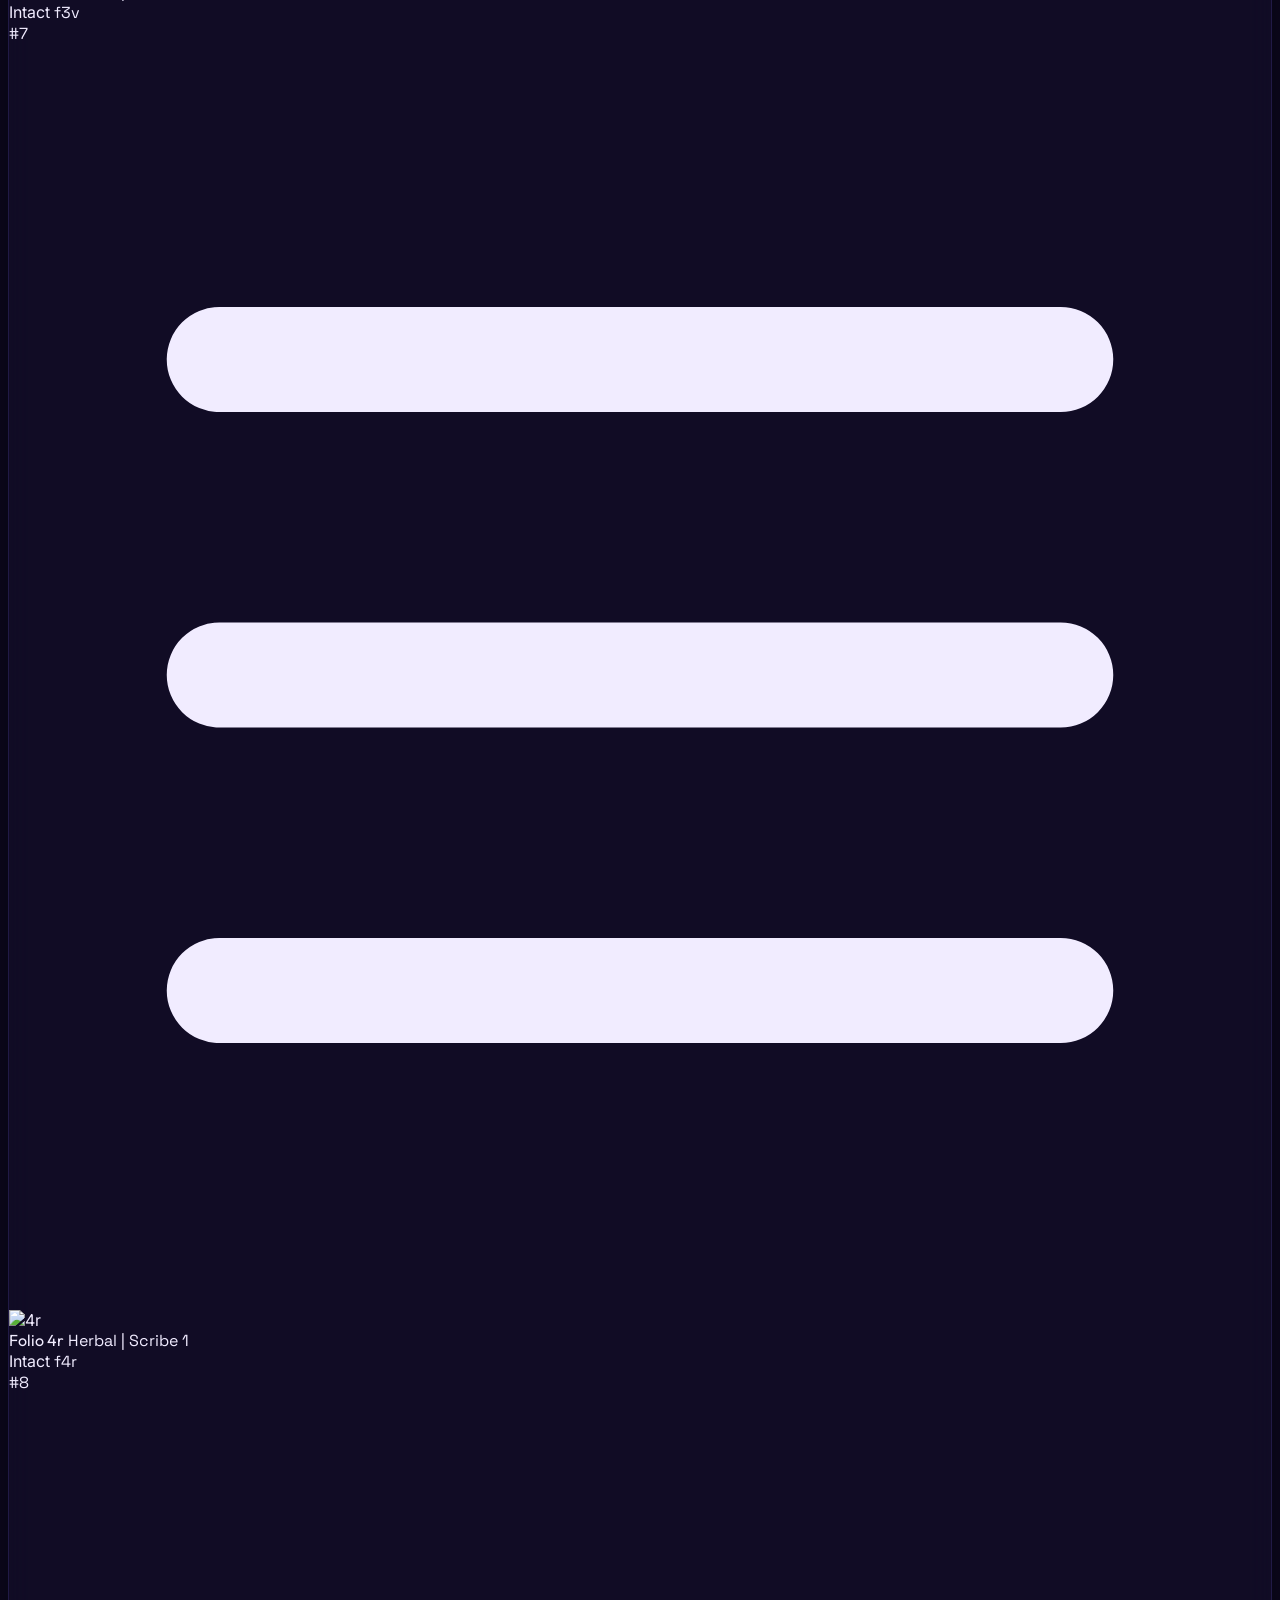
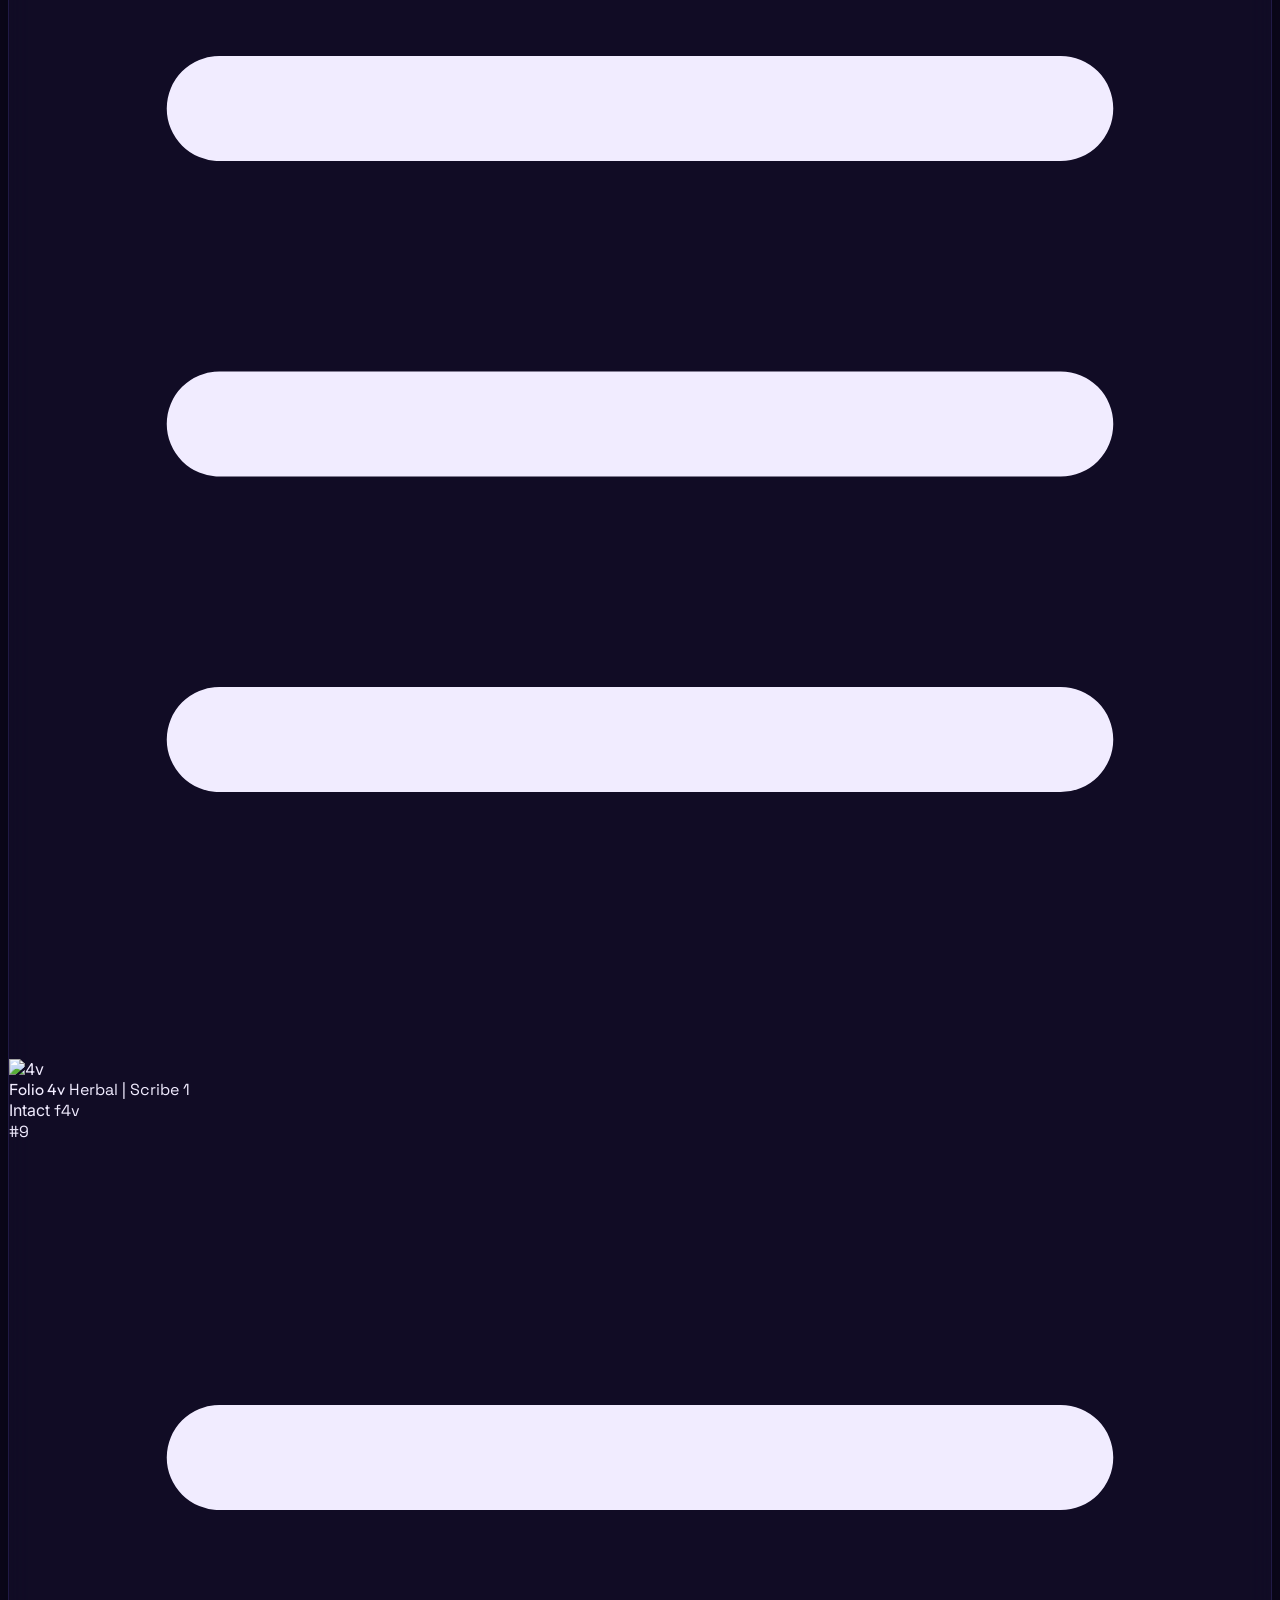
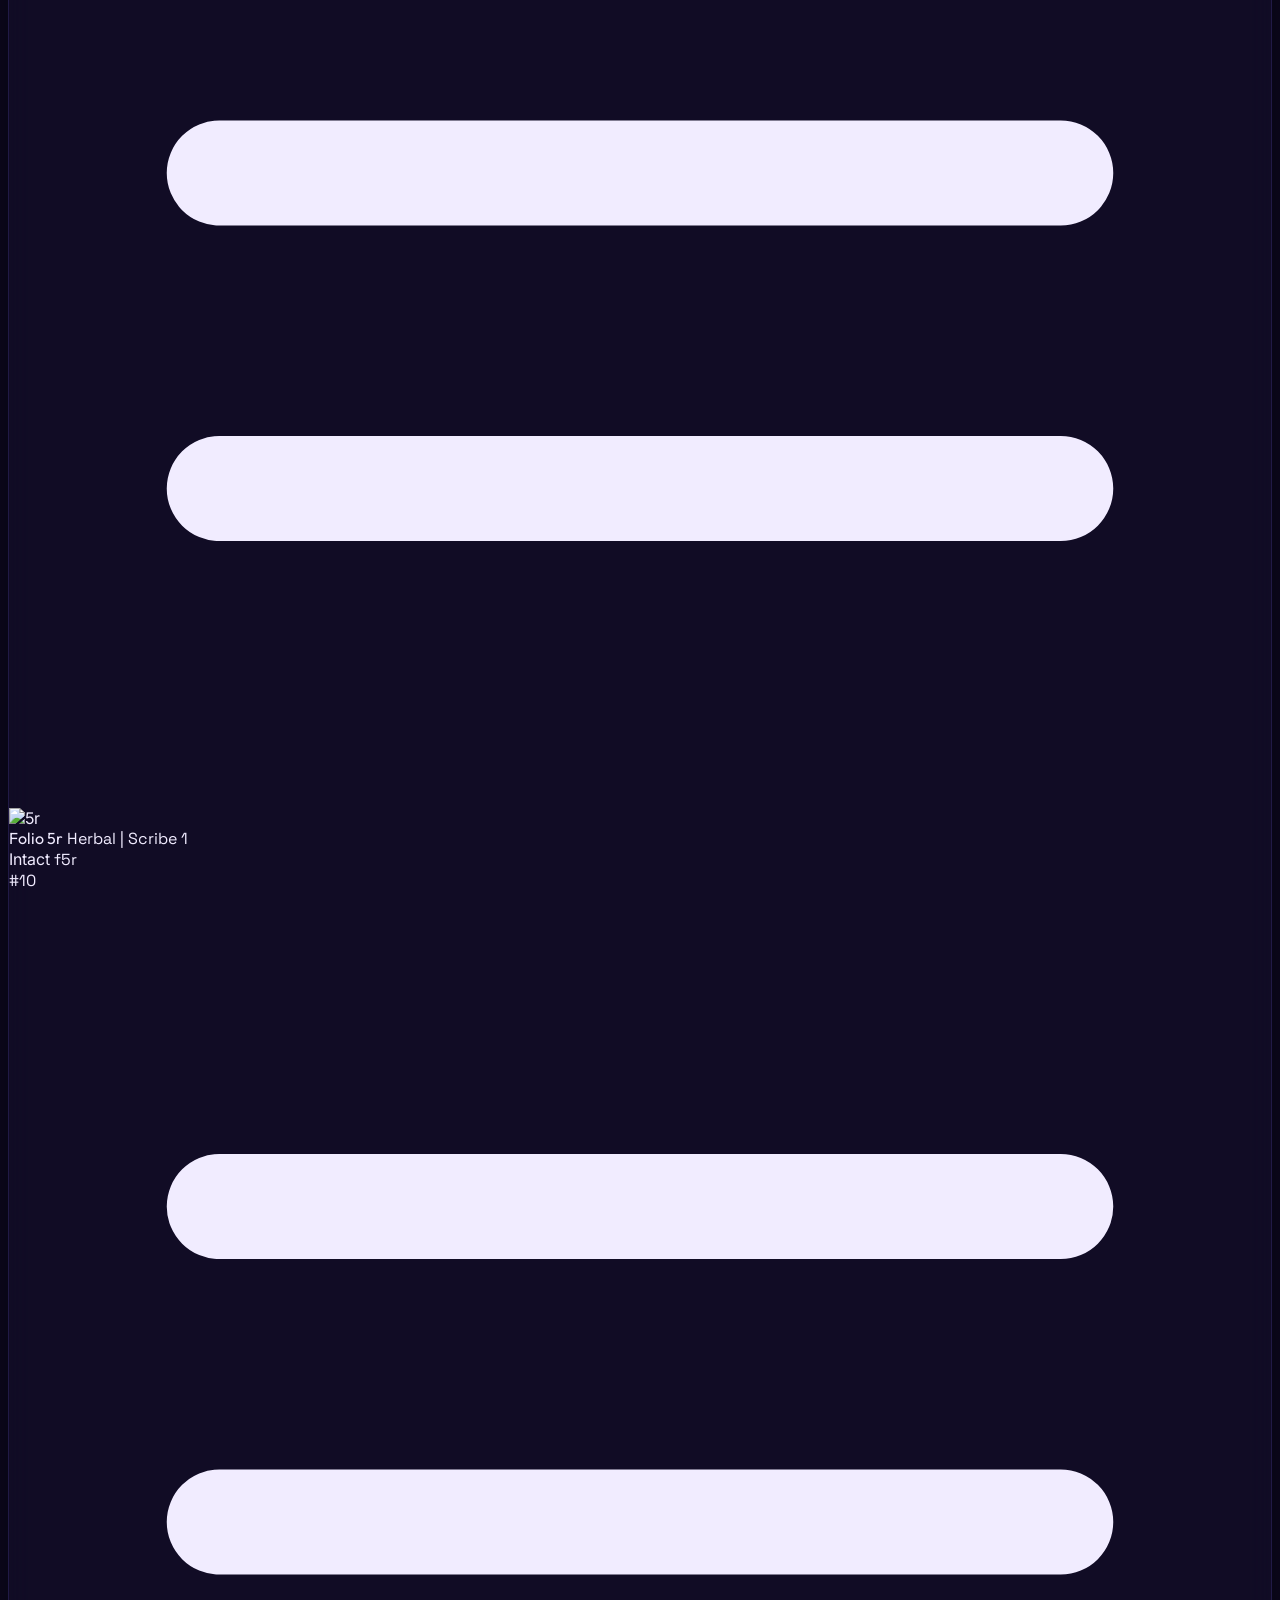
==== commit 78b77f1e: "style: revert parchment theme and implement dark navy blue sapphire style" ====
--- a/decipherer.html
+++ b/decipherer.html
@@ -8,23 +8,26 @@
   <script src="https://cdn.tailwindcss.com"></script>
   <!-- Google Fonts -->
   <link rel="preconnect" href="https://fonts.googleapis.com">
-  <link href="https://fonts.googleapis.com/css2?family=Cinzel:wght@400;600;700;800&family=EB+Garamond:ital,wght@0,400;0,500;0,600;0,700;1,400&family=Inter:wght@400;500;600&family=Outfit:wght@500;600;700&display=swap" rel="stylesheet">
+  <link rel="preconnect" href="https://fonts.gstatic.com" crossorigin>
+  <link href="https://fonts.googleapis.com/css2?family=Inter:wght@300;400;500;600;700&family=Outfit:wght@300;400;500;600;700;800&family=Space+Grotesk:wght@400;500;600;700&display=swap" rel="stylesheet">
   <style>
     body {
-      font-family: 'EB Garamond', Georgia, serif;
-      background-color: #ece6d8;
-      color: #2b231d;
+      font-family: 'Inter', sans-serif;
+      background-color: #0c081d;
+      color: #f1ecff;
     }
     .font-display {
-      font-family: 'Cinzel', Georgia, serif;
+      font-family: 'Outfit', sans-serif;
     }
     .font-mono-code {
-      font-family: 'Courier New', Courier, monospace;
+      font-family: 'Space Grotesk', monospace;
     }
     .glass-panel {
-      background: #fffcf8;
-      border: 1px solid rgba(139, 115, 85, 0.18);
-      box-shadow: 0 6px 24px rgba(60, 50, 40, 0.08);
+      background: rgba(22, 16, 47, 0.5);
+      border: 1px solid rgba(135, 116, 255, 0.15);
+      backdrop-filter: blur(12px);
+      -webkit-backdrop-filter: blur(12px);
+      box-shadow: 0 8px 32px 0 rgba(0, 0, 0, 0.4);
     }
     .drag-card {
       cursor: grab;
@@ -36,16 +39,16 @@
     }
     .drag-card.dragging {
       opacity: 0.5;
-      border-color: #aa3d2c;
-      box-shadow: 0 0 15px rgba(170, 61, 44, 0.4);
+      border-color: #a78bfa;
+      box-shadow: 0 0 15px rgba(167, 139, 250, 0.4);
     }
     .word-capsule {
       cursor: pointer;
       transition: all 0.2s;
     }
     .word-capsule:hover {
-      background: rgba(170, 61, 44, 0.08);
-      border-color: rgba(170, 61, 44, 0.25);
+      background: rgba(135, 116, 255, 0.2);
+      border-color: rgba(135, 116, 255, 0.4);
       transform: translateY(-1px);
     }
     /* Scrollbar */
@@ -54,44 +57,44 @@
       height: 6px;
     }
     ::-webkit-scrollbar-track {
-      background: rgba(139, 115, 85, 0.05);
+      background: rgba(25, 20, 45, 0.2);
     }
     ::-webkit-scrollbar-thumb {
-      background: rgba(139, 115, 85, 0.25);
+      background: rgba(135, 116, 255, 0.25);
       border-radius: 3px;
     }
     ::-webkit-scrollbar-thumb:hover {
-      background: rgba(139, 115, 85, 0.4);
+      background: rgba(135, 116, 255, 0.4);
     }
   </style>
 </head>
 <body class="h-screen w-screen overflow-hidden flex flex-col">
   <!-- Glowing Background Orbs -->
-  <div class="absolute top-0 left-0 w-full h-full -z-10 overflow-hidden pointer-events-none opacity-40">
-    <div class="absolute -top-40 -left-40 w-96 h-96 bg-amber-900/10 rounded-full filter blur-[120px] mix-blend-multiply"></div>
-    <div class="absolute bottom-10 right-10 w-[450px] h-[450px] bg-orange-950/10 rounded-full filter blur-[150px] mix-blend-multiply"></div>
+  <div class="absolute top-0 left-0 w-full h-full -z-10 overflow-hidden pointer-events-none opacity-30">
+    <div class="absolute -top-40 -left-40 w-96 h-96 bg-blue-950 rounded-full filter blur-[120px] mix-blend-screen"></div>
+    <div class="absolute bottom-10 right-10 w-[450px] h-[450px] bg-indigo-950 rounded-full filter blur-[150px] mix-blend-screen"></div>
   </div>
 
   <!-- Header -->
   <header class="h-16 shrink-0 glass-panel border-b flex items-center justify-between px-6 z-20">
     <div class="flex items-center gap-3">
-      <a href="index.html" class="p-2 rounded-lg hover:bg-[#aa3d2c]/5 transition duration-200 text-[#aa3d2c] hover:text-[#882b1d]" title="Return to Dashboard">
+      <a href="index.html" class="p-2 rounded-lg hover:bg-white/5 transition duration-200 text-blue-400 hover:text-white" title="Return to Dashboard">
         <svg class="w-5 h-5" fill="none" stroke="currentColor" viewBox="0 0 24 24" stroke-width="2">
           <path stroke-linecap="round" stroke-linejoin="round" d="M10 19l-7-7m0 0l7-7m-7 7h18"/>
         </svg>
       </a>
       <div class="flex flex-col">
-        <h1 class="font-display font-extrabold text-lg text-[#aa3d2c] tracking-wide">
+        <h1 class="font-display font-extrabold text-lg bg-gradient-to-r from-white via-blue-300 to-cyan-400 bg-clip-text text-transparent tracking-wide">
           VOYNICH DECIPHERMENT WORKSPACE
         </h1>
-        <span class="text-[9px] uppercase tracking-widest text-[#5c4e40] font-semibold">Codicological Reconstruction & Phonetic Vocalizer Toolset</span>
+        <span class="text-[9px] uppercase tracking-widest text-[#a79ebb] font-semibold">Codicological Reconstruction & Phonetic Vocalizer Toolset</span>
       </div>
       <!-- Tab Navigation Buttons -->
-      <div class="flex items-center gap-1.5 bg-[#ece6d8] border border-amber-900/15 rounded-lg p-1 ml-6 shrink-0 z-30 shadow-inner">
-        <button id="tab-collation" class="px-3 py-1 rounded-md text-[11px] font-semibold font-display transition duration-200 bg-[#aa3d2c] text-white shadow-sm" data-tab="collation-workspace">
+      <div class="flex items-center gap-1.5 bg-[#0b132b] border border-blue-500/20 rounded-lg p-1 ml-6 shrink-0 z-30 shadow-inner">
+        <button id="tab-collation" class="px-3 py-1 rounded-md text-[11px] font-semibold font-display transition duration-200 bg-blue-600 text-white shadow-sm" data-tab="collation-workspace">
           Collation & Binding
         </button>
-        <button id="tab-botanical" class="px-3 py-1 rounded-md text-[11px] font-semibold font-display transition duration-200 text-[#5c4e40] hover:text-[#2b231d] hover:bg-[#fffcf8]/50" data-tab="botanical-workspace">
+        <button id="tab-botanical" class="px-3 py-1 rounded-md text-[11px] font-semibold font-display transition duration-200 text-[#a79ebb] hover:text-white hover:bg-white/5" data-tab="botanical-workspace">
           Botanical Matcher
         </button>
       </div>
@@ -102,7 +105,7 @@
       <!-- Order Presets -->
       <div class="flex items-center gap-2">
         <span class="text-xs text-[#a79ebb] font-medium font-display">Codicological Preset:</span>
-        <select id="preset-selector" class="bg-[#16102f] border border-purple-500/30 text-white rounded-lg px-3 py-1 text-xs outline-none focus:border-purple-500 transition">
+        <select id="preset-selector" class="bg-[#0b132b] border border-blue-500/30 text-white rounded-lg px-3 py-1 text-xs outline-none focus:border-blue-500 transition">
           <option value="standard">Standard Bound Order (Beinecke MS 408)</option>
           <option value="optimized">Lisa Fagin Davis Collation Order (Reconstructed)</option>
           <option value="scribe">Scribe Continuity Order</option>
@@ -126,9 +129,9 @@
     <div id="collation-workspace" class="w-full h-full flex overflow-hidden">
     
     <!-- COLUMN 1: Codicological Reordering Workspace -->
-    <section class="w-[450px] shrink-0 border-r border-[#8774ff]/15 glass-panel h-full flex flex-col p-5 select-none overflow-y-auto pr-3">
+    <section class="w-[450px] shrink-0 border-r border-[#00b4d8]/15 glass-panel h-full flex flex-col p-5 select-none overflow-y-auto pr-3">
       <div class="mb-4">
-        <h2 class="font-display font-bold text-sm text-purple-300 tracking-wide mb-1">Codicological Reordering</h2>
+        <h2 class="font-display font-bold text-sm text-blue-300 tracking-wide mb-1">Codicological Reordering</h2>
         <p class="text-[10px] text-[#a79ebb] leading-snug">
           Drag and drop page cards to test folio collation sequences. Adjacent pages with matching water stains and high semantic text continuity improve the score.
         </p>
@@ -136,8 +139,8 @@
 
       <!-- Section / Quire Selector -->
       <div class="mb-4">
-        <label class="text-[9px] uppercase tracking-wider text-purple-400 block mb-1 font-bold font-display">Active Manuscript Section / Quire</label>
-        <select id="section-quire-selector" class="w-full bg-[#16102f] border border-purple-500/30 text-white rounded-lg px-2.5 py-1.5 text-xs outline-none focus:border-purple-500 transition cursor-pointer">
+        <label class="text-[9px] uppercase tracking-wider text-blue-400 block mb-1 font-bold font-display">Active Manuscript Section / Quire</label>
+        <select id="section-quire-selector" class="w-full bg-[#0b132b] border border-blue-500/30 text-white rounded-lg px-2.5 py-1.5 text-xs outline-none focus:border-blue-500 transition cursor-pointer">
           <option value="herbal-q1">Herbal Section - Quire 1 (f1r - f8v)</option>
           <option value="herbal-q2">Herbal Section - Quire 2 (f9r - f16v)</option>
           <option value="astro-q9">Astronomical Section - Quire 9 (f67r - f68v)</option>
@@ -149,9 +152,9 @@
       </div>
 
       <!-- Singulion Nesting Map -->
-      <div class="mb-4 bg-black/30 p-3.5 rounded-xl border border-purple-500/10 flex flex-col gap-2">
+      <div class="mb-4 bg-black/30 p-3.5 rounded-xl border border-blue-500/10 flex flex-col gap-2">
         <div class="flex justify-between items-center">
-          <span class="text-[9px] uppercase tracking-wider text-purple-400 block font-bold font-display">Singulion Nesting Map</span>
+          <span class="text-[9px] uppercase tracking-wider text-blue-400 block font-bold font-display">Singulion Nesting Map</span>
           <span class="text-[9px] text-[#6e6485] font-mono-code">Quire Folds</span>
         </div>
         <div id="nesting-map" class="flex flex-col gap-1.5 text-[10px] font-mono-code">
@@ -160,25 +163,25 @@
       </div>
 
       <!-- Real-Time Consistency Metrics -->
-      <div class="bg-black/45 p-4 rounded-xl border border-purple-500/10 flex flex-col gap-3 mb-4">
+      <div class="bg-black/45 p-4 rounded-xl border border-blue-500/10 flex flex-col gap-3 mb-4">
         <div class="flex justify-between items-center">
           <span class="text-xs font-semibold text-[#a79ebb] font-display">Binding Consistency Index</span>
           <span id="overall-score" class="text-lg font-extrabold text-emerald-400 font-mono-code">62%</span>
         </div>
-        <div class="w-full bg-purple-950/40 rounded-full h-2 relative overflow-hidden">
-          <div id="score-fill" class="bg-gradient-to-r from-purple-500 to-emerald-400 h-full rounded-full transition-all duration-300" style="width: 62%"></div>
+        <div class="w-full bg-blue-950/40 rounded-full h-2 relative overflow-hidden">
+          <div id="score-fill" class="bg-gradient-to-r from-blue-500 to-emerald-400 h-full rounded-full transition-all duration-300" style="width: 62%"></div>
         </div>
 
         <div class="grid grid-cols-3 gap-2 mt-1 text-[9px] uppercase tracking-wider font-semibold">
-          <div class="bg-purple-950/20 p-2 rounded text-center border border-purple-500/5">
+          <div class="bg-blue-950/20 p-2 rounded text-center border border-blue-500/5">
             <span class="block text-[#a79ebb]">LSA Sim</span>
             <span id="lsa-score-val" class="font-mono-code text-white text-xs block mt-1">-</span>
           </div>
-          <div class="bg-purple-950/20 p-2 rounded text-center border border-purple-500/5">
+          <div class="bg-blue-950/20 p-2 rounded text-center border border-blue-500/5">
             <span class="block text-[#a79ebb]">Stain Align</span>
             <span id="stain-score-val" class="font-mono-code text-white text-xs block mt-1">-</span>
           </div>
-          <div class="bg-purple-950/20 p-2 rounded text-center border border-purple-500/5">
+          <div class="bg-blue-950/20 p-2 rounded text-center border border-blue-500/5">
             <span class="block text-[#a79ebb]">Scribe Flow</span>
             <span id="scribe-score-val" class="font-mono-code text-white text-xs block mt-1">-</span>
           </div>
@@ -189,7 +192,7 @@
       <div class="mt-4">
         <div class="flex justify-between items-center text-[10px] uppercase font-bold text-[#a79ebb] mb-2 px-1">
           <span>Folio Sequence</span>
-          <span id="stain-matches-count" class="text-purple-400">0 Stain Matches</span>
+          <span id="stain-matches-count" class="text-blue-400">0 Stain Matches</span>
         </div>
         
         <!-- Draggable container -->
@@ -200,12 +203,12 @@
     </section>
 
     <!-- COLUMN 2: Manuscript Folio Reader -->
-    <section class="flex-grow border-r border-[#8774ff]/15 glass-panel h-full flex flex-col overflow-hidden relative">
+    <section class="flex-grow border-r border-[#00b4d8]/15 glass-panel h-full flex flex-col overflow-hidden relative">
       <!-- Folio Header -->
-      <div class="p-4 border-b border-[#8774ff]/15 flex items-center justify-between shrink-0 bg-black/20">
+      <div class="p-4 border-b border-[#00b4d8]/15 flex items-center justify-between shrink-0 bg-black/20">
         <div class="flex items-center gap-3">
-          <h2 id="viewer-folio-title" class="font-display font-extrabold text-base text-purple-200">Folio 2r</h2>
-          <span id="viewer-section-tag" class="px-2 py-0.5 rounded text-[10px] bg-purple-500/15 border border-purple-500/30 text-purple-400 font-semibold uppercase">Herbal</span>
+          <h2 id="viewer-folio-title" class="font-display font-extrabold text-base text-blue-200">Folio 2r</h2>
+          <span id="viewer-section-tag" class="px-2 py-0.5 rounded text-[10px] bg-blue-500/15 border border-blue-500/30 text-blue-400 font-semibold uppercase">Herbal</span>
         </div>
         <div class="flex items-center gap-4 text-xs">
           <div class="flex items-center gap-1.5 text-[#a79ebb]">
@@ -222,11 +225,11 @@
       <!-- Split Layout: Manuscript Scan and Transcription side-by-side -->
       <div class="flex-grow flex overflow-hidden">
         <!-- Left: Image scan viewer -->
-        <div class="w-[320px] shrink-0 border-r border-purple-500/10 flex flex-col bg-black/35 relative">
-          <div class="p-2 border-b border-purple-500/10 text-center shrink-0">
+        <div class="w-[320px] shrink-0 border-r border-blue-500/10 flex flex-col bg-black/35 relative">
+          <div class="p-2 border-b border-blue-500/10 text-center shrink-0">
             <span class="text-[9px] uppercase tracking-wider text-[#a79ebb] font-semibold">Manuscript Folio Scan (Yale Library)</span>
           </div>
-          <div class="flex-grow flex items-center justify-center p-4 overflow-hidden relative bg-[#090515]">
+          <div class="flex-grow flex items-center justify-center p-4 overflow-hidden relative bg-[#030712]">
             <img id="viewer-scan-img" src="" alt="Folio Scan" class="max-w-full max-h-full object-contain rounded-md shadow-2xl transition hover:scale-105 duration-300 cursor-zoom-in">
           </div>
         </div>
@@ -242,9 +245,9 @@
         <div class="flex justify-between items-start">
           <div class="flex items-center gap-3">
             <h4 id="detail-word" class="font-mono-code font-bold text-lg text-white">qoiin9</h4>
-            <span id="detail-freq" class="text-[10px] px-2 py-0.5 rounded bg-purple-500/10 text-purple-400 font-mono-code">Freq: 545</span>
-          </div>
-          <button id="detail-speak-btn" class="bg-purple-600 hover:bg-purple-700 text-white font-semibold text-xs px-3 py-1 rounded-lg flex items-center gap-1.5 transition">
+            <span id="detail-freq" class="text-[10px] px-2 py-0.5 rounded bg-blue-500/10 text-blue-400 font-mono-code">Freq: 545</span>
+          </div>
+          <button id="detail-speak-btn" class="bg-blue-600 hover:bg-blue-700 text-white font-semibold text-xs px-3 py-1 rounded-lg flex items-center gap-1.5 transition">
             <svg class="w-3.5 h-3.5" fill="none" stroke="currentColor" viewBox="0 0 24 24" stroke-width="2">
               <path stroke-linecap="round" stroke-linejoin="round" d="M15.536 8.464a5 5 0 010 7.072m2.828-9.9a9 9 0 010 12.728M5.586 15H4a1 1 0 01-1-1v-4a1 1 0 011-1h1.586l4.707-4.707C10.923 3.663 12 4.109 12 5v14c0 .891-1.077 1.337-1.707.707L5.586 15z"/>
             </svg>
@@ -252,11 +255,11 @@
           </button>
         </div>
         
-        <div class="grid grid-cols-3 gap-3 text-xs border-t border-purple-500/10 pt-2.5">
+        <div class="grid grid-cols-3 gap-3 text-xs border-t border-blue-500/10 pt-2.5">
           <div>
             <span class="text-[9px] uppercase tracking-wider text-[#a79ebb] block mb-1">Morphological Split</span>
             <div class="flex gap-1 font-mono-code font-bold">
-              <span id="detail-prefix" class="text-purple-400" title="Prefix">qo</span>
+              <span id="detail-prefix" class="text-blue-400" title="Prefix">qo</span>
               <span id="detail-root" class="text-white" title="Root">iin</span>
               <span id="detail-suffix" class="text-emerald-400" title="Suffix">9</span>
             </div>
@@ -277,18 +280,18 @@
     <section class="w-96 shrink-0 glass-panel h-full flex flex-col p-5 overflow-y-auto select-none">
       <!-- Phoneme Synthesis Module -->
       <div class="mb-6 flex flex-col gap-3">
-        <h3 class="font-display font-semibold text-sm text-purple-300 tracking-wide flex items-center justify-between">
+        <h3 class="font-display font-semibold text-sm text-blue-300 tracking-wide flex items-center justify-between">
           <span>Voice Synthesis Sandbox</span>
           <span class="text-[10px] text-pink-400 font-semibold font-mono-code">Text-To-Speech</span>
         </h3>
         
-        <div class="bg-black/30 p-3 rounded-lg border border-purple-500/10 flex flex-col gap-3 text-xs">
+        <div class="bg-black/30 p-3 rounded-lg border border-blue-500/10 flex flex-col gap-3 text-xs">
           <!-- Text Input -->
           <div>
             <label class="text-[9px] uppercase tracking-wider text-[#a79ebb] block mb-1">Phonetic / EVA Speller</label>
             <div class="flex gap-2">
-              <input type="text" id="vocalizer-input" value="chora" placeholder="Enter EVA word (e.g. kory)" class="flex-grow bg-[#16102f] border border-purple-500/30 rounded px-2.5 py-1 text-xs text-white outline-none focus:border-purple-500">
-              <button id="vocalizer-speak-btn" class="bg-purple-600 hover:bg-purple-700 text-white p-1.5 rounded transition">
+              <input type="text" id="vocalizer-input" value="chora" placeholder="Enter EVA word (e.g. kory)" class="flex-grow bg-[#0b132b] border border-blue-500/30 rounded px-2.5 py-1 text-xs text-white outline-none focus:border-blue-500">
+              <button id="vocalizer-speak-btn" class="bg-blue-600 hover:bg-blue-700 text-white p-1.5 rounded transition">
                 <svg class="w-4 h-4" fill="none" stroke="currentColor" viewBox="0 0 24 24" stroke-width="2">
                   <path stroke-linecap="round" stroke-linejoin="round" d="M15.536 8.464a5 5 0 010 7.072m2.828-9.9a9 9 0 010 12.728M5.586 15H4a1 1 0 01-1-1v-4a1 1 0 011-1h1.586l4.707-4.707C10.923 3.663 12 4.109 12 5v14c0 .891-1.077 1.337-1.707.707L5.586 15z"/>
                 </svg>
@@ -297,11 +300,11 @@
           </div>
 
           <!-- TTS Engine settings -->
-          <div class="flex flex-col gap-2 border-t border-purple-500/5 pt-2">
+          <div class="flex flex-col gap-2 border-t border-blue-500/5 pt-2">
             <!-- Voice list -->
             <div>
               <label class="text-[9px] uppercase tracking-wider text-[#a79ebb] block mb-1">Synthesizer Voice</label>
-              <select id="vocalizer-voice-select" class="w-full bg-[#16102f] border border-purple-500/30 text-white rounded px-2 py-1 text-[11px] outline-none">
+              <select id="vocalizer-voice-select" class="w-full bg-[#0b132b] border border-blue-500/30 text-white rounded px-2 py-1 text-[11px] outline-none">
                 <!-- Dynamically populated voices -->
               </select>
             </div>
@@ -310,21 +313,21 @@
               <div>
                 <label class="text-[9px] uppercase text-[#a79ebb] flex justify-between mb-1">
                   <span>Speed:</span>
-                  <span id="rate-val" class="text-purple-300">0.8x</span>
+                  <span id="rate-val" class="text-blue-300">0.8x</span>
                 </label>
-                <input type="range" id="vocalizer-rate" min="0.4" max="1.5" step="0.1" value="0.8" class="w-full h-1 bg-purple-950 rounded-lg appearance-none cursor-pointer accent-purple-500">
+                <input type="range" id="vocalizer-rate" min="0.4" max="1.5" step="0.1" value="0.8" class="w-full h-1 bg-blue-950 rounded-lg appearance-none cursor-pointer accent-blue-500">
               </div>
               <div>
                 <label class="text-[9px] uppercase text-[#a79ebb] flex justify-between mb-1">
                   <span>Pitch:</span>
-                  <span id="pitch-val" class="text-purple-300">0.9</span>
+                  <span id="pitch-val" class="text-blue-300">0.9</span>
                 </label>
-                <input type="range" id="vocalizer-pitch" min="0.5" max="1.5" step="0.1" value="0.9" class="w-full h-1 bg-purple-950 rounded-lg appearance-none cursor-pointer accent-purple-500">
+                <input type="range" id="vocalizer-pitch" min="0.5" max="1.5" step="0.1" value="0.9" class="w-full h-1 bg-blue-950 rounded-lg appearance-none cursor-pointer accent-blue-500">
               </div>
             </div>
           </div>
 
-          <div class="text-[10px] text-[#6e6485] leading-relaxed italic border-t border-purple-500/5 pt-2">
+          <div class="text-[10px] text-[#6e6485] leading-relaxed italic border-t border-blue-500/5 pt-2">
             The vocalization engine translates Voynich EVA spelling into an optimal phonetic rendering which standard text-to-speech engines can speak aloud, approximating Stephen Bax's 15th-century decipherment.
           </div>
         </div>
@@ -332,32 +335,32 @@
 
       <!-- Alignment Workbench -->
       <div class="mb-6 flex flex-col gap-3">
-        <h3 class="font-display font-semibold text-sm text-purple-300 tracking-wide flex items-center justify-between">
+        <h3 class="font-display font-semibold text-sm text-blue-300 tracking-wide flex items-center justify-between">
           <span>Linguistic Alignment Workbench</span>
           <span class="text-[10px] text-pink-400 font-semibold font-mono-code">Phoneme Aligner</span>
         </h3>
         
-        <div class="bg-black/30 p-3 rounded-lg border border-purple-500/10 flex flex-col gap-3 text-xs">
+        <div class="bg-black/30 p-3 rounded-lg border border-blue-500/10 flex flex-col gap-3 text-xs">
           <!-- Alignment Input -->
           <div class="flex flex-col gap-2">
             <div class="flex gap-2">
               <div class="flex-grow">
                 <label class="text-[9px] uppercase tracking-wider text-[#a79ebb] block mb-1">Voynich EVA</label>
-                <input type="text" id="align-vms" value="chora" class="w-full bg-[#16102f] border border-purple-500/30 rounded px-2.5 py-1 text-xs text-white outline-none focus:border-purple-500">
+                <input type="text" id="align-vms" value="chora" class="w-full bg-[#0b132b] border border-blue-500/30 rounded px-2.5 py-1 text-xs text-white outline-none focus:border-blue-500">
               </div>
               <div class="flex-grow">
                 <label class="text-[9px] uppercase tracking-wider text-[#a79ebb] block mb-1">Natural Candidate</label>
-                <input type="text" id="align-nat" value="coriander" class="w-full bg-[#16102f] border border-purple-500/30 rounded px-2.5 py-1 text-xs text-white outline-none focus:border-purple-500">
+                <input type="text" id="align-nat" value="coriander" class="w-full bg-[#0b132b] border border-blue-500/30 rounded px-2.5 py-1 text-xs text-white outline-none focus:border-blue-500">
               </div>
             </div>
-            <button id="alignment-btn" class="w-full bg-gradient-to-r from-purple-600 to-pink-600 hover:from-purple-700 hover:to-pink-700 text-white font-bold py-1.5 rounded transition text-xs shadow-md">
+            <button id="alignment-btn" class="w-full bg-gradient-to-r from-blue-600 to-cyan-600 hover:from-blue-700 hover:to-pink-700 text-white font-bold py-1.5 rounded transition text-xs shadow-md">
               Calculate Phoneme Alignment
             </button>
           </div>
 
           <!-- Alignment Output -->
           <div id="alignment-output" class="hidden flex-col gap-2">
-            <div class="flex justify-between text-[10px] text-purple-400 font-semibold border-b border-purple-500/10 pb-1">
+            <div class="flex justify-between text-[10px] text-blue-400 font-semibold border-b border-blue-500/10 pb-1">
               <span>Levenshtein Distance Score: <span id="align-score" class="font-mono-code text-white">0</span></span>
             </div>
             <!-- Alignment Visual -->
@@ -369,30 +372,30 @@
       </div>
 
       <!-- Phonetic Reference Guide -->
-      <div class="flex flex-col gap-2 bg-[#16102f]/40 p-3 rounded-lg border border-purple-500/10 text-xs">
-        <h4 class="font-display font-semibold text-purple-300 mb-1">Bax Phoneme Key</h4>
+      <div class="flex flex-col gap-2 bg-[#0b132b]/40 p-3 rounded-lg border border-blue-500/10 text-xs">
+        <h4 class="font-display font-semibold text-blue-300 mb-1">Bax Phoneme Key</h4>
         <div class="grid grid-cols-2 gap-2 text-[10px]">
-          <div class="flex justify-between border-b border-purple-500/5 pb-1">
+          <div class="flex justify-between border-b border-blue-500/5 pb-1">
             <span class="font-mono-code font-bold text-white">iin</span>
             <span class="text-pink-400">/ur/ (like 'poor')</span>
           </div>
-          <div class="flex justify-between border-b border-purple-500/5 pb-1">
+          <div class="flex justify-between border-b border-blue-500/5 pb-1">
             <span class="font-mono-code font-bold text-white">in</span>
             <span class="text-pink-400">/ir/ (like 'peer')</span>
           </div>
-          <div class="flex justify-between border-b border-purple-500/5 pb-1">
+          <div class="flex justify-between border-b border-blue-500/5 pb-1">
             <span class="font-mono-code font-bold text-white">ch</span>
             <span class="text-pink-400">/x/ (German 'ch')</span>
           </div>
-          <div class="flex justify-between border-b border-purple-500/5 pb-1">
+          <div class="flex justify-between border-b border-blue-500/5 pb-1">
             <span class="font-mono-code font-bold text-white">sh</span>
             <span class="text-pink-400">/ʃ/ (English 'sh')</span>
           </div>
-          <div class="flex justify-between border-b border-purple-500/5 pb-1">
+          <div class="flex justify-between border-b border-blue-500/5 pb-1">
             <span class="font-mono-code font-bold text-white">ee</span>
             <span class="text-pink-400">/o:/ (long 'o')</span>
           </div>
-          <div class="flex justify-between border-b border-purple-500/5 pb-1">
+          <div class="flex justify-between border-b border-blue-500/5 pb-1">
             <span class="font-mono-code font-bold text-white">y</span>
             <span class="text-pink-400">/a/ or /i/ (pointing)</span>
           </div>
@@ -406,9 +409,9 @@
     <div id="botanical-workspace" class="w-full h-full flex overflow-hidden hidden">
       
       <!-- BOTANICAL COLUMN 1: Voynich Herbal Library -->
-      <section class="w-[420px] shrink-0 border-r border-[#8774ff]/15 glass-panel h-full flex flex-col p-5 select-none overflow-y-auto pr-3">
+      <section class="w-[420px] shrink-0 border-r border-[#00b4d8]/15 glass-panel h-full flex flex-col p-5 select-none overflow-y-auto pr-3">
         <div class="mb-4">
-          <h2 class="font-display font-bold text-sm text-purple-300 tracking-wide mb-1">Voynich Herbal Library</h2>
+          <h2 class="font-display font-bold text-sm text-blue-300 tracking-wide mb-1">Voynich Herbal Library</h2>
           <p class="text-[10px] text-[#a79ebb] leading-snug">
             Select a Voynich botanical page to compare its stylized drawing with real modern plant specimens and perform computer vision-based structural shape checks.
           </p>
@@ -416,7 +419,7 @@
 
         <!-- Filter / Search -->
         <div class="mb-4">
-          <input type="text" id="botanical-search" placeholder="Filter plants (e.g. coriander)..." class="w-full bg-[#16102f] border border-purple-500/30 rounded px-2.5 py-1 text-xs text-white outline-none focus:border-purple-500">
+          <input type="text" id="botanical-search" placeholder="Filter plants (e.g. coriander)..." class="w-full bg-[#0b132b] border border-blue-500/30 rounded px-2.5 py-1 text-xs text-white outline-none focus:border-blue-500">
         </div>
 
         <!-- Herbal Cards Grid -->
@@ -426,60 +429,60 @@
       </section>
 
       <!-- BOTANICAL COLUMN 2: Morphological Collation View -->
-      <section class="flex-grow border-r border-[#8774ff]/15 glass-panel h-full flex flex-col overflow-hidden relative bg-black/5">
-        <div class="p-4 border-b border-[#8774ff]/15 flex items-center justify-between shrink-0 bg-black/20">
+      <section class="flex-grow border-r border-[#00b4d8]/15 glass-panel h-full flex flex-col overflow-hidden relative bg-black/5">
+        <div class="p-4 border-b border-[#00b4d8]/15 flex items-center justify-between shrink-0 bg-black/20">
           <div class="flex flex-col">
             <div class="flex items-center gap-3">
-              <h2 id="botanical-folio-title" class="font-display font-extrabold text-base text-purple-200">Folio -</h2>
+              <h2 id="botanical-folio-title" class="font-display font-extrabold text-base text-blue-200">Folio -</h2>
               <span id="botanical-proposed-tag" class="px-2 py-0.5 rounded text-[10px] bg-emerald-500/15 border border-emerald-500/30 text-emerald-400 font-semibold uppercase">-</span>
             </div>
             <span class="text-[9px] text-[#a79ebb] mt-0.5">Proposed modern counterpart: <strong id="botanical-latin-title" class="text-white font-mono-code italic">-</strong></span>
           </div>
           <div class="flex items-center gap-1.5 text-xs text-[#a79ebb]">
             <span>Attribution:</span>
-            <strong id="botanical-attribution-tag" class="text-purple-300 font-mono-code font-bold">-</strong>
+            <strong id="botanical-attribution-tag" class="text-blue-300 font-mono-code font-bold">-</strong>
           </div>
         </div>
 
         <!-- Dynamic Proposals Tab Bar -->
-        <div id="botanical-proposals-tabs" class="px-4 py-2 border-b border-[#8774ff]/10 flex gap-2 bg-black/10 shrink-0 hidden"></div>
+        <div id="botanical-proposals-tabs" class="px-4 py-2 border-b border-[#00b4d8]/10 flex gap-2 bg-black/10 shrink-0 hidden"></div>
 
         <!-- Collation split: Manuscript Drawing vs Real Plant Picture -->
         <div class="flex-grow flex overflow-hidden">
           <!-- Left: Manuscript Scan -->
-          <div class="w-1/2 border-r border-purple-500/10 flex flex-col bg-black/35 relative">
-            <div class="p-2 border-b border-purple-500/10 text-center shrink-0">
+          <div class="w-1/2 border-r border-blue-500/10 flex flex-col bg-black/35 relative">
+            <div class="p-2 border-b border-blue-500/10 text-center shrink-0">
               <span class="text-[9px] uppercase tracking-wider text-[#a79ebb] font-semibold">Manuscript Stylized Drawing</span>
             </div>
-            <div class="flex-grow flex items-center justify-center p-4 overflow-hidden relative bg-[#090515]">
+            <div class="flex-grow flex items-center justify-center p-4 overflow-hidden relative bg-[#030712]">
               <img id="botanical-scan-img" src="" alt="Manuscript Drawing" class="max-w-full max-h-full object-contain rounded-md shadow-2xl transition hover:scale-105 duration-300 cursor-zoom-in opacity-0">
             </div>
           </div>
 
           <!-- Right: Real Plant Scan -->
           <div class="w-1/2 flex flex-col bg-black/20 relative">
-            <div class="p-2 border-b border-purple-500/10 text-center shrink-0">
+            <div class="p-2 border-b border-blue-500/10 text-center shrink-0">
               <span class="text-[9px] uppercase tracking-wider text-[#a79ebb] font-semibold">Modern Plant Specimen</span>
             </div>
-            <div class="flex-grow flex items-center justify-center p-4 overflow-hidden relative bg-[#060410]">
+            <div class="flex-grow flex items-center justify-center p-4 overflow-hidden relative bg-[#02050f]">
               <img id="botanical-modern-img" src="" alt="Modern Specimen" class="max-w-full max-h-full object-contain rounded-md shadow-2xl transition hover:scale-105 duration-300 cursor-zoom-in opacity-0">
             </div>
           </div>
         </div>
 
         <!-- Bottom: Morphological comparison details card -->
-        <div id="botanical-detail-card" class="p-4 border-t border-[#8774ff]/15 bg-black/30 shrink-0 flex flex-col gap-2">
-          <h4 class="text-xs font-display font-bold text-purple-300 tracking-wide uppercase">Morphological Features Comparison</h4>
+        <div id="botanical-detail-card" class="p-4 border-t border-[#00b4d8]/15 bg-black/30 shrink-0 flex flex-col gap-2">
+          <h4 class="text-xs font-display font-bold text-blue-300 tracking-wide uppercase">Morphological Features Comparison</h4>
           <div class="grid grid-cols-3 gap-3 text-[10px]">
-            <div class="bg-[#1c1737]/40 border border-purple-500/10 p-2.5 rounded-lg flex flex-col gap-1">
+            <div class="bg-[#1c1737]/40 border border-blue-500/10 p-2.5 rounded-lg flex flex-col gap-1">
               <span class="text-[#6e6485] font-bold uppercase tracking-wider text-[8px]">Inflorescence / Flowers</span>
               <span id="morph-flowers" class="text-white leading-snug">Select a plant page to load inflorescence details.</span>
             </div>
-            <div class="bg-[#1c1737]/40 border border-purple-500/10 p-2.5 rounded-lg flex flex-col gap-1">
+            <div class="bg-[#1c1737]/40 border border-blue-500/10 p-2.5 rounded-lg flex flex-col gap-1">
               <span class="text-[#6e6485] font-bold uppercase tracking-wider text-[8px]">Foliage / Leaf Shape</span>
               <span id="morph-leaves" class="text-white leading-snug">Select a plant page to load foliage details.</span>
             </div>
-            <div class="bg-[#1c1737]/40 border border-purple-500/10 p-2.5 rounded-lg flex flex-col gap-1">
+            <div class="bg-[#1c1737]/40 border border-blue-500/10 p-2.5 rounded-lg flex flex-col gap-1">
               <span class="text-[#6e6485] font-bold uppercase tracking-wider text-[8px]">Root System / Geometries</span>
               <span id="morph-roots" class="text-white leading-snug">Select a plant page to load root details.</span>
             </div>
@@ -490,14 +493,14 @@
       <!-- BOTANICAL COLUMN 3: CV Alignment Deck -->
       <section class="w-[420px] shrink-0 h-full flex flex-col p-5 gap-4 overflow-y-auto select-none">
         <div class="flex flex-col gap-1">
-          <h3 class="font-display font-extrabold text-sm text-purple-300 tracking-wide">Computer Vision Collation</h3>
+          <h3 class="font-display font-extrabold text-sm text-blue-300 tracking-wide">Computer Vision Collation</h3>
           <p class="text-[10px] text-[#a79ebb] leading-snug">
             Upload a picture of a candidate plant to extract edge contours and run structural shape correlation math against the manuscript page.
           </p>
         </div>
 
         <!-- CV Scientific Explanation Card -->
-        <div class="bg-[#181335]/70 border border-purple-500/15 p-3.5 rounded-xl flex flex-col gap-1.5 shrink-0">
+        <div class="bg-[#181335]/70 border border-blue-500/15 p-3.5 rounded-xl flex flex-col gap-1.5 shrink-0">
           <div class="flex items-center gap-2">
             <svg class="w-4 h-4 text-emerald-400" fill="none" stroke="currentColor" viewBox="0 0 24 24" stroke-width="1.5">
               <path stroke-linecap="round" stroke-linejoin="round" d="M11.25 11.25l.041-.02a.75.75 0 111.086 1.085l-.04.041a.75.75 0 11-1.086-1.085zm1.243 3.02H12v.008h.25v-.008zm1.207-6.04H12v.008h.25V8.23zM21 12a9 9 0 11-18 0 9 9 0 0118 0z"/>
@@ -510,8 +513,8 @@
         </div>
 
         <!-- File Upload Dropzone -->
-        <div id="plant-upload-dropzone" class="border border-dashed border-purple-500/30 hover:border-purple-500/60 bg-[#16102f]/30 hover:bg-[#1a1338]/45 p-6 rounded-xl flex flex-col items-center justify-center gap-2 cursor-pointer transition text-center">
-          <svg class="w-8 h-8 text-[#8774ff]/60" fill="none" stroke="currentColor" viewBox="0 0 24 24" stroke-width="1.5">
+        <div id="plant-upload-dropzone" class="border border-dashed border-blue-500/30 hover:border-blue-500/60 bg-[#0b132b]/30 hover:bg-[#1a1338]/45 p-6 rounded-xl flex flex-col items-center justify-center gap-2 cursor-pointer transition text-center">
+          <svg class="w-8 h-8 text-[#00b4d8]/60" fill="none" stroke="currentColor" viewBox="0 0 24 24" stroke-width="1.5">
             <path stroke-linecap="round" stroke-linejoin="round" d="M12 16.5V9.75m0 0l3 3m-3-3l-3 3M6.75 19.5a4.5 4.5 0 01-1.41-8.775 5.25 5.25 0 0110.233-2.33 3 3 0 013.758 3.848A3.752 3.752 0 0118 19.5H6.75z"/>
           </svg>
           <div class="flex flex-col">
@@ -522,9 +525,9 @@
         </div>
 
         <!-- Candidate Image Preview Box (Hidden by default until upload) -->
-        <div id="candidate-preview-box" class="hidden items-center justify-between bg-black/45 border border-purple-500/10 p-3 rounded-xl">
+        <div id="candidate-preview-box" class="hidden items-center justify-between bg-black/45 border border-blue-500/10 p-3 rounded-xl">
           <div class="flex items-center gap-3 min-w-0">
-            <img id="candidate-thumb" src="" class="w-10 h-10 object-cover rounded border border-purple-500/20" alt="Candidate thumbnail">
+            <img id="candidate-thumb" src="" class="w-10 h-10 object-cover rounded border border-blue-500/20" alt="Candidate thumbnail">
             <div class="flex flex-col min-w-0">
               <span id="candidate-filename" class="text-xs font-semibold text-white truncate w-40">candidate.jpg</span>
               <span id="candidate-filesize" class="text-[9px] text-[#6e6485]">245 KB</span>
@@ -538,25 +541,25 @@
         </div>
 
         <!-- Similarity Metrics Panel -->
-        <div class="bg-black/45 p-4 rounded-xl border border-purple-500/10 flex flex-col gap-3">
+        <div class="bg-black/45 p-4 rounded-xl border border-blue-500/10 flex flex-col gap-3">
           <div class="flex justify-between items-center">
             <span class="text-xs font-semibold text-[#a79ebb] font-display">Botanical Match Index</span>
-            <span id="botanical-similarity-score" class="text-lg font-extrabold text-purple-400 font-mono-code">-</span>
-          </div>
-          <div class="w-full bg-purple-950/40 rounded-full h-2 relative overflow-hidden">
-            <div id="botanical-score-fill" class="bg-gradient-to-r from-purple-500 to-pink-500 h-full rounded-full transition-all duration-300" style="width: 0%"></div>
+            <span id="botanical-similarity-score" class="text-lg font-extrabold text-blue-400 font-mono-code">-</span>
+          </div>
+          <div class="w-full bg-blue-950/40 rounded-full h-2 relative overflow-hidden">
+            <div id="botanical-score-fill" class="bg-gradient-to-r from-blue-500 to-pink-500 h-full rounded-full transition-all duration-300" style="width: 0%"></div>
           </div>
 
           <div class="grid grid-cols-3 gap-2 mt-1 text-[9px] uppercase tracking-wider font-semibold">
-            <div class="bg-purple-950/20 p-2 rounded text-center border border-purple-500/5">
+            <div class="bg-blue-950/20 p-2 rounded text-center border border-blue-500/5">
               <span class="block text-[#a79ebb]">Edge Contour</span>
               <span id="score-edge-contour" class="font-mono-code text-white text-xs block mt-1">-</span>
             </div>
-            <div class="bg-purple-950/20 p-2 rounded text-center border border-purple-500/5">
+            <div class="bg-blue-950/20 p-2 rounded text-center border border-blue-500/5">
               <span class="block text-[#a79ebb]">Aspect Ratio</span>
               <span id="score-aspect-ratio" class="font-mono-code text-white text-xs block mt-1">-</span>
             </div>
-            <div class="bg-purple-950/20 p-2 rounded text-center border border-purple-500/5">
+            <div class="bg-blue-950/20 p-2 rounded text-center border border-blue-500/5">
               <span class="block text-[#a79ebb]">Density Prof.</span>
               <span id="score-density-profile" class="font-mono-code text-white text-xs block mt-1">-</span>
             </div>
@@ -564,9 +567,9 @@
         </div>
 
         <!-- Dynamic Outline Overlay Viewport -->
-        <div class="flex flex-col gap-2 bg-[#16102f]/40 p-3.5 rounded-xl border border-purple-500/10">
-          <span class="text-[9px] uppercase tracking-wider text-purple-400 font-bold block font-display">Contour Alignment Overlay</span>
-          <div class="w-full h-48 bg-black/60 rounded border border-purple-500/10 flex items-center justify-center overflow-hidden relative">
+        <div class="flex flex-col gap-2 bg-[#0b132b]/40 p-3.5 rounded-xl border border-blue-500/10">
+          <span class="text-[9px] uppercase tracking-wider text-blue-400 font-bold block font-display">Contour Alignment Overlay</span>
+          <div class="w-full h-48 bg-black/60 rounded border border-blue-500/10 flex items-center justify-center overflow-hidden relative">
             <canvas id="alignment-overlay-canvas" class="w-full h-full object-contain"></canvas>
             <div id="canvas-placeholder-text" class="absolute text-[10px] text-[#6e6485] font-mono-code text-center p-4">
               Upload candidate plant image to extract edge maps. Overlap outline will display: Neon Purple (Manuscript) & Neon Pink (Candidate).
@@ -574,7 +577,7 @@
           </div>
           <!-- Legend -->
           <div class="flex justify-between items-center text-[8px] uppercase tracking-widest text-[#a79ebb] font-semibold mt-1">
-            <span class="flex items-center gap-1.5"><span class="w-2.5 h-1.5 rounded-sm bg-purple-500 block"></span>Voynich Drawing</span>
+            <span class="flex items-center gap-1.5"><span class="w-2.5 h-1.5 rounded-sm bg-blue-500 block"></span>Voynich Drawing</span>
             <span class="flex items-center gap-1.5"><span class="w-2.5 h-1.5 rounded-sm bg-pink-500 block"></span>Candidate Image</span>
           </div>
         </div>
@@ -599,12 +602,12 @@
     </div>
     
     <!-- Controls Overlay -->
-    <div class="absolute bottom-8 left-1/2 transform -translate-x-1/2 bg-black/75 border border-purple-500/25 rounded-full px-5 py-2.5 flex items-center gap-4 z-50 backdrop-blur-md shadow-2xl">
-      <button id="zoom-out-btn" class="text-white hover:text-purple-400 p-1 font-bold text-base transition select-none">－</button>
-      <span id="zoom-level-text" class="text-[11px] text-purple-300 font-mono-code select-none w-12 text-center font-bold">100%</span>
-      <button id="zoom-in-btn" class="text-white hover:text-purple-400 p-1 font-bold text-base transition select-none">＋</button>
-      <div class="w-px h-4 bg-purple-500/20"></div>
-      <button id="zoom-reset-btn" class="text-[10px] text-purple-300 hover:text-white uppercase font-extrabold tracking-wider font-display transition">Reset</button>
+    <div class="absolute bottom-8 left-1/2 transform -translate-x-1/2 bg-black/75 border border-blue-500/25 rounded-full px-5 py-2.5 flex items-center gap-4 z-50 backdrop-blur-md shadow-2xl">
+      <button id="zoom-out-btn" class="text-white hover:text-blue-400 p-1 font-bold text-base transition select-none">－</button>
+      <span id="zoom-level-text" class="text-[11px] text-blue-300 font-mono-code select-none w-12 text-center font-bold">100%</span>
+      <button id="zoom-in-btn" class="text-white hover:text-blue-400 p-1 font-bold text-base transition select-none">＋</button>
+      <div class="w-px h-4 bg-blue-500/20"></div>
+      <button id="zoom-reset-btn" class="text-[10px] text-blue-300 hover:text-white uppercase font-extrabold tracking-wider font-display transition">Reset</button>
     </div>
   </div>
 
